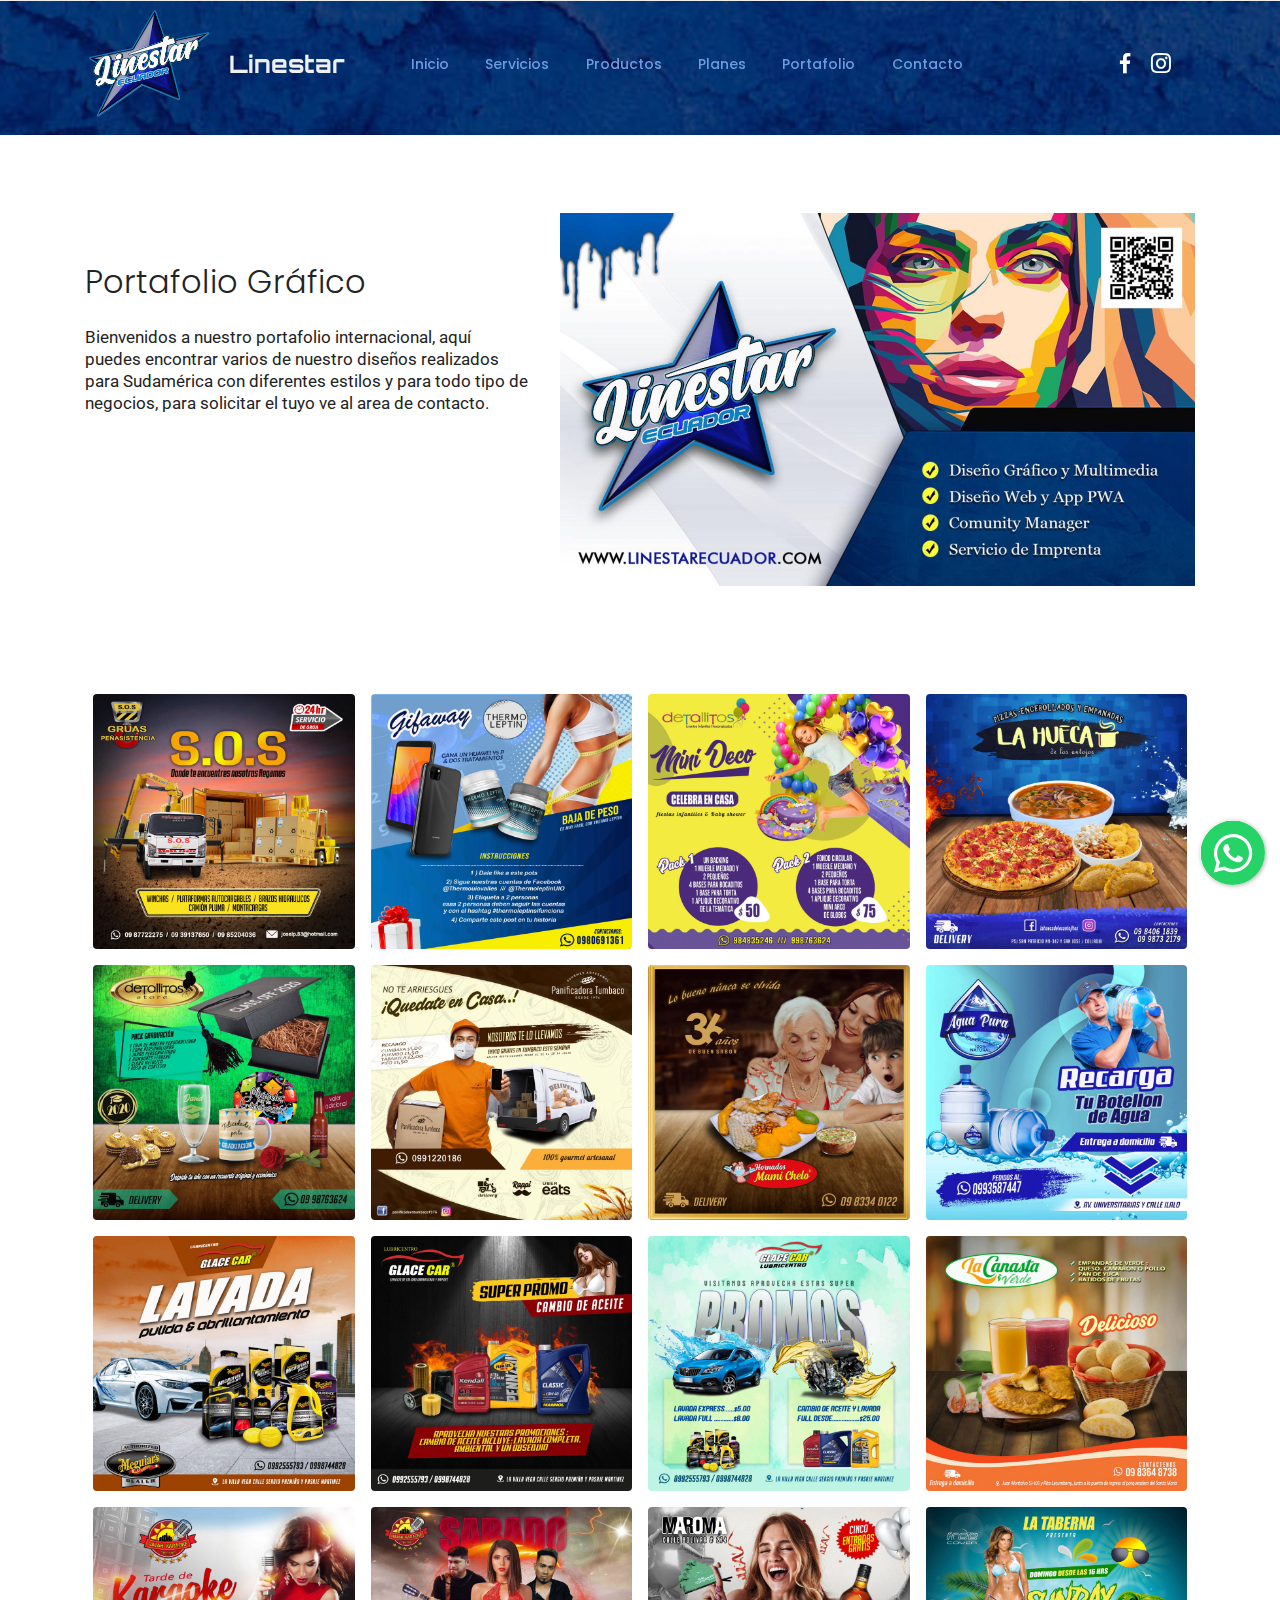
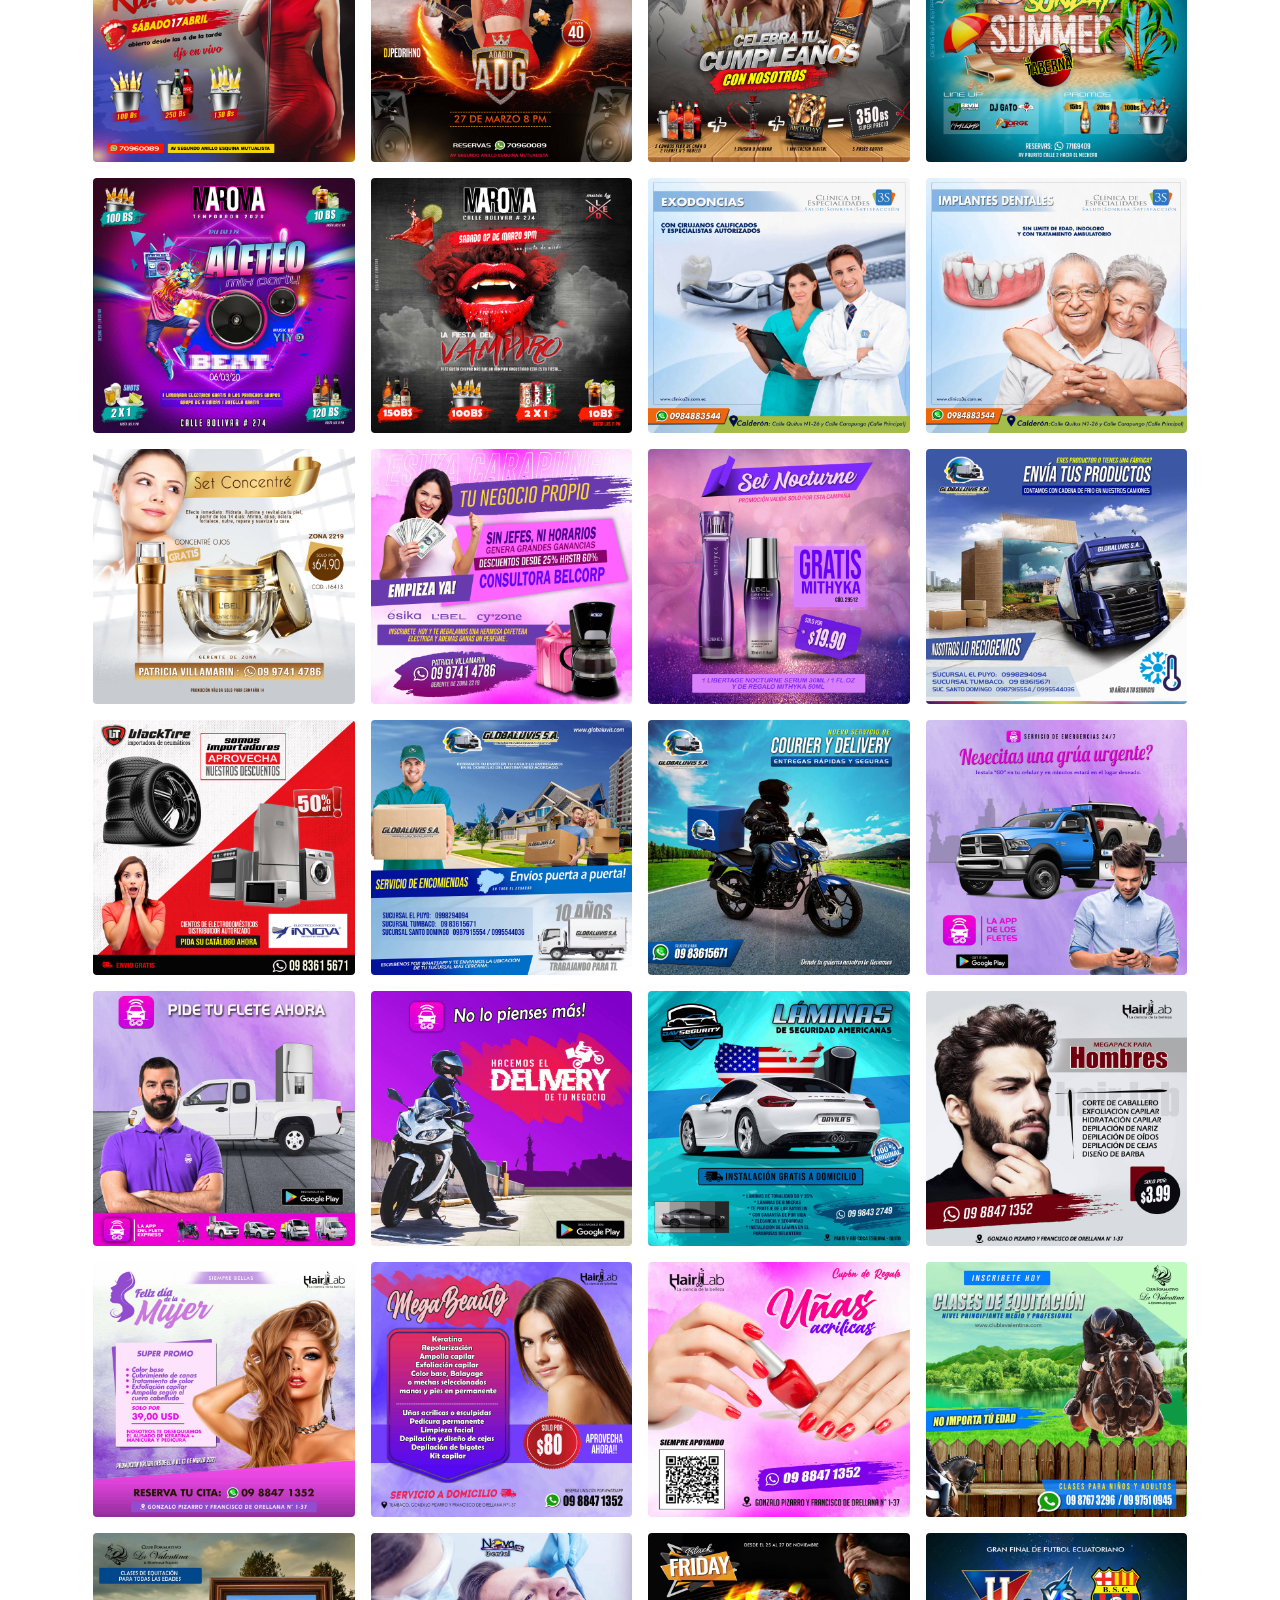
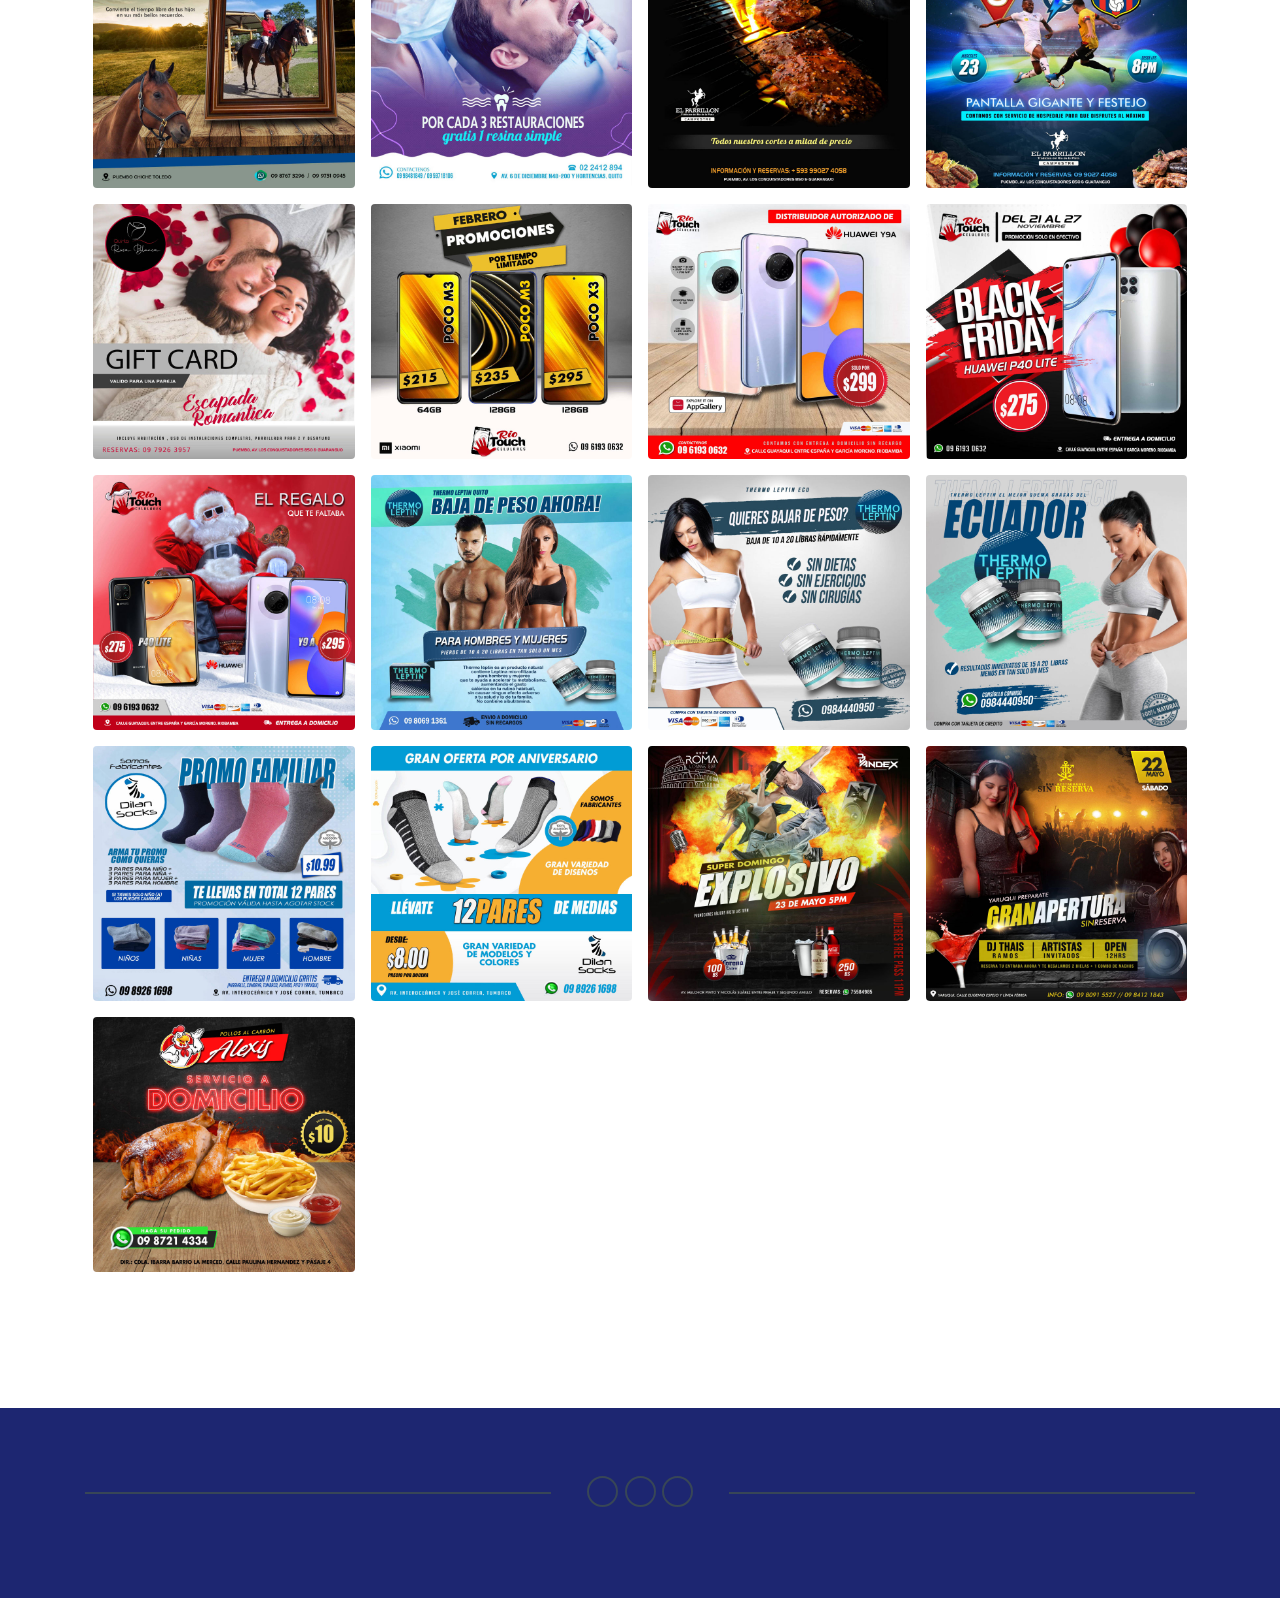
==== portafolio.html @ 197a2980 "Subida1" ====
<!DOCTYPE html>
<html  >
<head>
  
  <meta charset="UTF-8">
  <meta http-equiv="X-UA-Compatible" content="IE=edge">
  
  <meta name="viewport" content="width=device-width, initial-scale=1, minimum-scale=1">
  <link rel="shortcut icon" href="assets/images/logo-pagina-web-256x219.png" type="image/x-icon">
  <meta name="description" content="Somos una empresa internacional con sede en mas de 5 países con miles de diseños realizados para todo tipo de negocio no esperes más y pide tu diseño.
Artes, Flyers, Portadas, Menus, Videos y páginas web en Quito Ecuador.">
  
  
  <title>Linestar Portafolio</title>
  <link rel="stylesheet" href="assets/web/assets/mobirise-icons/mobirise-icons.css">
  <link rel="stylesheet" href="assets/tether/tether.min.css">
  <link rel="stylesheet" href="assets/bootstrap/css/bootstrap.min.css">
  <link rel="stylesheet" href="assets/bootstrap/css/bootstrap-reboot.min.css">
  <link rel="stylesheet" href="assets/bootstrap/css/bootstrap-grid.min.css">
  <link rel="stylesheet" href="assets/animatecss/animate.min.css">
  <link rel="stylesheet" href="assets/chatbutton/floating-wpp.css">
  <link rel="stylesheet" href="assets/dropdown/css/style.css">
  <link rel="stylesheet" href="assets/socicon/css/styles.css">
  <link rel="stylesheet" href="assets/theme/css/style.css">
  <link rel="stylesheet" href="assets/gallery/style.css">
  <link rel="preload" as="style" href="assets/mobirise/css/mbr-additional.css"><link rel="stylesheet" href="assets/mobirise/css/mbr-additional.css" type="text/css">
  
  
  
  
<meta name="theme-color" content="#4284df">
<link rel="manifest" href="manifest.json">
<script src="sw-connect.js"></script>
<meta name="apple-mobile-web-app-capable" content="yes">
<link rel="apple-touch-startup-image" media="(device-width: 320px) and (device-height: 568px) and (-webkit-device-pixel-ratio: 2) and (orientation: portrait)" href="assets/images/apple-launch-640x1136.png">
<link rel="apple-touch-startup-image" media="(device-width: 375px) and (device-height: 667px) and (-webkit-device-pixel-ratio: 2) and (orientation: portrait)" href="assets/images/apple-launch-750x1334.png">
<link rel="apple-touch-startup-image" media="(device-width: 414px) and (device-height: 736px) and (-webkit-device-pixel-ratio: 3) and (orientation: portrait)" href="assets/images/apple-launch-1242x2208.png">
<link rel="apple-touch-startup-image" media="(device-width: 375px) and (device-height: 812px) and (-webkit-device-pixel-ratio: 3) and (orientation: portrait)" href="assets/images/apple-launch-1125x2436.png">
<link rel="apple-touch-startup-image" media="(device-width: 768px) and (device-height: 1024px) and (-webkit-device-pixel-ratio: 2) and (orientation: portrait)" href="assets/images/apple-launch-1536x2048.png">
<link rel="apple-touch-startup-image" media="(device-width: 834px) and (device-height: 1112px) and (-webkit-device-pixel-ratio: 2) and (orientation: portrait)" href="assets/images/apple-launch-1668x2224.png">
<link rel="apple-touch-startup-image" media="(device-width: 1024px) and (device-height: 1366px) and (-webkit-device-pixel-ratio: 2) and (orientation: portrait)" href="assets/images/apple-launch-2048x2732.png">
<meta name="apple-mobile-web-app-status-bar-style" content="default">
<meta name="apple-mobile-web-app-title" content="Linestar Ecuador">
<link rel="apple-touch-icon" href="apple-touch-icon.png">
</head>
<body>
  
  <section class="menu cid-swXQJAhJLh" once="menu" id="menu1-z">

    


    <nav class="navbar navbar-dropdown navbar-fixed-top navbar-expand-lg">

        <div class="container">
            <div class="navbar-brand">
                <span class="navbar-logo">
                    <a href="#">
                        <img src="assets/images/logo-pagina-web-256x219.png" alt="" style="height: 7rem;">
                    </a>
                </span>
                <span class="navbar-caption-wrap"><a class="navbar-caption text-danger display-5" href="#">
                        Linestar</a></span>
            </div>
            <button class="navbar-toggler" type="button" data-toggle="collapse" data-target="#navbarSupportedContent" aria-controls="navbarNavAltMarkup" aria-expanded="false" aria-label="Toggle navigation">
                <div class="hamburger">
                    <span></span>
                    <span></span>
                    <span></span>
                    <span></span>
                </div>
            </button>
            <div class="collapse navbar-collapse" id="navbarSupportedContent">
                <ul class="navbar-nav nav-dropdown nav-right" data-app-modern-menu="true"><li class="nav-item">
                        <a class="nav-link link text-info text-primary display-4" href="#top">
                            Inicio</a>
                    </li><li class="nav-item"><a class="nav-link link text-info text-primary display-4" href="index.html#features10-c">
                            Servicios</a></li><li class="nav-item"><a class="nav-link link text-info text-primary display-4" href="index.html#title3-i">Productos</a></li><li class="nav-item"><a class="nav-link link text-info text-primary display-4" href="index.html#title3-v">
                            Planes</a></li><li class="nav-item"><a class="nav-link link text-info text-primary display-4" href="index.html#features4-y">
                            Portafolio</a></li><li class="nav-item"><a class="nav-link link text-info text-primary display-4" href="index.html#title3-t">
                            Contacto</a></li></ul>
                <div class="icons-menu">
                    <a href="https://www.facebook.com/linestarecuador/" target="_blank">
                        <span class="p-2 mbr-iconfont socicon-facebook socicon"></span>
                    </a>
                    <a href="https://www.instagram.com/linestarecuador/?fbclid=IwAR27oL3q89rG6DTAGtzvsunkI-l6nrb4wobUzH3kcUzaelmbeqcvpzGLv54" target="_blank">
                        <span class="p-2 mbr-iconfont socicon-instagram socicon"></span>
                    </a>
                    
                    
                    
                    
                </div>
                
            </div>
        </div>
    </nav>

</section>

<section class="title3 kidsm4_title3 cid-syFRR2KSM9 mbr-parallax-background" id="title3-13">

	

	

	<div class="container">
		<div class="row justify-content-md-center">
			<div class="title col-sm-12 col-md-10 col-lg-7 align-center">
				
				
			</div>
		</div>
	</div>
</section>

<section class="mbr-gallery mbr-slider-carousel extGallery gallery1 voyagem4_gallery1 cid-syFQyT73Iv" id="gallery1-12">

	

	<div class="container">
		<div class="row">
			<div class="col-12 col-lg-5">
				<h3 class="mbr-section-title mbr-fonts-style display-1">Portafolio Gráfico</h3>
				<h4 class="mbr-section-subtitle mbr-fonts-style display-7">Bienvenidos a nuestro portafolio internacional, aquí puedes encontrar varios de nuestro diseños realizados para Sudamérica con diferentes estilos y para todo tipo de negocios, para solicitar el tuyo ve al area de contacto.</h4>
			</div>
			<div class="col-lg-7 col-12">
				<div class="image">
					<img src="assets/images/tarjeta-linestar-1-1270x746.jpg" alt="" title="">
				</div>
			</div>
		</div>
	</div>
	<div class="gallery__wrap container">
		<div><!-- Filter --><!-- Gallery --><div class="mbr-gallery-row"><div class="mbr-gallery-layout-default"><div><div><div class="mbr-gallery-item mbr-gallery-item--p1" data-video-url="false" data-tags="Increíble"><div href="#lb-gallery1-12" data-slide-to="0" data-toggle="modal"><img src="assets/images/86-2000x2000-800x800.jpg" alt="" title=""><span class="icon-focus"></span></div></div><div class="mbr-gallery-item mbr-gallery-item--p1" data-video-url="false" data-tags="Responsive"><div href="#lb-gallery1-12" data-slide-to="1" data-toggle="modal"><img src="assets/images/149-2000x2000-800x800.jpg" alt="" title=""><span class="icon-focus"></span></div></div><div class="mbr-gallery-item mbr-gallery-item--p1" data-video-url="false" data-tags="Creativa"><div href="#lb-gallery1-12" data-slide-to="2" data-toggle="modal"><img src="assets/images/40-2000x2000-800x800.jpg" alt="" title=""><span class="icon-focus"></span></div></div><div class="mbr-gallery-item mbr-gallery-item--p1" data-video-url="false" data-tags="Animada"><div href="#lb-gallery1-12" data-slide-to="3" data-toggle="modal"><img src="assets/images/50-2000x2000-800x800.jpg" alt="" title=""><span class="icon-focus"></span></div></div><div class="mbr-gallery-item mbr-gallery-item--p1" data-video-url="false" data-tags="Increíble"><div href="#lb-gallery1-12" data-slide-to="4" data-toggle="modal"><img src="assets/images/90-2000x2000-800x800.jpg" alt="" title=""><span class="icon-focus"></span></div></div><div class="mbr-gallery-item mbr-gallery-item--p1" data-video-url="false" data-tags="Increíble"><div href="#lb-gallery1-12" data-slide-to="5" data-toggle="modal"><img src="assets/images/95-2000x2000-800x800.jpg" alt="" title=""><span class="icon-focus"></span></div></div><div class="mbr-gallery-item mbr-gallery-item--p1" data-video-url="false" data-tags="Responsive"><div href="#lb-gallery1-12" data-slide-to="6" data-toggle="modal"><img src="assets/images/45-2000x2000-800x800.jpg" alt="" title=""><span class="icon-focus"></span></div></div><div class="mbr-gallery-item mbr-gallery-item--p1" data-video-url="false" data-tags="Animada"><div href="#lb-gallery1-12" data-slide-to="7" data-toggle="modal"><img src="assets/images/45-1-2000x2000-800x800.jpg" alt="" title=""><span class="icon-focus"></span></div></div><div class="mbr-gallery-item mbr-gallery-item--p1" data-video-url="false" data-tags="Increíble"><div href="#lb-gallery1-12" data-slide-to="8" data-toggle="modal"><img src="assets/images/118-2000x2000-800x800.jpg" alt="" title=""><span class="icon-focus"></span></div></div><div class="mbr-gallery-item mbr-gallery-item--p1" data-video-url="false" data-tags="Increíble"><div href="#lb-gallery1-12" data-slide-to="9" data-toggle="modal"><img src="assets/images/113-2000x2000-800x800.jpg" alt="" title=""><span class="icon-focus"></span></div></div><div class="mbr-gallery-item mbr-gallery-item--p1" data-video-url="false" data-tags="Increíble"><div href="#lb-gallery1-12" data-slide-to="10" data-toggle="modal"><img src="assets/images/129-2000x2000-800x800.jpg" alt="" title=""><span class="icon-focus"></span></div></div><div class="mbr-gallery-item mbr-gallery-item--p1" data-video-url="false" data-tags="Increíble"><div href="#lb-gallery1-12" data-slide-to="11" data-toggle="modal"><img src="assets/images/159-2000x2000-800x800.jpg" alt="" title=""><span class="icon-focus"></span></div></div><div class="mbr-gallery-item mbr-gallery-item--p1" data-video-url="false" data-tags="Increíble"><div href="#lb-gallery1-12" data-slide-to="12" data-toggle="modal"><img src="assets/images/qatar-17-abril-2000x2000-800x800.jpg" alt="" title=""><span class="icon-focus"></span></div></div><div class="mbr-gallery-item mbr-gallery-item--p1" data-video-url="false" data-tags="Increíble"><div href="#lb-gallery1-12" data-slide-to="13" data-toggle="modal"><img src="assets/images/qatar26marzo-2000x2000-800x800.jpg" alt="" title=""><span class="icon-focus"></span></div></div><div class="mbr-gallery-item mbr-gallery-item--p1" data-video-url="false" data-tags="Increíble"><div href="#lb-gallery1-12" data-slide-to="14" data-toggle="modal"><img src="assets/images/maroma-cumple-2000x2000-800x800.jpg" alt="" title=""><span class="icon-focus"></span></div></div><div class="mbr-gallery-item mbr-gallery-item--p1" data-video-url="false" data-tags="Increíble"><div href="#lb-gallery1-12" data-slide-to="15" data-toggle="modal"><img src="assets/images/taberna05-2000x2000-800x800.jpg" alt="" title=""><span class="icon-focus"></span></div></div><div class="mbr-gallery-item mbr-gallery-item--p1" data-video-url="false" data-tags="Increíble"><div href="#lb-gallery1-12" data-slide-to="16" data-toggle="modal"><img src="assets/images/maroma06marzo-2000x2000-800x800.jpg" alt="" title=""><span class="icon-focus"></span></div></div><div class="mbr-gallery-item mbr-gallery-item--p1" data-video-url="false" data-tags="Increíble"><div href="#lb-gallery1-12" data-slide-to="17" data-toggle="modal"><img src="assets/images/maroma07marzo-2000x2000-800x800.jpg" alt="" title=""><span class="icon-focus"></span></div></div><div class="mbr-gallery-item mbr-gallery-item--p1" data-video-url="false" data-tags="Increíble"><div href="#lb-gallery1-12" data-slide-to="18" data-toggle="modal"><img src="assets/images/clinica3s6-2000x2000-800x800.jpg" alt="" title=""><span class="icon-focus"></span></div></div><div class="mbr-gallery-item mbr-gallery-item--p1" data-video-url="false" data-tags="Increíble"><div href="#lb-gallery1-12" data-slide-to="19" data-toggle="modal"><img src="assets/images/clinica3s10-2000x2000-800x800.jpg" alt="" title=""><span class="icon-focus"></span></div></div><div class="mbr-gallery-item mbr-gallery-item--p1" data-video-url="false" data-tags="Increíble"><div href="#lb-gallery1-12" data-slide-to="20" data-toggle="modal"><img src="assets/images/2-2000x2000-800x800.jpg" alt="" title=""><span class="icon-focus"></span></div></div><div class="mbr-gallery-item mbr-gallery-item--p1" data-video-url="false" data-tags="Increíble"><div href="#lb-gallery1-12" data-slide-to="21" data-toggle="modal"><img src="assets/images/3-2000x2000-800x800.jpg" alt="" title=""><span class="icon-focus"></span></div></div><div class="mbr-gallery-item mbr-gallery-item--p1" data-video-url="false" data-tags="Increíble"><div href="#lb-gallery1-12" data-slide-to="22" data-toggle="modal"><img src="assets/images/lady-2000x2000-800x800.jpg" alt="" title=""><span class="icon-focus"></span></div></div><div class="mbr-gallery-item mbr-gallery-item--p1" data-video-url="false" data-tags="Increíble"><div href="#lb-gallery1-12" data-slide-to="23" data-toggle="modal"><img src="assets/images/globaluvis-7-2000x2000-800x800.jpg" alt="" title=""><span class="icon-focus"></span></div></div><div class="mbr-gallery-item mbr-gallery-item--p1" data-video-url="false" data-tags="Increíble"><div href="#lb-gallery1-12" data-slide-to="24" data-toggle="modal"><img src="assets/images/globaluvis-8-2000x2000-800x800.jpg" alt="" title=""><span class="icon-focus"></span></div></div><div class="mbr-gallery-item mbr-gallery-item--p1" data-video-url="false" data-tags="Increíble"><div href="#lb-gallery1-12" data-slide-to="25" data-toggle="modal"><img src="assets/images/globaluvis-6-2000x2000-800x800.jpg" alt="" title=""><span class="icon-focus"></span></div></div><div class="mbr-gallery-item mbr-gallery-item--p1" data-video-url="false" data-tags="Increíble"><div href="#lb-gallery1-12" data-slide-to="26" data-toggle="modal"><img src="assets/images/globaluvis-10-2000x2000-800x800.jpg" alt="" title=""><span class="icon-focus"></span></div></div><div class="mbr-gallery-item mbr-gallery-item--p1" data-video-url="false" data-tags="Increíble"><div href="#lb-gallery1-12" data-slide-to="27" data-toggle="modal"><img src="assets/images/goapp4-2000x2000-800x800.jpg" alt="" title=""><span class="icon-focus"></span></div></div><div class="mbr-gallery-item mbr-gallery-item--p1" data-video-url="false" data-tags="Increíble"><div href="#lb-gallery1-12" data-slide-to="28" data-toggle="modal"><img src="assets/images/go-app-2000x2000-800x800.jpg" alt="" title=""><span class="icon-focus"></span></div></div><div class="mbr-gallery-item mbr-gallery-item--p1" data-video-url="false" data-tags="Increíble"><div href="#lb-gallery1-12" data-slide-to="29" data-toggle="modal"><img src="assets/images/goapp6-2000x2000-800x800.jpg" alt="" title=""><span class="icon-focus"></span></div></div><div class="mbr-gallery-item mbr-gallery-item--p1" data-video-url="false" data-tags="Increíble"><div href="#lb-gallery1-12" data-slide-to="30" data-toggle="modal"><img src="assets/images/gps3-2000x2000-800x800.jpg" alt="" title=""><span class="icon-focus"></span></div></div><div class="mbr-gallery-item mbr-gallery-item--p1" data-video-url="false" data-tags="Increíble"><div href="#lb-gallery1-12" data-slide-to="31" data-toggle="modal"><img src="assets/images/hairlab12-2000x2000-800x800.jpg" alt="" title=""><span class="icon-focus"></span></div></div><div class="mbr-gallery-item mbr-gallery-item--p1" data-video-url="false" data-tags="Increíble"><div href="#lb-gallery1-12" data-slide-to="32" data-toggle="modal"><img src="assets/images/hairlab24-2000x2000-800x800.jpg" alt="" title=""><span class="icon-focus"></span></div></div><div class="mbr-gallery-item mbr-gallery-item--p1" data-video-url="false" data-tags="Increíble"><div href="#lb-gallery1-12" data-slide-to="33" data-toggle="modal"><img src="assets/images/hairlab19-2000x2000-800x800.jpg" alt="" title=""><span class="icon-focus"></span></div></div><div class="mbr-gallery-item mbr-gallery-item--p1" data-video-url="false" data-tags="Increíble"><div href="#lb-gallery1-12" data-slide-to="34" data-toggle="modal"><img src="assets/images/cupn-de-regalo-2000x2000-800x800.jpg" alt="" title=""><span class="icon-focus"></span></div></div><div class="mbr-gallery-item mbr-gallery-item--p1" data-video-url="false" data-tags="Increíble"><div href="#lb-gallery1-12" data-slide-to="35" data-toggle="modal"><img src="assets/images/la-valentina99-2000x2000-800x800.jpg" alt="" title=""><span class="icon-focus"></span></div></div><div class="mbr-gallery-item mbr-gallery-item--p1" data-video-url="false" data-tags="Increíble"><div href="#lb-gallery1-12" data-slide-to="36" data-toggle="modal"><img src="assets/images/la-valentina-2-2000x2000-800x800.jpg" alt="" title=""><span class="icon-focus"></span></div></div><div class="mbr-gallery-item mbr-gallery-item--p1" data-video-url="false" data-tags="Increíble"><div href="#lb-gallery1-12" data-slide-to="37" data-toggle="modal"><img src="assets/images/dental5-1080x1080-800x800.jpg" alt="" title=""><span class="icon-focus"></span></div></div><div class="mbr-gallery-item mbr-gallery-item--p1" data-video-url="false" data-tags="Increíble"><div href="#lb-gallery1-12" data-slide-to="38" data-toggle="modal"><img src="assets/images/parrillon1-2000x2000-800x800.jpg" alt="" title=""><span class="icon-focus"></span></div></div><div class="mbr-gallery-item mbr-gallery-item--p1" data-video-url="false" data-tags="Increíble"><div href="#lb-gallery1-12" data-slide-to="39" data-toggle="modal"><img src="assets/images/parrillon2-2000x2000-800x800.jpg" alt="" title=""><span class="icon-focus"></span></div></div><div class="mbr-gallery-item mbr-gallery-item--p1" data-video-url="false" data-tags="Increíble"><div href="#lb-gallery1-12" data-slide-to="40" data-toggle="modal"><img src="assets/images/rosablanca5-2000x2000-800x800.jpg" alt="" title=""><span class="icon-focus"></span></div></div><div class="mbr-gallery-item mbr-gallery-item--p1" data-video-url="false" data-tags="Increíble"><div href="#lb-gallery1-12" data-slide-to="41" data-toggle="modal"><img src="assets/images/rio26-2-2000x2000-800x800.jpg" alt="" title=""><span class="icon-focus"></span></div></div><div class="mbr-gallery-item mbr-gallery-item--p1" data-video-url="false" data-tags="Increíble"><div href="#lb-gallery1-12" data-slide-to="42" data-toggle="modal"><img src="assets/images/rio3-2000x2000-800x800.jpg" alt="" title=""><span class="icon-focus"></span></div></div><div class="mbr-gallery-item mbr-gallery-item--p1" data-video-url="false" data-tags="Increíble"><div href="#lb-gallery1-12" data-slide-to="43" data-toggle="modal"><img src="assets/images/rio12-2000x2000-800x800.jpg" alt="" title=""><span class="icon-focus"></span></div></div><div class="mbr-gallery-item mbr-gallery-item--p1" data-video-url="false" data-tags="Increíble"><div href="#lb-gallery1-12" data-slide-to="44" data-toggle="modal"><img src="assets/images/rio18-2000x2000-800x800.jpg" alt="" title=""><span class="icon-focus"></span></div></div><div class="mbr-gallery-item mbr-gallery-item--p1" data-video-url="false" data-tags="Increíble"><div href="#lb-gallery1-12" data-slide-to="45" data-toggle="modal"><img src="assets/images/thermo-leptin-7-2000x2000-800x800.jpg" alt="" title=""><span class="icon-focus"></span></div></div><div class="mbr-gallery-item mbr-gallery-item--p1" data-video-url="false" data-tags="Increíble"><div href="#lb-gallery1-12" data-slide-to="46" data-toggle="modal"><img src="assets/images/thermo-leptin-2-2000x2000-800x800.jpg" alt="" title=""><span class="icon-focus"></span></div></div><div class="mbr-gallery-item mbr-gallery-item--p1" data-video-url="false" data-tags="Increíble"><div href="#lb-gallery1-12" data-slide-to="47" data-toggle="modal"><img src="assets/images/thermo-leptin-5-2000x2000-800x800.jpg" alt="" title=""><span class="icon-focus"></span></div></div><div class="mbr-gallery-item mbr-gallery-item--p1" data-video-url="false" data-tags="Increíble"><div href="#lb-gallery1-12" data-slide-to="48" data-toggle="modal"><img src="assets/images/dilansocks4-2000x2000-800x800.jpg" alt="" title=""><span class="icon-focus"></span></div></div><div class="mbr-gallery-item mbr-gallery-item--p1" data-video-url="false" data-tags="Increíble"><div href="#lb-gallery1-12" data-slide-to="49" data-toggle="modal"><img src="assets/images/dilansocks14-2000x2000-800x800.jpg" alt="" title=""><span class="icon-focus"></span></div></div><div class="mbr-gallery-item mbr-gallery-item--p1" data-video-url="false" data-tags="Increíble"><div href="#lb-gallery1-12" data-slide-to="50" data-toggle="modal"><img src="assets/images/roma23mayo-2000x2000-800x800.jpg" alt="" title=""><span class="icon-focus"></span></div></div><div class="mbr-gallery-item mbr-gallery-item--p1" data-video-url="false" data-tags="Increíble"><div href="#lb-gallery1-12" data-slide-to="51" data-toggle="modal"><img src="assets/images/310-2000x2000-800x800.jpg" alt="" title=""><span class="icon-focus"></span></div></div><div class="mbr-gallery-item mbr-gallery-item--p1" data-video-url="false" data-tags="Increíble"><div href="#lb-gallery1-12" data-slide-to="52" data-toggle="modal"><img src="assets/images/166-2000x2000-800x800.jpg" alt="" title=""><span class="icon-focus"></span></div></div></div></div><div class="clearfix"></div></div></div><!-- Lightbox --><div data-app-prevent-settings="" class="mbr-slider modal fade carousel slide" tabindex="-1" data-keyboard="true" data-interval="false" id="lb-gallery1-12"><div class="modal-dialog"><div class="modal-content"><div class="modal-body"><ol class="carousel-indicators"><li data-app-prevent-settings="" data-target="#lb-gallery1-12" class=" active" data-slide-to="0"></li><li data-app-prevent-settings="" data-target="#lb-gallery1-12" data-slide-to="1"></li><li data-app-prevent-settings="" data-target="#lb-gallery1-12" data-slide-to="2"></li><li data-app-prevent-settings="" data-target="#lb-gallery1-12" data-slide-to="3"></li><li data-app-prevent-settings="" data-target="#lb-gallery1-12" data-slide-to="4"></li><li data-app-prevent-settings="" data-target="#lb-gallery1-12" data-slide-to="5"></li><li data-app-prevent-settings="" data-target="#lb-gallery1-12" data-slide-to="6"></li><li data-app-prevent-settings="" data-target="#lb-gallery1-12" data-slide-to="7"></li><li data-app-prevent-settings="" data-target="#lb-gallery1-12" data-slide-to="8"></li><li data-app-prevent-settings="" data-target="#lb-gallery1-12" data-slide-to="9"></li><li data-app-prevent-settings="" data-target="#lb-gallery1-12" data-slide-to="10"></li><li data-app-prevent-settings="" data-target="#lb-gallery1-12" data-slide-to="11"></li><li data-app-prevent-settings="" data-target="#lb-gallery1-12" data-slide-to="12"></li><li data-app-prevent-settings="" data-target="#lb-gallery1-12" data-slide-to="13"></li><li data-app-prevent-settings="" data-target="#lb-gallery1-12" data-slide-to="14"></li><li data-app-prevent-settings="" data-target="#lb-gallery1-12" data-slide-to="15"></li><li data-app-prevent-settings="" data-target="#lb-gallery1-12" data-slide-to="16"></li><li data-app-prevent-settings="" data-target="#lb-gallery1-12" data-slide-to="17"></li><li data-app-prevent-settings="" data-target="#lb-gallery1-12" data-slide-to="18"></li><li data-app-prevent-settings="" data-target="#lb-gallery1-12" data-slide-to="19"></li><li data-app-prevent-settings="" data-target="#lb-gallery1-12" data-slide-to="20"></li><li data-app-prevent-settings="" data-target="#lb-gallery1-12" data-slide-to="21"></li><li data-app-prevent-settings="" data-target="#lb-gallery1-12" data-slide-to="22"></li><li data-app-prevent-settings="" data-target="#lb-gallery1-12" data-slide-to="23"></li><li data-app-prevent-settings="" data-target="#lb-gallery1-12" data-slide-to="24"></li><li data-app-prevent-settings="" data-target="#lb-gallery1-12" data-slide-to="25"></li><li data-app-prevent-settings="" data-target="#lb-gallery1-12" data-slide-to="26"></li><li data-app-prevent-settings="" data-target="#lb-gallery1-12" data-slide-to="27"></li><li data-app-prevent-settings="" data-target="#lb-gallery1-12" data-slide-to="28"></li><li data-app-prevent-settings="" data-target="#lb-gallery1-12" data-slide-to="29"></li><li data-app-prevent-settings="" data-target="#lb-gallery1-12" data-slide-to="30"></li><li data-app-prevent-settings="" data-target="#lb-gallery1-12" data-slide-to="31"></li><li data-app-prevent-settings="" data-target="#lb-gallery1-12" data-slide-to="32"></li><li data-app-prevent-settings="" data-target="#lb-gallery1-12" data-slide-to="33"></li><li data-app-prevent-settings="" data-target="#lb-gallery1-12" data-slide-to="34"></li><li data-app-prevent-settings="" data-target="#lb-gallery1-12" data-slide-to="35"></li><li data-app-prevent-settings="" data-target="#lb-gallery1-12" data-slide-to="36"></li><li data-app-prevent-settings="" data-target="#lb-gallery1-12" data-slide-to="37"></li><li data-app-prevent-settings="" data-target="#lb-gallery1-12" data-slide-to="38"></li><li data-app-prevent-settings="" data-target="#lb-gallery1-12" data-slide-to="39"></li><li data-app-prevent-settings="" data-target="#lb-gallery1-12" data-slide-to="40"></li><li data-app-prevent-settings="" data-target="#lb-gallery1-12" data-slide-to="41"></li><li data-app-prevent-settings="" data-target="#lb-gallery1-12" data-slide-to="42"></li><li data-app-prevent-settings="" data-target="#lb-gallery1-12" data-slide-to="43"></li><li data-app-prevent-settings="" data-target="#lb-gallery1-12" data-slide-to="44"></li><li data-app-prevent-settings="" data-target="#lb-gallery1-12" data-slide-to="45"></li><li data-app-prevent-settings="" data-target="#lb-gallery1-12" data-slide-to="46"></li><li data-app-prevent-settings="" data-target="#lb-gallery1-12" data-slide-to="47"></li><li data-app-prevent-settings="" data-target="#lb-gallery1-12" data-slide-to="48"></li><li data-app-prevent-settings="" data-target="#lb-gallery1-12" data-slide-to="49"></li><li data-app-prevent-settings="" data-target="#lb-gallery1-12" data-slide-to="50"></li><li data-app-prevent-settings="" data-target="#lb-gallery1-12" data-slide-to="51"></li><li data-app-prevent-settings="" data-target="#lb-gallery1-12" data-slide-to="52"></li></ol><div class="carousel-inner"><div class="carousel-item active"><img src="assets/images/86-2000x2000.jpg" alt="" title=""></div><div class="carousel-item"><img src="assets/images/149-2000x2000.jpg" alt="" title=""></div><div class="carousel-item"><img src="assets/images/40-2000x2000.jpg" alt="" title=""></div><div class="carousel-item"><img src="assets/images/50-2000x2000.jpg" alt="" title=""></div><div class="carousel-item"><img src="assets/images/90-2000x2000.jpg" alt="" title=""></div><div class="carousel-item"><img src="assets/images/95-2000x2000.jpg" alt="" title=""></div><div class="carousel-item"><img src="assets/images/45-2000x2000.jpg" alt="" title=""></div><div class="carousel-item"><img src="assets/images/45-1-2000x2000.jpg" alt="" title=""></div><div class="carousel-item"><img src="assets/images/118-2000x2000.jpg" alt="" title=""></div><div class="carousel-item"><img src="assets/images/113-2000x2000.jpg" alt="" title=""></div><div class="carousel-item"><img src="assets/images/129-2000x2000.jpg" alt="" title=""></div><div class="carousel-item"><img src="assets/images/159-2000x2000.jpg" alt="" title=""></div><div class="carousel-item"><img src="assets/images/qatar-17-abril-2000x2000.jpg" alt="" title=""></div><div class="carousel-item"><img src="assets/images/qatar26marzo-2000x2000.jpg" alt="" title=""></div><div class="carousel-item"><img src="assets/images/maroma-cumple-2000x2000.jpg" alt="" title=""></div><div class="carousel-item"><img src="assets/images/taberna05-2000x2000.jpg" alt="" title=""></div><div class="carousel-item"><img src="assets/images/maroma06marzo-2000x2000.jpg" alt="" title=""></div><div class="carousel-item"><img src="assets/images/maroma07marzo-2000x2000.jpg" alt="" title=""></div><div class="carousel-item"><img src="assets/images/clinica3s6-2000x2000.jpg" alt="" title=""></div><div class="carousel-item"><img src="assets/images/clinica3s10-2000x2000.jpg" alt="" title=""></div><div class="carousel-item"><img src="assets/images/2-2000x2000.jpg" alt="" title=""></div><div class="carousel-item"><img src="assets/images/3-2000x2000.jpg" alt="" title=""></div><div class="carousel-item"><img src="assets/images/lady-2000x2000.jpg" alt="" title=""></div><div class="carousel-item"><img src="assets/images/globaluvis-7-2000x2000.jpg" alt="" title=""></div><div class="carousel-item"><img src="assets/images/globaluvis-8-2000x2000.jpg" alt="" title=""></div><div class="carousel-item"><img src="assets/images/globaluvis-6-2000x2000.jpg" alt="" title=""></div><div class="carousel-item"><img src="assets/images/globaluvis-10-2000x2000.jpg" alt="" title=""></div><div class="carousel-item"><img src="assets/images/goapp4-2000x2000.jpg" alt="" title=""></div><div class="carousel-item"><img src="assets/images/go-app-2000x2000.jpg" alt="" title=""></div><div class="carousel-item"><img src="assets/images/goapp6-2000x2000.jpg" alt="" title=""></div><div class="carousel-item"><img src="assets/images/gps3-2000x2000.jpg" alt="" title=""></div><div class="carousel-item"><img src="assets/images/hairlab12-2000x2000.jpg" alt="" title=""></div><div class="carousel-item"><img src="assets/images/hairlab24-2000x2000.jpg" alt="" title=""></div><div class="carousel-item"><img src="assets/images/hairlab19-2000x2000.jpg" alt="" title=""></div><div class="carousel-item"><img src="assets/images/cupn-de-regalo-2000x2000.jpg" alt="" title=""></div><div class="carousel-item"><img src="assets/images/la-valentina99-2000x2000.jpg" alt="" title=""></div><div class="carousel-item"><img src="assets/images/la-valentina-2-2000x2000.jpg" alt="" title=""></div><div class="carousel-item"><img src="assets/images/dental5-1080x1080.jpg" alt="" title=""></div><div class="carousel-item"><img src="assets/images/parrillon1-2000x2000.jpg" alt="" title=""></div><div class="carousel-item"><img src="assets/images/parrillon2-2000x2000.jpg" alt="" title=""></div><div class="carousel-item"><img src="assets/images/rosablanca5-2000x2000.jpg" alt="" title=""></div><div class="carousel-item"><img src="assets/images/rio26-2-2000x2000.jpg" alt="" title=""></div><div class="carousel-item"><img src="assets/images/rio3-2000x2000.jpg" alt="" title=""></div><div class="carousel-item"><img src="assets/images/rio12-2000x2000.jpg" alt="" title=""></div><div class="carousel-item"><img src="assets/images/rio18-2000x2000.jpg" alt="" title=""></div><div class="carousel-item"><img src="assets/images/thermo-leptin-7-2000x2000.jpg" alt="" title=""></div><div class="carousel-item"><img src="assets/images/thermo-leptin-2-2000x2000.jpg" alt="" title=""></div><div class="carousel-item"><img src="assets/images/thermo-leptin-5-2000x2000.jpg" alt="" title=""></div><div class="carousel-item"><img src="assets/images/dilansocks4-2000x2000.jpg" alt="" title=""></div><div class="carousel-item"><img src="assets/images/dilansocks14-2000x2000.jpg" alt="" title=""></div><div class="carousel-item"><img src="assets/images/roma23mayo-2000x2000.jpg" alt="" title=""></div><div class="carousel-item"><img src="assets/images/310-2000x2000.jpg" alt="" title=""></div><div class="carousel-item"><img src="assets/images/166-2000x2000.jpg" alt="" title=""></div></div><a class="carousel-control carousel-control-prev" role="button" data-slide="prev" href="#lb-gallery1-12"><span class="mbri-left mbr-iconfont" aria-hidden="true"></span><span class="sr-only">Previous</span></a><a class="carousel-control carousel-control-next" role="button" data-slide="next" href="#lb-gallery1-12"><span class="mbri-right mbr-iconfont" aria-hidden="true"></span><span class="sr-only">Next</span></a><a class="close" href="#" role="button" data-dismiss="modal"><span class="sr-only">Close</span></a></div></div></div></div></div>
	</div>
</section>

<section class="footer02 carm4_footer02 cid-swYLJ7aKEb" once="footers" id="footer02-10">

    

    

    <div class="container">

        <div class="row mbr-white justify-content-center">

            <div class="col-12 copyright mbr-flex">
                <div class="text-wrap">
                    <div class="icons-wrap d-flex">
                        <div class="icon-wrapper">
                            <a href="https://www.facebook.com/linestarecuador/" target="_blank"><span class="link-icon socicon-facebook socicon"></span></a>
                        </div>
                        <div class="icon-wrapper">
                            <a href="https://www.instagram.com/linestarecuador/?fbclid=IwAR27oL3q89rG6DTAGtzvsunkI-l6nrb4wobUzH3kcUzaelmbeqcvpzGLv54" target="_blank"><span class="link-icon socicon-instagram socicon"></span></a>
                        </div>
                        <div class="icon-wrapper">
                            <a href="https://www.youtube.com/c/DeejayLine/videos" target="_blank"><span class="link-icon socicon-youtube socicon"></span></a>
                        </div>
                    </div>

                </div>
            </div>


            <div class="col-12">


                <p class="mbr-text align-center mbr-fonts-style align-left display-4">Copyright © Linestar 2021 - Todos los derechos reservados.</p>
            </div>


        </div>

    </div>
</section>


<script src="assets/web/assets/jquery/jquery.min.js"></script>
  <script src="assets/popper/popper.min.js"></script>
  <script src="assets/tether/tether.min.js"></script>
  <script src="assets/bootstrap/js/bootstrap.min.js"></script>
  <script src="assets/smoothscroll/smooth-scroll.js"></script>
  <script src="assets/viewportchecker/jquery.viewportchecker.js"></script>
  <script src="assets/chatbutton/floating-wpp.js"></script>
  <script src="assets/chatbutton/script.js"></script>
  <script src="assets/dropdown/js/nav-dropdown.js"></script>
  <script src="assets/dropdown/js/navbar-dropdown.js"></script>
  <script src="assets/touchswipe/jquery.touch-swipe.min.js"></script>
  <script src="assets/parallax/jarallax.min.js"></script>
  <script src="assets/masonry/masonry.pkgd.min.js"></script>
  <script src="assets/imagesloaded/imagesloaded.pkgd.min.js"></script>
  <script src="assets/bootstrapcarouselswipe/bootstrap-carousel-swipe.js"></script>
  <script src="assets/theme/js/script.js"></script>
  <script src="assets/gallery/player.min.js"></script>
  <script src="assets/gallery/script.js"></script>
  
  
  
 <div id="scrollToTop" class="scrollToTop mbr-arrow-up"><a style="text-align: center;"><i class="mbr-arrow-up-icon mbr-arrow-up-icon-cm cm-icon cm-icon-smallarrow-up"></i></a></div>
    <input name="animation" type="hidden">
  <div id="chatbutton-wa" data-phone="+593984511744" data-showpopup="true" data-headertitle="👋 Linestar WhatsApp Oficial!" data-popupmessage="Hola!👋

Cambia el estilo de tu negocio con
diseños personalizados profesionalmente🔥

Somos Linestar Ecuador" data-placeholder="Escribe Aqui" data-position="left" data-headercolor="#1d2671" data-backgroundcolor="#e5ddd5" data-autoopentimeout="60" data-size="65px"><div class="floating-wpp-button" style="width: 65px; height: 65px;"><div class="floating-wpp-button-image"><!--?xml version="1.0" encoding="UTF-8" standalone="no"?--><svg xmlns="http://www.w3.org/2000/svg" xmlns:xlink="http://www.w3.org/1999/xlink" style="isolation:isolate" viewBox="0 0 800 800" width="65" height="65"><defs><clipPath id="_clipPath_A3g8G5hPEGG2L0B6hFCxamU4cc8rfqzQ"><rect width="800" height="800"></rect></clipPath></defs><g clip-path="url(#_clipPath_A3g8G5hPEGG2L0B6hFCxamU4cc8rfqzQ)"><g><path d=" M 787.59 800 L 12.41 800 C 5.556 800 0 793.332 0 785.108 L 0 14.892 C 0 6.667 5.556 0 12.41 0 L 787.59 0 C 794.444 0 800 6.667 800 14.892 L 800 785.108 C 800 793.332 794.444 800 787.59 800 Z " fill="rgb(37,211,102)"></path></g><g><path d=" M 508.558 450.429 C 502.67 447.483 473.723 433.24 468.325 431.273 C 462.929 429.308 459.003 428.328 455.078 434.22 C 451.153 440.114 439.869 453.377 436.434 457.307 C 433 461.236 429.565 461.729 423.677 458.78 C 417.79 455.834 398.818 449.617 376.328 429.556 C 358.825 413.943 347.008 394.663 343.574 388.768 C 340.139 382.873 343.207 379.687 346.155 376.752 C 348.804 374.113 352.044 369.874 354.987 366.436 C 357.931 362.999 358.912 360.541 360.875 356.614 C 362.837 352.683 361.857 349.246 360.383 346.299 C 358.912 343.352 347.136 314.369 342.231 302.579 C 337.451 291.099 332.597 292.654 328.983 292.472 C 325.552 292.301 321.622 292.265 317.698 292.265 C 313.773 292.265 307.394 293.739 301.996 299.632 C 296.6 305.527 281.389 319.772 281.389 348.752 C 281.389 377.735 302.487 405.731 305.431 409.661 C 308.376 413.592 346.949 473.062 406.015 498.566 C 420.062 504.634 431.03 508.256 439.581 510.969 C 453.685 515.451 466.521 514.818 476.666 513.302 C 487.978 511.613 511.502 499.06 516.409 485.307 C 521.315 471.55 521.315 459.762 519.842 457.307 C 518.371 454.851 514.446 453.377 508.558 450.429 Z  M 401.126 597.117 L 401.047 597.117 C 365.902 597.104 331.431 587.661 301.36 569.817 L 294.208 565.572 L 220.08 585.017 L 239.866 512.743 L 235.21 505.332 C 215.604 474.149 205.248 438.108 205.264 401.1 C 205.307 293.113 293.17 205.257 401.204 205.257 C 453.518 205.275 502.693 225.674 539.673 262.696 C 576.651 299.716 597.004 348.925 596.983 401.258 C 596.939 509.254 509.078 597.117 401.126 597.117 Z  M 567.816 234.565 C 523.327 190.024 464.161 165.484 401.124 165.458 C 271.24 165.458 165.529 271.161 165.477 401.085 C 165.46 442.617 176.311 483.154 196.932 518.892 L 163.502 641 L 288.421 608.232 C 322.839 627.005 361.591 636.901 401.03 636.913 L 401.126 636.913 L 401.127 636.913 C 530.998 636.913 636.717 531.2 636.77 401.274 C 636.794 338.309 612.306 279.105 567.816 234.565" fill-rule="evenodd" fill="rgb(255,255,255)"></path></g></g></svg></div></div></div>
 
</body>
</html>
---- assets/web/assets/mobirise-icons/mobirise-icons.css ----
@font-face {
  font-family: 'MobiriseIcons';
  src:  url('mobirise-icons.eot?spat4u');
  src:  url('mobirise-icons.eot?spat4u#iefix') format('embedded-opentype'),
    url('mobirise-icons.ttf?spat4u') format('truetype'),
    url('mobirise-icons.woff?spat4u') format('woff'),
    url('mobirise-icons.svg?spat4u#MobiriseIcons') format('svg');
  font-weight: normal;
  font-style: normal;
  font-display: swap;
}

[class^="mbri-"], [class*=" mbri-"] {
  /* use !important to prevent issues with browser extensions that change fonts */
  font-family: MobiriseIcons !important;
  speak: none;
  font-style: normal;
  font-weight: normal;
  font-variant: normal;
  text-transform: none;
  line-height: 1;

  /* Better Font Rendering =========== */
  -webkit-font-smoothing: antialiased;
  -moz-osx-font-smoothing: grayscale;
}

.mbri-add-submenu:before {
  content: "\e900";
}
.mbri-alert:before {
  content: "\e901";
}
.mbri-align-center:before {
  content: "\e902";
}
.mbri-align-justify:before {
  content: "\e903";
}
.mbri-align-left:before {
  content: "\e904";
}
.mbri-align-right:before {
  content: "\e905";
}
.mbri-android:before {
  content: "\e906";
}
.mbri-apple:before {
  content: "\e907";
}
.mbri-arrow-down:before {
  content: "\e908";
}
.mbri-arrow-next:before {
  content: "\e909";
}
.mbri-arrow-prev:before {
  content: "\e90a";
}
.mbri-arrow-up:before {
  content: "\e90b";
}
.mbri-bold:before {
  content: "\e90c";
}
.mbri-bookmark:before {
  content: "\e90d";
}
.mbri-bootstrap:before {
  content: "\e90e";
}
.mbri-briefcase:before {
  content: "\e90f";
}
.mbri-browse:before {
  content: "\e910";
}
.mbri-bulleted-list:before {
  content: "\e911";
}
.mbri-calendar:before {
  content: "\e912";
}
.mbri-camera:before {
  content: "\e913";
}
.mbri-cart-add:before {
  content: "\e914";
}
.mbri-cart-full:before {
  content: "\e915";
}
.mbri-cash:before {
  content: "\e916";
}
.mbri-change-style:before {
  content: "\e917";
}
.mbri-chat:before {
  content: "\e918";
}
.mbri-clock:before {
  content: "\e919";
}
.mbri-close:before {
  content: "\e91a";
}
.mbri-cloud:before {
  content: "\e91b";
}
.mbri-code:before {
  content: "\e91c";
}
.mbri-contact-form:before {
  content: "\e91d";
}
.mbri-credit-card:before {
  content: "\e91e";
}
.mbri-cursor-click:before {
  content: "\e91f";
}
.mbri-cust-feedback:before {
  content: "\e920";
}
.mbri-database:before {
  content: "\e921";
}
.mbri-delivery:before {
  content: "\e922";
}
.mbri-desktop:before {
  content: "\e923";
}
.mbri-devices:before {
  content: "\e924";
}
.mbri-down:before {
  content: "\e925";
}
.mbri-download:before {
  content: "\e989";
}
.mbri-drag-n-drop:before {
  content: "\e927";
}
.mbri-drag-n-drop2:before {
  content: "\e928";
}
.mbri-edit:before {
  content: "\e929";
}
.mbri-edit2:before {
  content: "\e92a";
}
.mbri-error:before {
  content: "\e92b";
}
.mbri-extension:before {
  content: "\e92c";
}
.mbri-features:before {
  content: "\e92d";
}
.mbri-file:before {
  content: "\e92e";
}
.mbri-flag:before {
  content: "\e92f";
}
.mbri-folder:before {
  content: "\e930";
}
.mbri-gift:before {
  content: "\e931";
}
.mbri-github:before {
  content: "\e932";
}
.mbri-globe:before {
  content: "\e933";
}
.mbri-globe-2:before {
  content: "\e934";
}
.mbri-growing-chart:before {
  content: "\e935";
}
.mbri-hearth:before {
  content: "\e936";
}
.mbri-help:before {
  content: "\e937";
}
.mbri-home:before {
  content: "\e938";
}
.mbri-hot-cup:before {
  content: "\e939";
}
.mbri-idea:before {
  content: "\e93a";
}
.mbri-image-gallery:before {
  content: "\e93b";
}
.mbri-image-slider:before {
  content: "\e93c";
}
.mbri-info:before {
  content: "\e93d";
}
.mbri-italic:before {
  content: "\e93e";
}
.mbri-key:before {
  content: "\e93f";
}
.mbri-laptop:before {
  content: "\e940";
}
.mbri-layers:before {
  content: "\e941";
}
.mbri-left-right:before {
  content: "\e942";
}
.mbri-left:before {
  content: "\e943";
}
.mbri-letter:before {
  content: "\e944";
}
.mbri-like:before {
  content: "\e945";
}
.mbri-link:before {
  content: "\e946";
}
.mbri-lock:before {
  content: "\e947";
}
.mbri-login:before {
  content: "\e948";
}
.mbri-logout:before {
  content: "\e949";
}
.mbri-magic-stick:before {
  content: "\e94a";
}
.mbri-map-pin:before {
  content: "\e94b";
}
.mbri-menu:before {
  content: "\e94c";
}
.mbri-mobile:before {
  content: "\e94d";
}
.mbri-mobile2:before {
  content: "\e94e";
}
.mbri-mobirise:before {
  content: "\e94f";
}
.mbri-more-horizontal:before {
  content: "\e950";
}
.mbri-more-vertical:before {
  content: "\e951";
}
.mbri-music:before {
  content: "\e952";
}
.mbri-new-file:before {
  content: "\e953";
}
.mbri-numbered-list:before {
  content: "\e954";
}
.mbri-opened-folder:before {
  content: "\e955";
}
.mbri-pages:before {
  content: "\e956";
}
.mbri-paper-plane:before {
  content: "\e957";
}
.mbri-paperclip:before {
  content: "\e958";
}
.mbri-photo:before {
  content: "\e959";
}
.mbri-photos:before {
  content: "\e95a";
}
.mbri-pin:before {
  content: "\e95b";
}
.mbri-play:before {
  content: "\e95c";
}
.mbri-plus:before {
  content: "\e95d";
}
.mbri-preview:before {
  content: "\e95e";
}
.mbri-print:before {
  content: "\e95f";
}
.mbri-protect:before {
  content: "\e960";
}
.mbri-question:before {
  content: "\e961";
}
.mbri-quote-left:before {
  content: "\e962";
}
.mbri-quote-right:before {
  content: "\e963";
}
.mbri-refresh:before {
  content: "\e964";
}
.mbri-responsive:before {
  content: "\e965";
}
.mbri-right:before {
  content: "\e966";
}
.mbri-rocket:before {
  content: "\e967";
}
.mbri-sad-face:before {
  content: "\e968";
}
.mbri-sale:before {
  content: "\e969";
}
.mbri-save:before {
  content: "\e96a";
}
.mbri-search:before {
  content: "\e96b";
}
.mbri-setting:before {
  content: "\e96c";
}
.mbri-setting2:before {
  content: "\e96d";
}
.mbri-setting3:before {
  content: "\e96e";
}
.mbri-share:before {
  content: "\e96f";
}
.mbri-shopping-bag:before {
  content: "\e970";
}
.mbri-shopping-basket:before {
  content: "\e971";
}
.mbri-shopping-cart:before {
  content: "\e972";
}
.mbri-sites:before {
  content: "\e973";
}
.mbri-smile-face:before {
  content: "\e974";
}
.mbri-speed:before {
  content: "\e975";
}
.mbri-star:before {
  content: "\e976";
}
.mbri-success:before {
  content: "\e977";
}
.mbri-sun:before {
  content: "\e978";
}
.mbri-sun2:before {
  content: "\e979";
}
.mbri-tablet:before {
  content: "\e97a";
}
.mbri-tablet-vertical:before {
  content: "\e97b";
}
.mbri-target:before {
  content: "\e97c";
}
.mbri-timer:before {
  content: "\e97d";
}
.mbri-to-ftp:before {
  content: "\e97e";
}
.mbri-to-local-drive:before {
  content: "\e97f";
}
.mbri-touch-swipe:before {
  content: "\e980";
}
.mbri-touch:before {
  content: "\e981";
}
.mbri-trash:before {
  content: "\e982";
}
.mbri-underline:before {
  content: "\e983";
}
.mbri-unlink:before {
  content: "\e984";
}
.mbri-unlock:before {
  content: "\e985";
}
.mbri-up-down:before {
  content: "\e986";
}
.mbri-up:before {
  content: "\e987";
}
.mbri-update:before {
  content: "\e988";
}
.mbri-upload:before {
 content: "\e926"; 
}
.mbri-user:before {
  content: "\e98a";
}
.mbri-user2:before {
  content: "\e98b";
}
.mbri-users:before {
  content: "\e98c";
}
.mbri-video:before {
  content: "\e98d";
}
.mbri-video-play:before {
  content: "\e98e";
}
.mbri-watch:before {
  content: "\e98f";
}
.mbri-website-theme:before {
  content: "\e990";
}
.mbri-wifi:before {
  content: "\e991";
}
.mbri-windows:before {
  content: "\e992";
}
.mbri-zoom-out:before {
  content: "\e993";
}
.mbri-redo:before {
  content: "\e994";
}
.mbri-undo:before {
  content: "\e995";
}
---- assets/chatbutton/floating-wpp.css ----
.floating-wpp {
    position: fixed;
    bottom: 15px;
    left: 15px;
    font-size: 14px;
    transition: bottom 0.2s;
    z-index: 1021;
}

.floating-wpp .floating-wpp-button {
    position: relative;
    border-radius: 50%;
    box-shadow: 1px 1px 4px rgba(60, 60, 60, 0.4);
    transition: box-shadow 0.2s;
    cursor: pointer;
    overflow: hidden;
}

.floating-wpp .floating-wpp-button img,
.floating-wpp .floating-wpp-button svg {
    position: absolute;
    width: 100%;
    height: auto;
    object-fit: cover;
    top: 50%;
    left: 50%;
    transform: translate3d(-50%, -50%, 0);
    border-radius: 50%;
}

.floating-wpp:hover .floating-wpp-button {
    box-shadow: 1px 2px 8px rgba(60, 60, 60, 0.4);
}

.floating-wpp .floating-wpp-popup {
    /*border: 2px solid white;*/
    border-radius: 8px;
    background-color: #e5ddd5;
    position: absolute;
    overflow: hidden;
    padding: 0;
    box-shadow: 1px 2px 8px rgba(60, 60, 60, 0.25);
    width: 0px;
    height: 0px;
    bottom: 0;
    opacity: 0;
    transition: bottom 0.1s ease-out, opacity 0.2s ease-out;
    transform-origin: bottom;
}

.floating-wpp .floating-wpp-popup.active {
    padding: 0 15px 12px 15px;
    width: 280px;
    height: auto;
    bottom: 82px;
    opacity: 1;
}

.floating-wpp .floating-wpp-popup .floating-wpp-message {
    background-color: white;
    padding: 8px;
    border-radius: 7.5px 7.5px 7.5px 7.5px;
    box-shadow: 1px 1px 5px rgba(0, 0, 0, 0.15);
    opacity: 0;
    transition: opacity 0.2s;
    max-width: 100%;
}

.floating-wpp .floating-wpp-popup.active .floating-wpp-message {
    opacity: 1;
    transition-delay: 0.2s;
}

.floating-wpp .floating-wpp-popup .floating-wpp-head {
    text-align: left;
    color: white;
    margin: 0 -15px 15px -15px;
    padding: 15px 15px;
    display: flex;
    flex-direction: column;
    justify-content: space-between;
    cursor: pointer;
}

.floating-wpp-headName {
    margin: 0;
}

.floating-wpp .floating-wpp-popup .floating-wpp-head .close {
    position: absolute;
    top: 14px;
    right: 8px;
    color: #ffffff;
    text-shadow: none;
    opacity: 1;
    font-size: inherit;
}

.floating-wpp .floating-wpp-input-message {
    background-color: #e5ddd5;
    margin: 5px -15px -15px -15px;
    padding: 0 15px;
    display: flex;
    align-items: center;
}

.floating-wpp .floating-wpp-input-message textarea {
    border: 1px solid #ffffff;
    border-radius: 21px;
    box-shadow: none;
    padding: 8px 12px;
    margin: 10px 0 15px 0;
    width: 100%;
    max-width: 100%;
    font-family: inherit;
    font-size: inherit;
    resize: none;
    outline: none;
    color: #4a4a4a;
    box-shadow: 1px 2px 8px rgba(60, 60, 60, 0.25);
    visibility: visible !important;
    animation-delay: 0s;
    animation-duration: 0s;
}

.floating-wpp .floating-wpp-btn-send {
    margin: 10px 0 15px 12px;
    font-size: 0;
    cursor: pointer;
    box-shadow: 1px 2px 8px rgba(60, 60, 60, 0.25);
    border-radius: 50%;
}
---- assets/dropdown/css/style.css ----
.navbar-dropdown {
  left: 0;
  padding: 0;
  position: absolute;
  right: 0;
  top: 0;
  transition: all 0.45s ease;
  z-index: 1030;
  background: #282828; }
  .navbar-dropdown .navbar-logo {
    margin-right: 0.8rem;
    transition: margin 0.3s ease-in-out;
    vertical-align: middle; }
    .navbar-dropdown .navbar-logo img {
      height: 3.125rem;
      transition: all 0.3s ease-in-out; }
    .navbar-dropdown .navbar-logo.mbr-iconfont {
      font-size: 3.125rem;
      line-height: 3.125rem; }
  .navbar-dropdown .navbar-caption {
    font-weight: 700;
    white-space: normal;
    vertical-align: -4px;
    line-height: 3.125rem !important; }
    .navbar-dropdown .navbar-caption, .navbar-dropdown .navbar-caption:hover {
      color: inherit;
      text-decoration: none; }
  .navbar-dropdown .mbr-iconfont + .navbar-caption {
    vertical-align: -1px; }
  .navbar-dropdown.navbar-fixed-top {
    position: fixed; }
  .navbar-dropdown .navbar-brand span {
    vertical-align: -4px; }
  .navbar-dropdown.bg-color.transparent {
    background: none; }
  .navbar-dropdown.navbar-short .navbar-brand {
    padding: 0.625rem 0; }
    .navbar-dropdown.navbar-short .navbar-brand span {
      vertical-align: -1px; }
  .navbar-dropdown.navbar-short .navbar-caption {
    line-height: 2.375rem !important;
    vertical-align: -2px; }
  .navbar-dropdown.navbar-short .navbar-logo {
    margin-right: 0.5rem; }
    .navbar-dropdown.navbar-short .navbar-logo img {
      height: 2.375rem; }
    .navbar-dropdown.navbar-short .navbar-logo.mbr-iconfont {
      font-size: 2.375rem;
      line-height: 2.375rem; }
  .navbar-dropdown.navbar-short .mbr-table-cell {
    height: 3.625rem; }
  .navbar-dropdown .navbar-close {
    left: 0.6875rem;
    position: fixed;
    top: 0.75rem;
    z-index: 1000; }
  .navbar-dropdown .hamburger-icon {
    content: "";
    display: inline-block;
    vertical-align: middle;
    width: 16px;
    -webkit-box-shadow: 0 -6px 0 1px #282828,0 0 0 1px #282828,0 6px 0 1px #282828;
    -moz-box-shadow: 0 -6px 0 1px #282828,0 0 0 1px #282828,0 6px 0 1px #282828;
    box-shadow: 0 -6px 0 1px #282828,0 0 0 1px #282828,0 6px 0 1px #282828; }

.dropdown-menu .dropdown-toggle[data-toggle="dropdown-submenu"]::after {
  border-bottom: 0.35em solid transparent;
  border-left: 0.35em solid;
  border-right: 0;
  border-top: 0.35em solid transparent;
  margin-left: 0.3rem; }

.dropdown-menu .dropdown-item:focus {
  outline: 0; }

.nav-dropdown {
  font-size: 0.75rem;
  font-weight: 500;
  height: auto !important; }
  .nav-dropdown .nav-btn {
    padding-left: 1rem; }
  .nav-dropdown .link {
    margin: .667em 1.667em;
    font-weight: 500;
    padding: 0;
    transition: color .2s ease-in-out; }
    .nav-dropdown .link.dropdown-toggle {
      margin-right: 2.583em; }
      .nav-dropdown .link.dropdown-toggle::after {
        margin-left: .25rem;
        border-top: 0.35em solid;
        border-right: 0.35em solid transparent;
        border-left: 0.35em solid transparent;
        border-bottom: 0; }
      .nav-dropdown .link.dropdown-toggle[aria-expanded="true"] {
        margin: 0;
        padding: 0.667em 3.263em  0.667em 1.667em; }
  .nav-dropdown .link::after,
  .nav-dropdown .dropdown-item::after {
    color: inherit; }
  .nav-dropdown .btn {
    font-size: 0.75rem;
    font-weight: 700;
    letter-spacing: 0;
    margin-bottom: 0;
    padding-left: 1.25rem;
    padding-right: 1.25rem; }
  .nav-dropdown .dropdown-menu {
    border-radius: 0;
    border: 0;
    left: 0;
    margin: 0;
    padding-bottom: 1.25rem;
    padding-top: 1.25rem;
    position: relative; }
  .nav-dropdown .dropdown-submenu {
    margin-left: 0.125rem;
    top: 0; }
  .nav-dropdown .dropdown-item {
    font-size: 0.8125rem;
    font-weight: 500;
    line-height: 2;
    padding: 0.3846em 4.615em 0.3846em 1.5385em;
    position: relative;
    transition: color .2s ease-in-out, background-color .2s ease-in-out; }
    .nav-dropdown .dropdown-item::after {
      margin-top: -0.3077em;
      position: absolute;
      right: 1.1538em;
      top: 50%; }
    .nav-dropdown .dropdown-item:focus, .nav-dropdown .dropdown-item:hover {
      background: none; }

@media (max-width: 767px) {
  .nav-dropdown.navbar-toggleable-sm {
    bottom: 0;
    display: none;
    left: 0;
    overflow-x: hidden;
    position: fixed;
    top: 0;
    transform: translateX(-100%);
    -ms-transform: translateX(-100%);
    -webkit-transform: translateX(-100%);
    width: 18.75rem;
    z-index: 999; } }
.nav-dropdown.navbar-toggleable-xl {
  bottom: 0;
  display: none;
  left: 0;
  overflow-x: hidden;
  position: fixed;
  top: 0;
  transform: translateX(-100%);
  -ms-transform: translateX(-100%);
  -webkit-transform: translateX(-100%);
  width: 18.75rem;
  z-index: 999; }

.nav-dropdown-sm {
  display: block !important;
  overflow-x: hidden;
  overflow: auto;
  padding-top: 3.875rem; }
  .nav-dropdown-sm::after {
    content: "";
    display: block;
    height: 3rem;
    width: 100%; }
  .nav-dropdown-sm.collapse.in ~ .navbar-close {
    display: block !important; }
  .nav-dropdown-sm.collapsing, .nav-dropdown-sm.collapse.in {
    transform: translateX(0);
    -ms-transform: translateX(0);
    -webkit-transform: translateX(0);
    transition: all 0.25s ease-out;
    -webkit-transition: all 0.25s ease-out;
    background: #282828; }
  .nav-dropdown-sm.collapsing[aria-expanded="false"] {
    transform: translateX(-100%);
    -ms-transform: translateX(-100%);
    -webkit-transform: translateX(-100%); }
  .nav-dropdown-sm .nav-item {
    display: block;
    margin-left: 0 !important;
    padding-left: 0; }
  .nav-dropdown-sm .link,
  .nav-dropdown-sm .dropdown-item {
    border-top: 1px dotted rgba(255, 255, 255, 0.1);
    font-size: 0.8125rem;
    line-height: 1.6;
    margin: 0 !important;
    padding: 0.875rem 2.4rem 0.875rem 1.5625rem !important;
    position: relative;
    white-space: normal; }
    .nav-dropdown-sm .link:focus, .nav-dropdown-sm .link:hover,
    .nav-dropdown-sm .dropdown-item:focus,
    .nav-dropdown-sm .dropdown-item:hover {
      background: rgba(0, 0, 0, 0.2) !important;
      color: #c0a375; }
  .nav-dropdown-sm .nav-btn {
    position: relative;
    padding: 1.5625rem 1.5625rem 0 1.5625rem; }
    .nav-dropdown-sm .nav-btn::before {
      border-top: 1px dotted rgba(255, 255, 255, 0.1);
      content: "";
      left: 0;
      position: absolute;
      top: 0;
      width: 100%; }
    .nav-dropdown-sm .nav-btn + .nav-btn {
      padding-top: 0.625rem; }
      .nav-dropdown-sm .nav-btn + .nav-btn::before {
        display: none; }
  .nav-dropdown-sm .btn {
    padding: 0.625rem 0; }
  .nav-dropdown-sm .dropdown-toggle[data-toggle="dropdown-submenu"]::after {
    margin-left: .25rem;
    border-top: 0.35em solid;
    border-right: 0.35em solid transparent;
    border-left: 0.35em solid transparent;
    border-bottom: 0; }
  .nav-dropdown-sm .dropdown-toggle[data-toggle="dropdown-submenu"][aria-expanded="true"]::after {
    border-top: 0;
    border-right: 0.35em solid transparent;
    border-left: 0.35em solid transparent;
    border-bottom: 0.35em solid; }
  .nav-dropdown-sm .dropdown-menu {
    margin: 0;
    padding: 0;
    position: relative;
    top: 0;
    left: 0;
    width: 100%;
    border: 0;
    float: none;
    border-radius: 0;
    background: none; }
  .nav-dropdown-sm .dropdown-submenu {
    left: 100%;
    margin-left: 0.125rem;
    margin-top: -1.25rem;
    top: 0; }

.navbar-toggleable-sm .nav-dropdown .dropdown-menu {
  position: absolute; }

.navbar-toggleable-sm .nav-dropdown .dropdown-submenu {
  left: 100%;
  margin-left: 0.125rem;
  margin-top: -1.25rem;
  top: 0; }

.navbar-toggleable-sm.opened .nav-dropdown .dropdown-menu {
  position: relative; }

.navbar-toggleable-sm.opened .nav-dropdown .dropdown-submenu {
  left: 0;
  margin-left: 00rem;
  margin-top: 0rem;
  top: 0; }

.is-builder .nav-dropdown.collapsing {
  transition: none !important; }

/*# sourceMappingURL=style.css.map */
---- assets/socicon/css/styles.css ----
@charset "UTF-8";

@font-face {
  font-family: 'Socicon';
  src:  url('../fonts/socicon.eot');
  src:  url('../fonts/socicon.eot?#iefix') format('embedded-opentype'),
    url('../fonts/socicon.woff2') format('woff2'),
    url('../fonts/socicon.ttf') format('truetype'),
    url('../fonts/socicon.woff') format('woff'),
    url('../fonts/socicon.svg#socicon') format('svg');
  font-weight: normal;
  font-style: normal;
}

[data-icon]:before {
  font-family: "socicon" !important;
  content: attr(data-icon);
  font-style: normal !important;
  font-weight: normal !important;
  font-variant: normal !important;
  text-transform: none !important;
  speak: none;
  line-height: 1;
  -webkit-font-smoothing: antialiased;
  -moz-osx-font-smoothing: grayscale;
}

[class^="socicon-"], [class*=" socicon-"] {
  /* use !important to prevent issues with browser extensions that change fonts */
  font-family: 'Socicon' !important;
  speak: none;
  font-style: normal;
  font-weight: normal;
  font-variant: normal;
  text-transform: none;
  line-height: 1;

  /* Better Font Rendering =========== */
  -webkit-font-smoothing: antialiased;
  -moz-osx-font-smoothing: grayscale;
}

.socicon-eitaa:before {
  content: "\e97c";
}
.socicon-soroush:before {
  content: "\e97d";
}
.socicon-bale:before {
  content: "\e97e";
}
.socicon-zazzle:before {
  content: "\e97b";
}
.socicon-society6:before {
  content: "\e97a";
}
.socicon-redbubble:before {
  content: "\e979";
}
.socicon-avvo:before {
  content: "\e978";
}
.socicon-stitcher:before {
  content: "\e977";
}
.socicon-googlehangouts:before {
  content: "\e974";
}
.socicon-dlive:before {
  content: "\e975";
}
.socicon-vsco:before {
  content: "\e976";
}
.socicon-flipboard:before {
  content: "\e973";
}
.socicon-ubuntu:before {
  content: "\e958";
}
.socicon-artstation:before {
  content: "\e959";
}
.socicon-invision:before {
  content: "\e95a";
}
.socicon-torial:before {
  content: "\e95b";
}
.socicon-collectorz:before {
  content: "\e95c";
}
.socicon-seenthis:before {
  content: "\e95d";
}
.socicon-googleplaymusic:before {
  content: "\e95e";
}
.socicon-debian:before {
  content: "\e95f";
}
.socicon-filmfreeway:before {
  content: "\e960";
}
.socicon-gnome:before {
  content: "\e961";
}
.socicon-itchio:before {
  content: "\e962";
}
.socicon-jamendo:before {
  content: "\e963";
}
.socicon-mix:before {
  content: "\e964";
}
.socicon-sharepoint:before {
  content: "\e965";
}
.socicon-tinder:before {
  content: "\e966";
}
.socicon-windguru:before {
  content: "\e967";
}
.socicon-cdbaby:before {
  content: "\e968";
}
.socicon-elementaryos:before {
  content: "\e969";
}
.socicon-stage32:before {
  content: "\e96a";
}
.socicon-tiktok:before {
  content: "\e96b";
}
.socicon-gitter:before {
  content: "\e96c";
}
.socicon-letterboxd:before {
  content: "\e96d";
}
.socicon-threema:before {
  content: "\e96e";
}
.socicon-splice:before {
  content: "\e96f";
}
.socicon-metapop:before {
  content: "\e970";
}
.socicon-naver:before {
  content: "\e971";
}
.socicon-remote:before {
  content: "\e972";
}
.socicon-internet:before {
  content: "\e957";
}
.socicon-moddb:before {
  content: "\e94b";
}
.socicon-indiedb:before {
  content: "\e94c";
}
.socicon-traxsource:before {
  content: "\e94d";
}
.socicon-gamefor:before {
  content: "\e94e";
}
.socicon-pixiv:before {
  content: "\e94f";
}
.socicon-myanimelist:before {
  content: "\e950";
}
.socicon-blackberry:before {
  content: "\e951";
}
.socicon-wickr:before {
  content: "\e952";
}
.socicon-spip:before {
  content: "\e953";
}
.socicon-napster:before {
  content: "\e954";
}
.socicon-beatport:before {
  content: "\e955";
}
.socicon-hackerone:before {
  content: "\e956";
}
.socicon-hackernews:before {
  content: "\e946";
}
.socicon-smashwords:before {
  content: "\e947";
}
.socicon-kobo:before {
  content: "\e948";
}
.socicon-bookbub:before {
  content: "\e949";
}
.socicon-mailru:before {
  content: "\e94a";
}
.socicon-gitlab:before {
  content: "\e945";
}
.socicon-instructables:before {
  content: "\e944";
}
.socicon-portfolio:before {
  content: "\e943";
}
.socicon-codered:before {
  content: "\e940";
}
.socicon-origin:before {
  content: "\e941";
}
.socicon-nextdoor:before {
  content: "\e942";
}
.socicon-udemy:before {
  content: "\e93f";
}
.socicon-livemaster:before {
  content: "\e93e";
}
.socicon-crunchbase:before {
  content: "\e93b";
}
.socicon-homefy:before {
  content: "\e93c";
}
.socicon-calendly:before {
  content: "\e93d";
}
.socicon-realtor:before {
  content: "\e90f";
}
.socicon-tidal:before {
  content: "\e910";
}
.socicon-qobuz:before {
  content: "\e911";
}
.socicon-natgeo:before {
  content: "\e912";
}
.socicon-mastodon:before {
  content: "\e913";
}
.socicon-unsplash:before {
  content: "\e914";
}
.socicon-homeadvisor:before {
  content: "\e915";
}
.socicon-angieslist:before {
  content: "\e916";
}
.socicon-codepen:before {
  content: "\e917";
}
.socicon-slack:before {
  content: "\e918";
}
.socicon-openaigym:before {
  content: "\e919";
}
.socicon-logmein:before {
  content: "\e91a";
}
.socicon-fiverr:before {
  content: "\e91b";
}
.socicon-gotomeeting:before {
  content: "\e91c";
}
.socicon-aliexpress:before {
  content: "\e91d";
}
.socicon-guru:before {
  content: "\e91e";
}
.socicon-appstore:before {
  content: "\e91f";
}
.socicon-homes:before {
  content: "\e920";
}
.socicon-zoom:before {
  content: "\e921";
}
.socicon-alibaba:before {
  content: "\e922";
}
.socicon-craigslist:before {
  content: "\e923";
}
.socicon-wix:before {
  content: "\e924";
}
.socicon-redfin:before {
  content: "\e925";
}
.socicon-googlecalendar:before {
  content: "\e926";
}
.socicon-shopify:before {
  content: "\e927";
}
.socicon-freelancer:before {
  content: "\e928";
}
.socicon-seedrs:before {
  content: "\e929";
}
.socicon-bing:before {
  content: "\e92a";
}
.socicon-doodle:before {
  content: "\e92b";
}
.socicon-bonanza:before {
  content: "\e92c";
}
.socicon-squarespace:before {
  content: "\e92d";
}
.socicon-toptal:before {
  content: "\e92e";
}
.socicon-gust:before {
  content: "\e92f";
}
.socicon-ask:before {
  content: "\e930";
}
.socicon-trulia:before {
  content: "\e931";
}
.socicon-loomly:before {
  content: "\e932";
}
.socicon-ghost:before {
  content: "\e933";
}
.socicon-upwork:before {
  content: "\e934";
}
.socicon-fundable:before {
  content: "\e935";
}
.socicon-booking:before {
  content: "\e936";
}
.socicon-googlemaps:before {
  content: "\e937";
}
.socicon-zillow:before {
  content: "\e938";
}
.socicon-niconico:before {
  content: "\e939";
}
.socicon-toneden:before {
  content: "\e93a";
}
.socicon-augment:before {
  content: "\e908";
}
.socicon-bitbucket:before {
  content: "\e909";
}
.socicon-fyuse:before {
  content: "\e90a";
}
.socicon-yt-gaming:before {
  content: "\e90b";
}
.socicon-sketchfab:before {
  content: "\e90c";
}
.socicon-mobcrush:before {
  content: "\e90d";
}
.socicon-microsoft:before {
  content: "\e90e";
}
.socicon-pandora:before {
  content: "\e907";
}
.socicon-messenger:before {
  content: "\e906";
}
.socicon-gamewisp:before {
  content: "\e905";
}
.socicon-bloglovin:before {
  content: "\e904";
}
.socicon-tunein:before {
  content: "\e903";
}
.socicon-gamejolt:before {
  content: "\e901";
}
.socicon-trello:before {
  content: "\e902";
}
.socicon-spreadshirt:before {
  content: "\e900";
}
.socicon-500px:before {
  content: "\e000";
}
.socicon-8tracks:before {
  content: "\e001";
}
.socicon-airbnb:before {
  content: "\e002";
}
.socicon-alliance:before {
  content: "\e003";
}
.socicon-amazon:before {
  content: "\e004";
}
.socicon-amplement:before {
  content: "\e005";
}
.socicon-android:before {
  content: "\e006";
}
.socicon-angellist:before {
  content: "\e007";
}
.socicon-apple:before {
  content: "\e008";
}
.socicon-appnet:before {
  content: "\e009";
}
.socicon-baidu:before {
  content: "\e00a";
}
.socicon-bandcamp:before {
  content: "\e00b";
}
.socicon-battlenet:before {
  content: "\e00c";
}
.socicon-mixer:before {
  content: "\e00d";
}
.socicon-bebee:before {
  content: "\e00e";
}
.socicon-bebo:before {
  content: "\e00f";
}
.socicon-behance:before {
  content: "\e010";
}
.socicon-blizzard:before {
  content: "\e011";
}
.socicon-blogger:before {
  content: "\e012";
}
.socicon-buffer:before {
  content: "\e013";
}
.socicon-chrome:before {
  content: "\e014";
}
.socicon-coderwall:before {
  content: "\e015";
}
.socicon-curse:before {
  content: "\e016";
}
.socicon-dailymotion:before {
  content: "\e017";
}
.socicon-deezer:before {
  content: "\e018";
}
.socicon-delicious:before {
  content: "\e019";
}
.socicon-deviantart:before {
  content: "\e01a";
}
.socicon-diablo:before {
  content: "\e01b";
}
.socicon-digg:before {
  content: "\e01c";
}
.socicon-discord:before {
  content: "\e01d";
}
.socicon-disqus:before {
  content: "\e01e";
}
.socicon-douban:before {
  content: "\e01f";
}
.socicon-draugiem:before {
  content: "\e020";
}
.socicon-dribbble:before {
  content: "\e021";
}
.socicon-drupal:before {
  content: "\e022";
}
.socicon-ebay:before {
  content: "\e023";
}
.socicon-ello:before {
  content: "\e024";
}
.socicon-endomodo:before {
  content: "\e025";
}
.socicon-envato:before {
  content: "\e026";
}
.socicon-etsy:before {
  content: "\e027";
}
.socicon-facebook:before {
  content: "\e028";
}
.socicon-feedburner:before {
  content: "\e029";
}
.socicon-filmweb:before {
  content: "\e02a";
}
.socicon-firefox:before {
  content: "\e02b";
}
.socicon-flattr:before {
  content: "\e02c";
}
.socicon-flickr:before {
  content: "\e02d";
}
.socicon-formulr:before {
  content: "\e02e";
}
.socicon-forrst:before {
  content: "\e02f";
}
.socicon-foursquare:before {
  content: "\e030";
}
.socicon-friendfeed:before {
  content: "\e031";
}
.socicon-github:before {
  content: "\e032";
}
.socicon-goodreads:before {
  content: "\e033";
}
.socicon-google:before {
  content: "\e034";
}
.socicon-googlescholar:before {
  content: "\e035";
}
.socicon-googlegroups:before {
  content: "\e036";
}
.socicon-googlephotos:before {
  content: "\e037";
}
.socicon-googleplus:before {
  content: "\e038";
}
.socicon-grooveshark:before {
  content: "\e039";
}
.socicon-hackerrank:before {
  content: "\e03a";
}
.socicon-hearthstone:before {
  content: "\e03b";
}
.socicon-hellocoton:before {
  content: "\e03c";
}
.socicon-heroes:before {
  content: "\e03d";
}
.socicon-smashcast:before {
  content: "\e03e";
}
.socicon-horde:before {
  content: "\e03f";
}
.socicon-houzz:before {
  content: "\e040";
}
.socicon-icq:before {
  content: "\e041";
}
.socicon-identica:before {
  content: "\e042";
}
.socicon-imdb:before {
  content: "\e043";
}
.socicon-instagram:before {
  content: "\e044";
}
.socicon-issuu:before {
  content: "\e045";
}
.socicon-istock:before {
  content: "\e046";
}
.socicon-itunes:before {
  content: "\e047";
}
.socicon-keybase:before {
  content: "\e048";
}
.socicon-lanyrd:before {
  content: "\e049";
}
.socicon-lastfm:before {
  content: "\e04a";
}
.socicon-line:before {
  content: "\e04b";
}
.socicon-linkedin:before {
  content: "\e04c";
}
.socicon-livejournal:before {
  content: "\e04d";
}
.socicon-lyft:before {
  content: "\e04e";
}
.socicon-macos:before {
  content: "\e04f";
}
.socicon-mail:before {
  content: "\e050";
}
.socicon-medium:before {
  content: "\e051";
}
.socicon-meetup:before {
  content: "\e052";
}
.socicon-mixcloud:before {
  content: "\e053";
}
.socicon-modelmayhem:before {
  content: "\e054";
}
.socicon-mumble:before {
  content: "\e055";
}
.socicon-myspace:before {
  content: "\e056";
}
.socicon-newsvine:before {
  content: "\e057";
}
.socicon-nintendo:before {
  content: "\e058";
}
.socicon-npm:before {
  content: "\e059";
}
.socicon-odnoklassniki:before {
  content: "\e05a";
}
.socicon-openid:before {
  content: "\e05b";
}
.socicon-opera:before {
  content: "\e05c";
}
.socicon-outlook:before {
  content: "\e05d";
}
.socicon-overwatch:before {
  content: "\e05e";
}
.socicon-patreon:before {
  content: "\e05f";
}
.socicon-paypal:before {
  content: "\e060";
}
.socicon-periscope:before {
  content: "\e061";
}
.socicon-persona:before {
  content: "\e062";
}
.socicon-pinterest:before {
  content: "\e063";
}
.socicon-play:before {
  content: "\e064";
}
.socicon-player:before {
  content: "\e065";
}
.socicon-playstation:before {
  content: "\e066";
}
.socicon-pocket:before {
  content: "\e067";
}
.socicon-qq:before {
  content: "\e068";
}
.socicon-quora:before {
  content: "\e069";
}
.socicon-raidcall:before {
  content: "\e06a";
}
.socicon-ravelry:before {
  content: "\e06b";
}
.socicon-reddit:before {
  content: "\e06c";
}
.socicon-renren:before {
  content: "\e06d";
}
.socicon-researchgate:before {
  content: "\e06e";
}
.socicon-residentadvisor:before {
  content: "\e06f";
}
.socicon-reverbnation:before {
  content: "\e070";
}
.socicon-rss:before {
  content: "\e071";
}
.socicon-sharethis:before {
  content: "\e072";
}
.socicon-skype:before {
  content: "\e073";
}
.socicon-slideshare:before {
  content: "\e074";
}
.socicon-smugmug:before {
  content: "\e075";
}
.socicon-snapchat:before {
  content: "\e076";
}
.socicon-songkick:before {
  content: "\e077";
}
.socicon-soundcloud:before {
  content: "\e078";
}
.socicon-spotify:before {
  content: "\e079";
}
.socicon-stackexchange:before {
  content: "\e07a";
}
.socicon-stackoverflow:before {
  content: "\e07b";
}
.socicon-starcraft:before {
  content: "\e07c";
}
.socicon-stayfriends:before {
  content: "\e07d";
}
.socicon-steam:before {
  content: "\e07e";
}
.socicon-storehouse:before {
  content: "\e07f";
}
.socicon-strava:before {
  content: "\e080";
}
.socicon-streamjar:before {
  content: "\e081";
}
.socicon-stumbleupon:before {
  content: "\e082";
}
.socicon-swarm:before {
  content: "\e083";
}
.socicon-teamspeak:before {
  content: "\e084";
}
.socicon-teamviewer:before {
  content: "\e085";
}
.socicon-technorati:before {
  content: "\e086";
}
.socicon-telegram:before {
  content: "\e087";
}
.socicon-tripadvisor:before {
  content: "\e088";
}
.socicon-tripit:before {
  content: "\e089";
}
.socicon-triplej:before {
  content: "\e08a";
}
.socicon-tumblr:before {
  content: "\e08b";
}
.socicon-twitch:before {
  content: "\e08c";
}
.socicon-twitter:before {
  content: "\e08d";
}
.socicon-uber:before {
  content: "\e08e";
}
.socicon-ventrilo:before {
  content: "\e08f";
}
.socicon-viadeo:before {
  content: "\e090";
}
.socicon-viber:before {
  content: "\e091";
}
.socicon-viewbug:before {
  content: "\e092";
}
.socicon-vimeo:before {
  content: "\e093";
}
.socicon-vine:before {
  content: "\e094";
}
.socicon-vkontakte:before {
  content: "\e095";
}
.socicon-warcraft:before {
  content: "\e096";
}
.socicon-wechat:before {
  content: "\e097";
}
.socicon-weibo:before {
  content: "\e098";
}
.socicon-whatsapp:before {
  content: "\e099";
}
.socicon-wikipedia:before {
  content: "\e09a";
}
.socicon-windows:before {
  content: "\e09b";
}
.socicon-wordpress:before {
  content: "\e09c";
}
.socicon-wykop:before {
  content: "\e09d";
}
.socicon-xbox:before {
  content: "\e09e";
}
.socicon-xing:before {
  content: "\e09f";
}
.socicon-yahoo:before {
  content: "\e0a0";
}
.socicon-yammer:before {
  content: "\e0a1";
}
.socicon-yandex:before {
  content: "\e0a2";
}
.socicon-yelp:before {
  content: "\e0a3";
}
.socicon-younow:before {
  content: "\e0a4";
}
.socicon-youtube:before {
  content: "\e0a5";
}
.socicon-zapier:before {
  content: "\e0a6";
}
.socicon-zerply:before {
  content: "\e0a7";
}
.socicon-zomato:before {
  content: "\e0a8";
}
.socicon-zynga:before {
  content: "\e0a9";
}
---- assets/theme/css/style.css ----
/*!
 * Mobirise v4 theme (https://mobirise.com/)
 * Copyright 2017 Mobirise
 */
section {
  background-color: #eeeeee;
}

section,
.container,
.container-fluid {
  position: relative;
  word-wrap: break-word;
}

a.mbr-iconfont:hover {
  text-decoration: none;
}

.form-control:focus {
  box-shadow: none;
}

:focus {
  outline: none;
}

.article .lead p,
.article .lead ul,
.article .lead ol,
.article .lead pre,
.article .lead blockquote {
  margin-bottom: 0;
}

a {
  font-style: normal;
  font-weight: 400;
  cursor: pointer;
}

a, a:hover {
  text-decoration: none;
}

figure {
  margin-bottom: 0;
}

h1,
h2,
h3,
h4,
h5,
h6,
.h1,
.h2,
.h3,
.h4,
.h5,
.h6,
.display-1,
.display-2,
.display-3,
.display-4 {
  line-height: 1;
  word-break: break-word;
  word-wrap: break-word;
}

b,
strong {
  font-weight: bold;
}

blockquote {
  padding: 10px 0 10px 20px;
  position: relative;
  border-left: 2px solid;
  border-color: #ff3366;
}

input:-webkit-autofill, input:-webkit-autofill:hover, input:-webkit-autofill:focus, input:-webkit-autofill:active {
  transition-delay: 9999s;
  transition-property: background-color, color;
}

textarea[type="hidden"] {
  display: none;
}

body {
  position: relative;
}

section {
  background-position: 50% 50%;
  background-repeat: no-repeat;
  background-size: cover;
}

section .mbr-background-video,
section .mbr-background-video-preview {
  position: absolute;
  bottom: 0;
  left: 0;
  right: 0;
  top: 0;
}

.hidden {
  visibility: hidden;
}

.mbr-z-index20 {
  z-index: 20;
}

/*! Base colors */
.mbr-white {
  color: #ffffff;
}

.mbr-black {
  color: #000000;
}

.mbr-bg-white {
  background-color: #ffffff;
}

.mbr-bg-black {
  background-color: #000000;
}

/*! Text-aligns */
.align-left {
  text-align: left;
}

.align-center {
  text-align: center;
}

.align-right {
  text-align: right;
}

@media (max-width: 767px) {
  .align-left,
  .align-center,
  .align-right,
  .mbr-section-btn,
  .mbr-section-title {
    text-align: center;
  }
}

/*! Font-weight  */
.mbr-light {
  font-weight: 300;
}

.mbr-regular {
  font-weight: 400;
}

.mbr-semibold {
  font-weight: 500;
}

.mbr-bold {
  font-weight: 700;
}

/*! Media  */
.media-size-item {
  -moz-flex: 1 1 auto;
  -o-flex: 1 1 auto;
  flex: 1 1 auto;
}

.media-content {
  flex-basis: 100%;
}

.media-container-row {
  display: flex;
  flex-direction: row;
  flex-wrap: wrap;
  justify-content: center;
  align-content: center;
  align-items: start;
}

.media-container-row .media-size-item {
  width: 400px;
}

.media-container-column {
  display: flex;
  flex-direction: column;
  flex-wrap: wrap;
  justify-content: center;
  align-content: center;
  align-items: stretch;
}

.media-container-column > * {
  width: 100%;
}

@media (min-width: 992px) {
  .media-container-row {
    flex-wrap: nowrap;
  }
}

figure {
  overflow: hidden;
}

figure[mbr-media-size] {
  transition: width 0.1s;
}

.mbr-figure img,
.mbr-figure iframe {
  display: block;
  width: 100%;
}

.card {
  background-color: transparent;
  border: none;
}

.card-img {
  text-align: center;
  flex-shrink: 0;
  -webkit-flex-shrink: 0;
}

.media {
  max-width: 100%;
  margin: 0 auto;
}

.mbr-figure {
  -ms-grid-row-align: center;
  align-self: center;
}

.media-container > div {
  max-width: 100%;
}

.mbr-figure img,
.card-img img {
  width: 100%;
}

@media (max-width: 991px) {
  .media-size-item {
    width: auto !important;
  }
  .media {
    width: auto;
  }
  .mbr-figure {
    width: 100% !important;
  }
}

/*! Buttons */
.mbr-section-btn {
  margin-left: -.25rem;
  margin-right: -.25rem;
  font-size: 0;
}

nav .mbr-section-btn {
  margin-left: 0rem;
  margin-right: 0rem;
}

.btn {
  font-weight: 500;
  border-width: 2px;
  font-style: normal;
  letter-spacing: 1px;
  margin: .4rem .8rem;
  white-space: normal;
  transition: all .3s ease-in-out;
  display: inline-flex;
  align-items: center;
  justify-content: center;
  word-break: break-word;
}

.btn .mbr-iconfont {
  font-size: 1.6rem;
}

.btn-sm {
  font-weight: 500;
  letter-spacing: 1px;
  transition: all .3s ease-in-out;
}

.btn-md {
  font-weight: 500;
  letter-spacing: 1px;
  margin: .4rem .8rem !important;
  transition: all .3s ease-in-out;
}

.btn-lg {
  font-weight: 500;
  letter-spacing: 1px;
  margin: .4rem .8rem !important;
  transition: all .3s ease-in-out;
}

/*! Btn icon margin */
.btn .mbr-iconfont,
.btn.btn-sm .mbr-iconfont {
  cursor: pointer;
  margin-right: 0.5rem;
}

.btn.btn-md .mbr-iconfont,
.btn.btn-md .mbr-iconfont {
  margin-right: 0.8rem;
}

.mbr-regular {
  font-weight: 400;
}

.mbr-semibold {
  font-weight: 500;
}

.mbr-bold {
  font-weight: 700;
}

[type="submit"] {
  -webkit-appearance: none;
}

/*! Full-screen */
.mbr-fullscreen .mbr-overlay {
  min-height: 100vh;
}

.mbr-fullscreen {
  display: flex;
  display: -moz-flex;
  display: -ms-flex;
  display: -o-flex;
  align-items: center;
  -webkit-align-items: center;
  min-height: 100vh;
  padding-top: 3rem;
  padding-bottom: 3rem;
}

/*! Map */
.map {
  height: 25rem;
  position: relative;
}

.map iframe {
  width: 100%;
  height: 100%;
}

/* Form */
.form-asterisk {
  font-family: initial;
  position: absolute;
  top: -2px;
  font-weight: normal;
}

/*! Scroll to top arrow */
.mbr-arrow-up {
  bottom: 25px;
  right: 90px;
  position: fixed;
  text-align: right;
  z-index: 5000;
  color: #ffffff;
  font-size: 32px;
  transform: rotate(180deg);
  -webkit-transform: rotate(180deg);
}

.mbr-arrow-up a {
  background: rgba(0, 0, 0, 0.2);
  border-radius: 3px;
  color: #fff;
  display: inline-block;
  height: 60px;
  width: 60px;
  outline-style: none !important;
  position: relative;
  text-decoration: none;
  transition: all .3s ease-in-out;
  cursor: pointer;
  text-align: center;
}

.mbr-arrow-up a:hover {
  background-color: rgba(0, 0, 0, 0.4);
}

.mbr-arrow-up a i {
  line-height: 60px;
}

.mbr-arrow-up-icon {
  display: block;
  color: #fff;
}

.mbr-arrow-up-icon::before {
  content: "\203a";
  display: inline-block;
  font-family: serif;
  font-size: 32px;
  line-height: 1;
  font-style: normal;
  position: relative;
  top: 6px;
  left: -4px;
  -webkit-transform: rotate(-90deg);
  transform: rotate(-90deg);
}

/*! Arrow Down */
.mbr-arrow {
  position: absolute;
  bottom: 45px;
  left: 50%;
  width: 60px;
  height: 60px;
  cursor: pointer;
  background-color: rgba(80, 80, 80, 0.5);
  border-radius: 50%;
  -webkit-transform: translateX(-50%);
  transform: translateX(-50%);
}

.mbr-arrow > a {
  display: inline-block;
  text-decoration: none;
  outline-style: none;
  -webkit-animation: arrowdown 1.7s ease-in-out infinite;
  animation: arrowdown 1.7s ease-in-out infinite;
}

.mbr-arrow > a > i {
  position: absolute;
  top: -2px;
  left: 15px;
  font-size: 2rem;
}

@keyframes arrowdown {
  0% {
    transform: translateY(0px);
    -webkit-transform: translateY(0px);
  }
  50% {
    transform: translateY(-5px);
    -webkit-transform: translateY(-5px);
  }
  100% {
    transform: translateY(0px);
    -webkit-transform: translateY(0px);
  }
}

@-webkit-keyframes arrowdown {
  0% {
    transform: translateY(0px);
    -webkit-transform: translateY(0px);
  }
  50% {
    transform: translateY(-5px);
    -webkit-transform: translateY(-5px);
  }
  100% {
    transform: translateY(0px);
    -webkit-transform: translateY(0px);
  }
}

@media (max-width: 500px) {
  .mbr-arrow-up {
    left: 50%;
    right: auto;
    transform: translateX(-50%) rotate(180deg);
    -webkit-transform: translateX(-50%) rotate(180deg);
  }
}

/*Gradients animation

use with:

background: linear-gradient(0deg, #2e3192, #1bffff);
background-size: 200% 200%;
animation: gradient-animation 4s infinite alternate;
-webkit-animation: gradient-animation 4s infinite alternate;
    */
@keyframes gradient-animation {
  from {
    background-position: 0% 100%;
    -webkit-animation-timing-function: ease-in-out;
    animation-timing-function: ease-in-out;
  }
  to {
    background-position: 100% 0%;
    -webkit-animation-timing-function: ease-in-out;
    animation-timing-function: ease-in-out;
  }
}

@-webkit-keyframes gradient-animation {
  from {
    background-position: 0% 100%;
    -webkit-animation-timing-function: ease-in-out;
    animation-timing-function: ease-in-out;
  }
  to {
    background-position: 100% 0%;
    -webkit-animation-timing-function: ease-in-out;
    animation-timing-function: ease-in-out;
  }
}

.bg-gradient {
  background-size: 200% 200%;
  animation: gradient-animation 5s infinite alternate;
  -webkit-animation: gradient-animation 5s infinite alternate;
}

.menu .navbar-brand {
  display: -webkit-flex;
}

.menu .navbar-brand span {
  display: flex;
  display: -webkit-flex;
}

.menu .navbar-brand .navbar-caption-wrap {
  display: -webkit-flex;
}

.menu .navbar-brand .navbar-logo img {
  display: -webkit-flex;
}

@media (max-width: 991px) {
  .menu .navbar-collapse {
    max-height: calc(100vh - 3.5rem);
  }
  .menu .navbar-collapse.show {
    overflow: auto;
  }
}

@media (max-width: 767px) {
  .menu .navbar-collapse {
    max-height: 60vh;
  }
}

@media (min-width: 768px) and (max-width: 991px) {
  .menu .navbar-toggleable-sm .navbar-nav {
    display: -ms-flexbox;
  }
}

@media (min-width: 992px) {
  .menu .navbar-nav.nav-dropdown {
    display: flex;
  }
  .menu .navbar-toggleable-sm .navbar-collapse {
    display: flex;
  }
  .menu .collapsed .navbar-collapse {
    max-height: calc(100vh - 3.5rem);
  }
  .menu .collapsed .navbar-collapse.show {
    overflow: auto;
  }
}

.navbar {
  display: -webkit-flex;
  -webkit-flex-wrap: wrap;
  -webkit-align-items: center;
  -webkit-justify-content: space-between;
}

.menu .menu-bottom {
  display: -webkit-flex;
}

.row {
  display: -webkit-flex;
  -webkit-flex-wrap: wrap;
}

.nav {
  display: -webkit-flex;
  -webkit-flex-wrap: wrap;
}

.justify-content-center {
  -webkit-justify-content: center;
}

.carousel-control {
  display: -webkit-flex;
  -webkit-align-items: center;
  -webkit-justify-content: center;
}

@media (max-width: 576px) {
  .col-xs-3 {
    flex: 0 0 25%;
    max-width: 25%;
    padding-left: 0;
    padding-right: 0;
  }
}

.form-group:focus {
  outline: none;
}

.jq-selectbox__select {
  padding: 1.07em 1.07em;
  position: absolute;
  top: 0;
  left: 0;
  display: flex;
  align-items: center;
  height: 100%;
  width: 100%;
}

.jq-selectbox__dropdown {
  position: absolute;
  top: 100%;
  left: 0 !important;
  width: 100% !important;
}

.jq-selectbox__trigger-arrow {
  -webkit-transform: translateY(-50%);
          transform: translateY(-50%);
}

.jq-selectbox li {
  padding: 1.07em .5em;
}

input[type="range"] {
  padding-left: 0 !important;
  padding-right: 0 !important;
}

.modal-dialog,
.modal-content {
  height: 100%;
}

.modal-dialog .carousel-inner {
  height: calc(100vh - 1.75rem);
}

@media (max-width: 575px) {
  .modal-dialog .carousel-inner {
    height: calc(100vh - 1rem);
  }
}

.carousel-item {
  text-align: center;
}

.carousel-item img {
  margin: auto;
}

.btn-form {
  border-radius: 0;
}

.btn-form:hover {
  cursor: pointer;
}

#scrollToTop a i:before {
  content: '';
  position: absolute;
  height: 40%;
  top: 25%;
  background: #fff;
  width: 2px;
  left: calc(50% - 1px);
}

#scrollToTop a i:after {
  content: '';
  position: absolute;
  display: block;
  border-top: 2px solid #fff;
  border-right: 2px solid #fff;
  width: 40%;
  height: 40%;
  left: 30%;
  bottom: 30%;
  -webkit-transform: rotate(135deg);
  transform: rotate(135deg);
}

/* Others*/
.note-check a[data-value=Rubik] {
  font-style: normal;
}

.mbr-arrow a {
  color: #ffffff;
}

@media (max-width: 767px) {
  .mbr-arrow {
    display: none;
  }
}

.form-control-label {
  position: relative;
  cursor: pointer;
  margin-bottom: .357em;
  padding: 0;
}

.alert {
  color: #ffffff;
  border-radius: 0;
  border: 0;
  font-size: .875rem;
  line-height: 1.5;
  margin-bottom: 1.875rem;
  padding: 1.25rem;
  position: relative;
}

.alert.alert-form::after {
  background-color: inherit;
  bottom: -7px;
  content: "";
  display: block;
  height: 14px;
  left: 50%;
  margin-left: -7px;
  position: absolute;
  -webkit-transform: rotate(45deg);
  transform: rotate(45deg);
  width: 14px;
}

.form-control {
  background-color: #f5f5f5;
  box-shadow: none;
  color: #565656;
  line-height: 1.43;
  min-height: 3.5em;
  padding: 1.07em;
}

.form-control, .form-control:focus {
  border: 1px solid #e8e8e8;
}

.form-active .form-control:invalid {
  border-color: red;
}

.mbr-overlay {
  background-color: #000;
  bottom: 0;
  left: 0;
  opacity: .5;
  position: absolute;
  right: 0;
  top: 0;
  z-index: 0;
}

blockquote {
  font-style: italic;
  padding: 10px 0 10px 20px;
  font-size: 1.09rem;
  position: relative;
  border-width: 3px;
}

ul,
ol,
pre,
blockquote {
  margin-bottom: 2.3125rem;
}

pre {
  background: #f4f4f4;
  padding: 10px 24px;
  white-space: pre-wrap;
}

.inactive {
  -webkit-user-select: none;
  -moz-user-select: none;
  -ms-user-select: none;
  user-select: none;
  pointer-events: none;
  -webkit-user-drag: none;
  user-drag: none;
}

.mbr-section__comments .row {
  justify-content: center;
}

.display-7 {
  font-weight: 300;
}

.carousel-item.active,
.carousel-item-next,
.carousel-item-prev {
  display: flex;
}

.note-air-layout .dropup .dropdown-menu,
.note-air-layout .navbar-fixed-bottom .dropdown .dropdown-menu {
  bottom: initial !important;
}

html,
body {
  height: auto;
  min-height: 100vh;
}

.dropup .dropdown-toggle::after {
  display: none;
}

body {
  font-style: normal;
  line-height: 1.5;
  color: #232323;
}

.mbr-section-title {
  font-style: normal;
  line-height: 1.2;
}

.mbr-section-subtitle {
  line-height: 1.3;
}

.mbr-text {
  font-style: normal;
  line-height: 1.6;
}
---- assets/gallery/style.css ----
/*-------

   Gallery

-------*/
.mbr-gallery .mbr-gallery-item {
  position: relative;
  display: inline-block;
  width: 25%;
  cursor: pointer; }

@media (max-width: 768px) {
  .mbr-gallery .mbr-gallery-item {
    width: 50%; } }
@media (max-width: 400px) {
  .mbr-gallery .mbr-gallery-item {
    width: 100%; } }
.mbr-gallery .icon-focus,
.mbr-gallery .icon-video {
  position: absolute;
  top: calc(50% - 32px);
  left: calc(50% - 24px);
  font-family: 'MobiriseIcons' !important;
  font-size: 3rem !important;
  color: #fff;
  opacity: 0;
  transition: .2s opacity ease-in-out;
  z-index: 5; }

.mbr-gallery .icon-focus::before {
  content: '\e96b'; }

.mbr-gallery .icon-video::before {
  content: '\e95c'; }

.mbr-gallery .mbr-gallery-item > div:hover .icon-focus,
.mbr-gallery .mbr-gallery-item > div:hover .icon-video {
  opacity: 1; }

.mbr-gallery .mbr-gallery-item img {
  width: 100%;
  opacity: 1;
  -webkit-transition: .2s opacity ease-in-out;
  transition: .2s opacity ease-in-out; }

.mbr-gallery .mbr-gallery-item > div:hover img {
  opacity: 1; }

.mbr-gallery .mbr-gallery-item > div {
  background: #fff;
  display: block;
  outline: none;
  position: relative; }

.mbr-gallery .mbr-gallery-item .icon {
  -webkit-transform: translateX(-50%) translateY(-50%);
  -webkit-transition: .2s opacity ease-in-out;
  color: #000;
  font-size: 30px;
  height: 69px;
  left: 50%;
  opacity: 0;
  position: absolute;
  top: 50%;
  transform: translateX(-50%) translateY(-50%);
  transition: .2s opacity ease-in-out;
  width: 69px; }

.mbr-gallery .mbr-gallery-item .icon::after,
.mbr-gallery .mbr-gallery-item .icon::before {
  content: '';
  display: block;
  position: absolute;
  height: 69px;
  width: 1px;
  margin-left: 34.5px;
  background-color: #fff; }

.mbr-gallery .mbr-gallery-item .icon::after {
  width: 69px;
  height: 1px;
  margin-left: 0;
  margin-top: 34.5px; }

.mbr-gallery .mbr-gallery-item > div:hover .icon {
  opacity: 1; }

.mbr-gallery .mbr-gallery-item > div:hover::before {
  opacity: .9; }

.mbr-gallery .mbr-gallery-item > div:hover .mbr-gallery-title {
  background: transparent !important; }

/* remove spacing */
.mbr-gallery .mbr-gallery-row.no-gutter {
  margin: 0; }

.mbr-gallery .mbr-gallery-row.no-gutter .mbr-gallery-item {
  padding: 0; }

/* container */
.mbr-gallery .container.mbr-gallery-layout-default {
  padding: 93px 0; }

/* fix horizontal scrollbar */
.mbr-gallery .mbr-gallery-layout-article,
.mbr-gallery .mbr-gallery-layout-default {
  overflow: hidden; }

/* lightbox */
.mbr-gallery .modal {
  position: fixed;
  overflow: hidden;
  padding-right: 0 !important; }

.mbr-gallery .modal-content {
  border-radius: 0;
  border: none;
  background: transparent; }

.mbr-gallery .modal-body {
  padding: 0; }

.mbr-gallery .modal-body img {
  width: 100%; }

.mbr-gallery .modal .close {
  position: fixed;
  background: #1b1b1b;
  opacity: .5;
  font-size: 35px;
  font-weight: 300;
  width: 70px;
  height: 70px;
  border-radius: 50%;
  color: #fff;
  top: 2.5rem;
  right: 2.5rem;
  line-height: 70px;
  border: none;
  text-align: center;
  text-shadow: none;
  z-index: 5;
  -webkit-transition: opacity .3s ease;
  -moz-transition: opacity .3s ease;
  -o-transition: opacity .3s ease;
  transition: opacity .3s ease;
  font-family: 'MobiriseIcons'; }
  .mbr-gallery .modal .close::before {
    content: '\e91a'; }

.mbr-gallery .modal .close:hover {
  opacity: 1;
  background: #000;
  color: #fff; }

.mbr-gallery .modal-dialog {
  max-width: 100% !important; }

.mbr-gallery .modal.in .modal-dialog {
  margin: 0 auto; }

/* modal back color opacity */
.modal-backdrop.in {
  opacity: .8;
  filter: alpha(opacity=80); }

@media (max-width: 768px) {
  .mbr-gallery .carousel-control,
  .mbr-gallery .carousel-indicators,
  .mbr-gallery .modal .close {
    position: fixed; } }
/* fix fade in effect */
.mbr-gallery .modal.fade .modal-dialog {
  -webkit-transition: margin-top .3s ease-out;
  -moz-transition: margin-top .3s ease-out;
  -o-transition: margin-top .3s ease-out;
  transition: margin-top .3s ease-out; }

.mbr-gallery .modal.fade .modal-dialog,
.mbr-gallery .modal.in .modal-dialog {
  -webkit-transform: none;
  -ms-transform: none;
  -o-transform: none;
  transform: none; }

/*-------

   Slider

-------*/
.mbr-slider .carousel-inner > .active,
.mbr-slider .carousel-inner > .next,
.mbr-slider .carousel-inner > .prev {
  display: table; }

.mbr-slider .carousel-control {
  position: absolute;
  width: 70px;
  height: 70px;
  top: 50%;
  margin-top: -35px;
  line-height: 70px;
  border-radius: 50%;
  font-size: 35px;
  border: 0;
  opacity: .5;
  text-shadow: none;
  z-index: 5;
  color: #fff;
  -webkit-transition: all .2s ease-in-out 0s;
  -o-transition: all .2s ease-in-out 0s;
  transition: all .2s ease-in-out 0s; }

.mbr-gallery .mbr-slider .carousel-control {
  position: fixed; }

@media (max-width: 991px) {
  .mbr-gallery .mbr-slider .carousel-control {
    bottom: 2.5rem;
    margin-top: 0;
    top: auto;
    z-index: 17; } }
.mbr-gallery .mbr-slider .carousel-inner > .active {
  display: block; }

.mbr-slider .carousel-control.left {
  left: 0;
  margin-left: 2.5rem; }

.mbr-slider .carousel-control.right {
  right: 0;
  margin-right: 2.5rem; }

.mbr-slider .carousel-control .icon-next,
.mbr-slider .carousel-control .icon-prev {
  margin-top: -18px;
  font-size: 40px;
  line-height: 27px; }

.mbr-slider .carousel-control:hover {
  background: #1b1b1b;
  color: #fff;
  opacity: 1; }

.mbr-slider .carousel-indicators {
  position: absolute;
  bottom: 0;
  margin-bottom: 1.5rem !important; }

@media (max-width: 543px) {
  .mbr-slider .carousel-indicators {
    display: none; } }
.carousel-indicators .active,
.carousel-indicators li {
  width: 15px;
  height: 15px;
  margin: 3px;
  background: #1b1b1b;
  opacity: .5; }

.carousel-indicators .active {
  background: #fff; }

.carousel-indicators li {
  max-width: 15px;
  max-height: 15px;
  border-radius: 50%; }

.container .carousel-indicators {
  margin-bottom: 3px; }

.mbr-gallery .mbr-slider .carousel-indicators {
  position: fixed;
  margin-bottom: 2.5rem !important; }

@media (max-width: 991px) {
  .mbr-gallery .mbr-slider .carousel-indicators {
    margin-bottom: 3.625rem !important;
    padding-left: 2.5rem;
    padding-right: 2.5rem; } }
.mbr-slider .carousel-indicators .active,
.mbr-slider .carousel-indicators li {
  width: 7px;
  height: 7px;
  margin: 3px;
  background: #1b1b1b;
  border: 4px solid #1b1b1b;
  opacity: .5; }

.mbr-slider .carousel-indicators .active {
  background: #fff; }

@media (max-width: 767px) {
  .mbr-slider .carousel-control {
    top: auto;
    bottom: 20px; }

  .mbr-slider > .container .carousel-control {
    margin-bottom: 0; } }
/* boxed slider */
.mbr-slider > .boxed-slider {
  position: relative;
  padding: 93px 0; }

.mbr-slider > .boxed-slider > div {
  position: relative; }

.mbr-slider > .container img {
  width: 100%; }

.mbr-slider > .container img + .row {
  position: absolute;
  top: 50%;
  left: 0;
  right: 0;
  -webkit-transform: translateY(-50%);
  -moz-transform: translateY(-50%);
  transform: translateY(-50%);
  z-index: 2; }

.mbr-slider .mbr-section {
  padding: 0;
  background-attachment: scroll; }

.mbr-slider .mbr-table-cell {
  padding: 0; }

.mbr-slider > .container .carousel-indicators {
  margin-bottom: 3px; }

/* article slider */
.mbr-slider > .article-slider .mbr-section,
.mbr-slider > .article-slider .mbr-section .mbr-table-cell {
  padding-top: 0;
  padding-bottom: 0; }

.modal-backdrop.show {
  opacity: .7; }

.video-container .mbr-background-video iframe {
  width: 100%;
  height: 100%; }

.mbr-gallery-item__hided {
  position: absolute !important;
  left: 0 !important;
  width: 0 !important;
  height: 0;
  padding: 0 !important; }

.mbr-gallery-item__hided img {
  display: none !important; }

.mbr-gallery-item__hided span {
  display: none !important; }

.mbr-gallery-filter {
  padding-top: 30px;
  padding-bottom: 30px;
  text-align: center; }
  .mbr-gallery-filter li {
    display: inline-block;
    padding: 5px 0;
    transition: all .3s ease-out; }
    .mbr-gallery-filter li .btn {
      cursor: pointer; }
  .mbr-gallery-filter.gallery-filter__bg li {
    color: #fff; }
  .mbr-gallery-filter.gallery-filter__bg .active {
    color: #000;
    background-color: #fff; }
  .mbr-gallery-filter ul {
    display: inline-block;
    width: 100%;
    padding-left: 0;
    margin-bottom: 0;
    list-style: none; }

.mbr-gallery-item > div {
  position: relative; }

.mbr-gallery-item--p1 {
  padding: 0.5rem; }

.mbr-gallery-item--p2 {
  padding: 1rem; }

.mbr-gallery-item--p3 {
  padding: 1.5rem; }

.mbr-gallery-item--p4 {
  padding: 2rem; }

.mbr-gallery-item--p5 {
  padding: 2.5rem; }

.mbr-gallery-item--p6 {
  padding: 3rem; }

.mbr-gallery .mbr-gallery-item--p4 {
  width: 33.333%; }

.mbr-gallery .mbr-gallery-item--p6, .mbr-gallery .mbr-gallery-item--p5 {
  width: 50%; }

@media (max-width: 992px) {
  .mbr-gallery-item--p1 {
    padding: 0.5rem; }

  .mbr-gallery-item--p2 {
    padding: 0.8rem; }

  .mbr-gallery-item--p3 {
    padding: 1rem; }

  .mbr-gallery-item--p4 {
    padding: 1.5rem; }

  .mbr-gallery-item--p5 {
    padding: 1.8rem; }

  .mbr-gallery-item--p6 {
    padding: 2rem; }

  .mbr-gallery .mbr-gallery-item--p2,
  .mbr-gallery .mbr-gallery-item--p3 {
    width: 50%; }

  .mbr-gallery .mbr-gallery-item--p6,
  .mbr-gallery .mbr-gallery-item--p5,
  .mbr-gallery .mbr-gallery-item--p4 {
    width: 100%; } }
@media (max-width: 400px) {
  .mbr-gallery .mbr-gallery-item--p3,
  .mbr-gallery .mbr-gallery-item--p2,
  .mbr-gallery .mbr-gallery-item--p1 {
    width: 100%; } }

/*# sourceMappingURL=style.css.map */
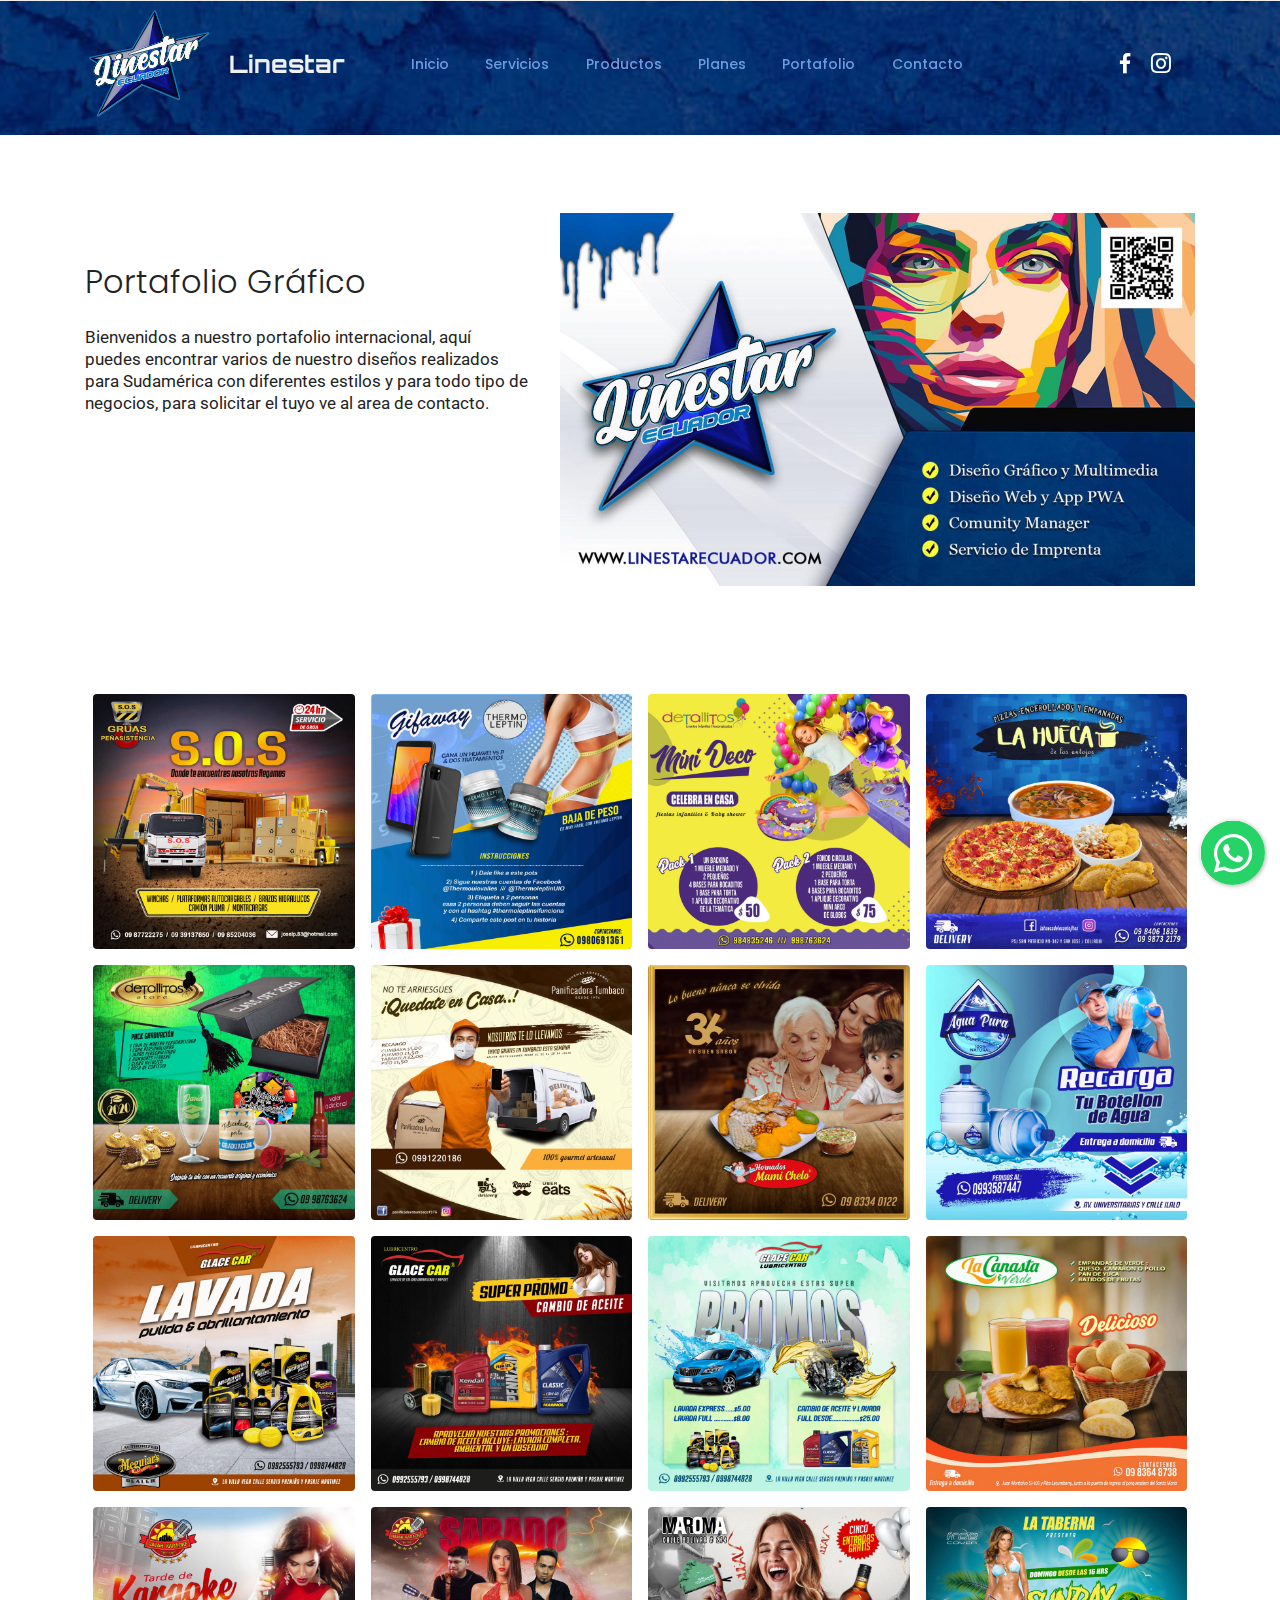
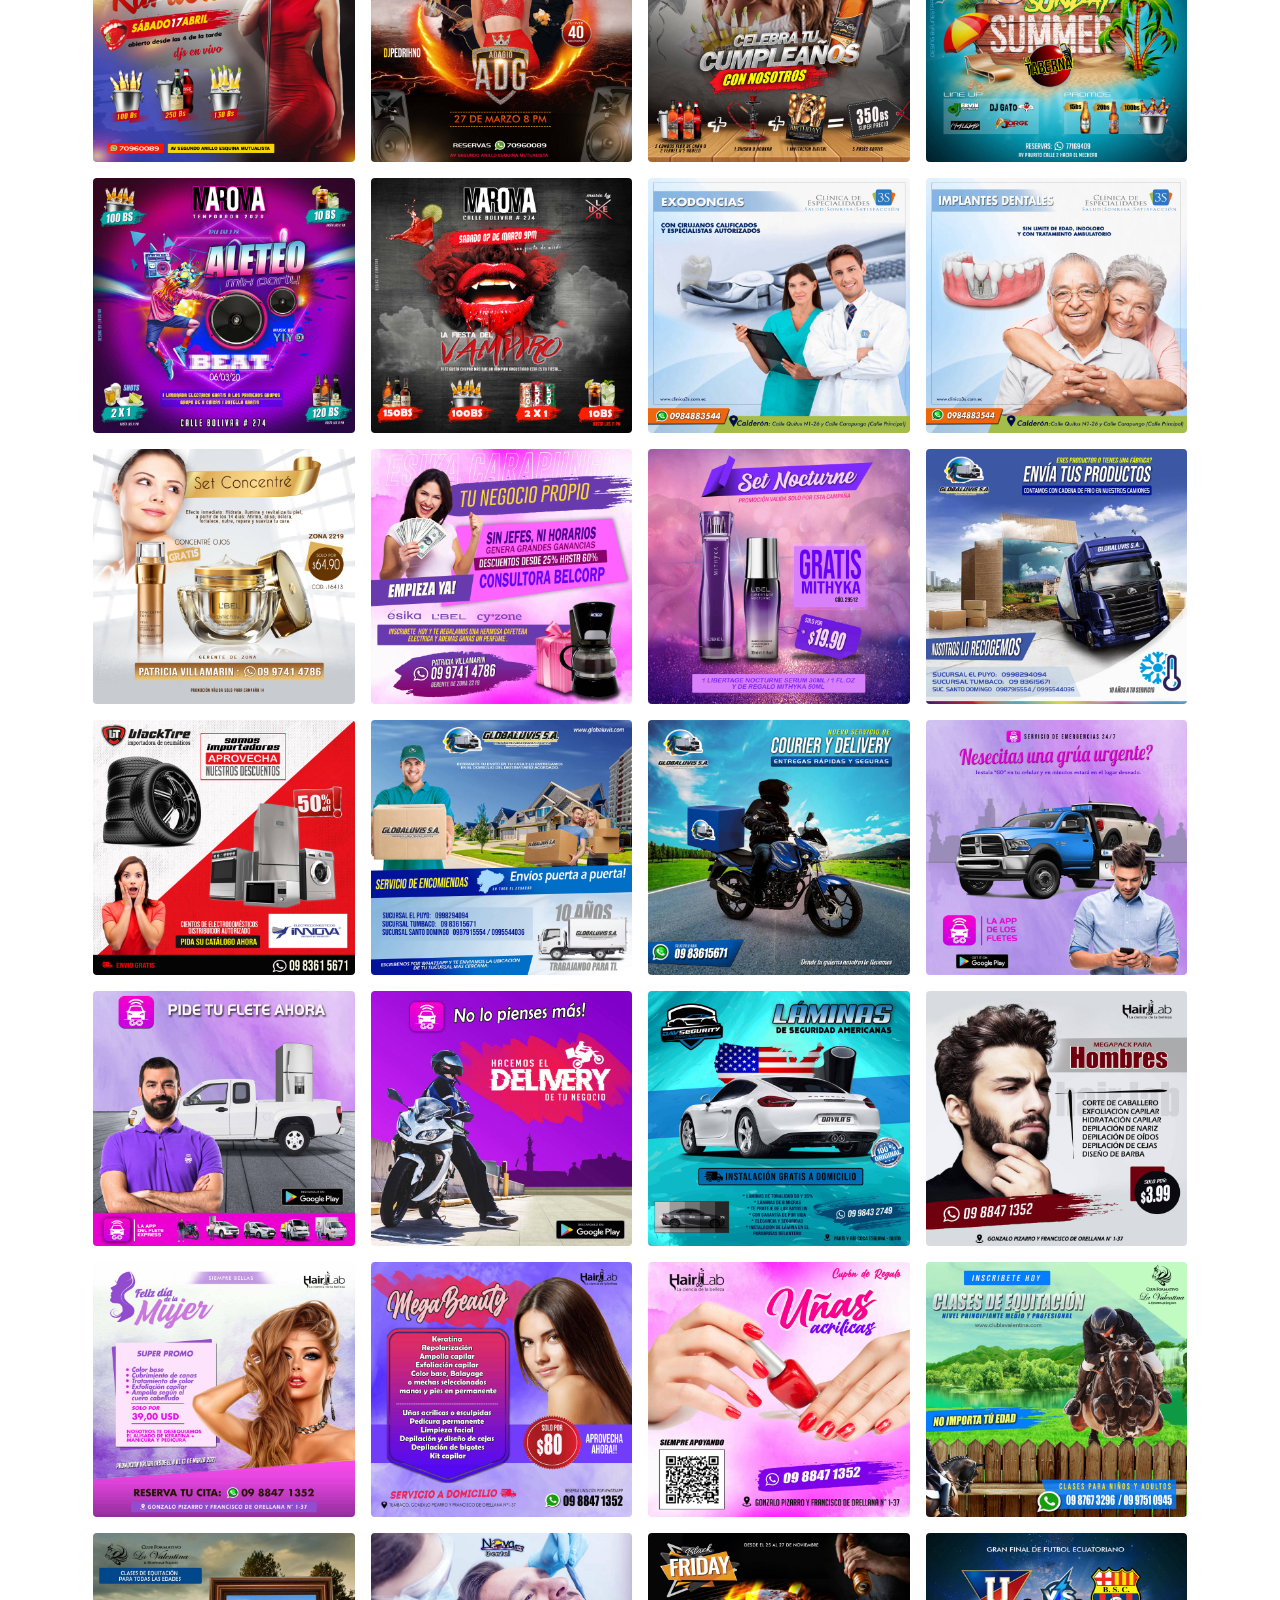
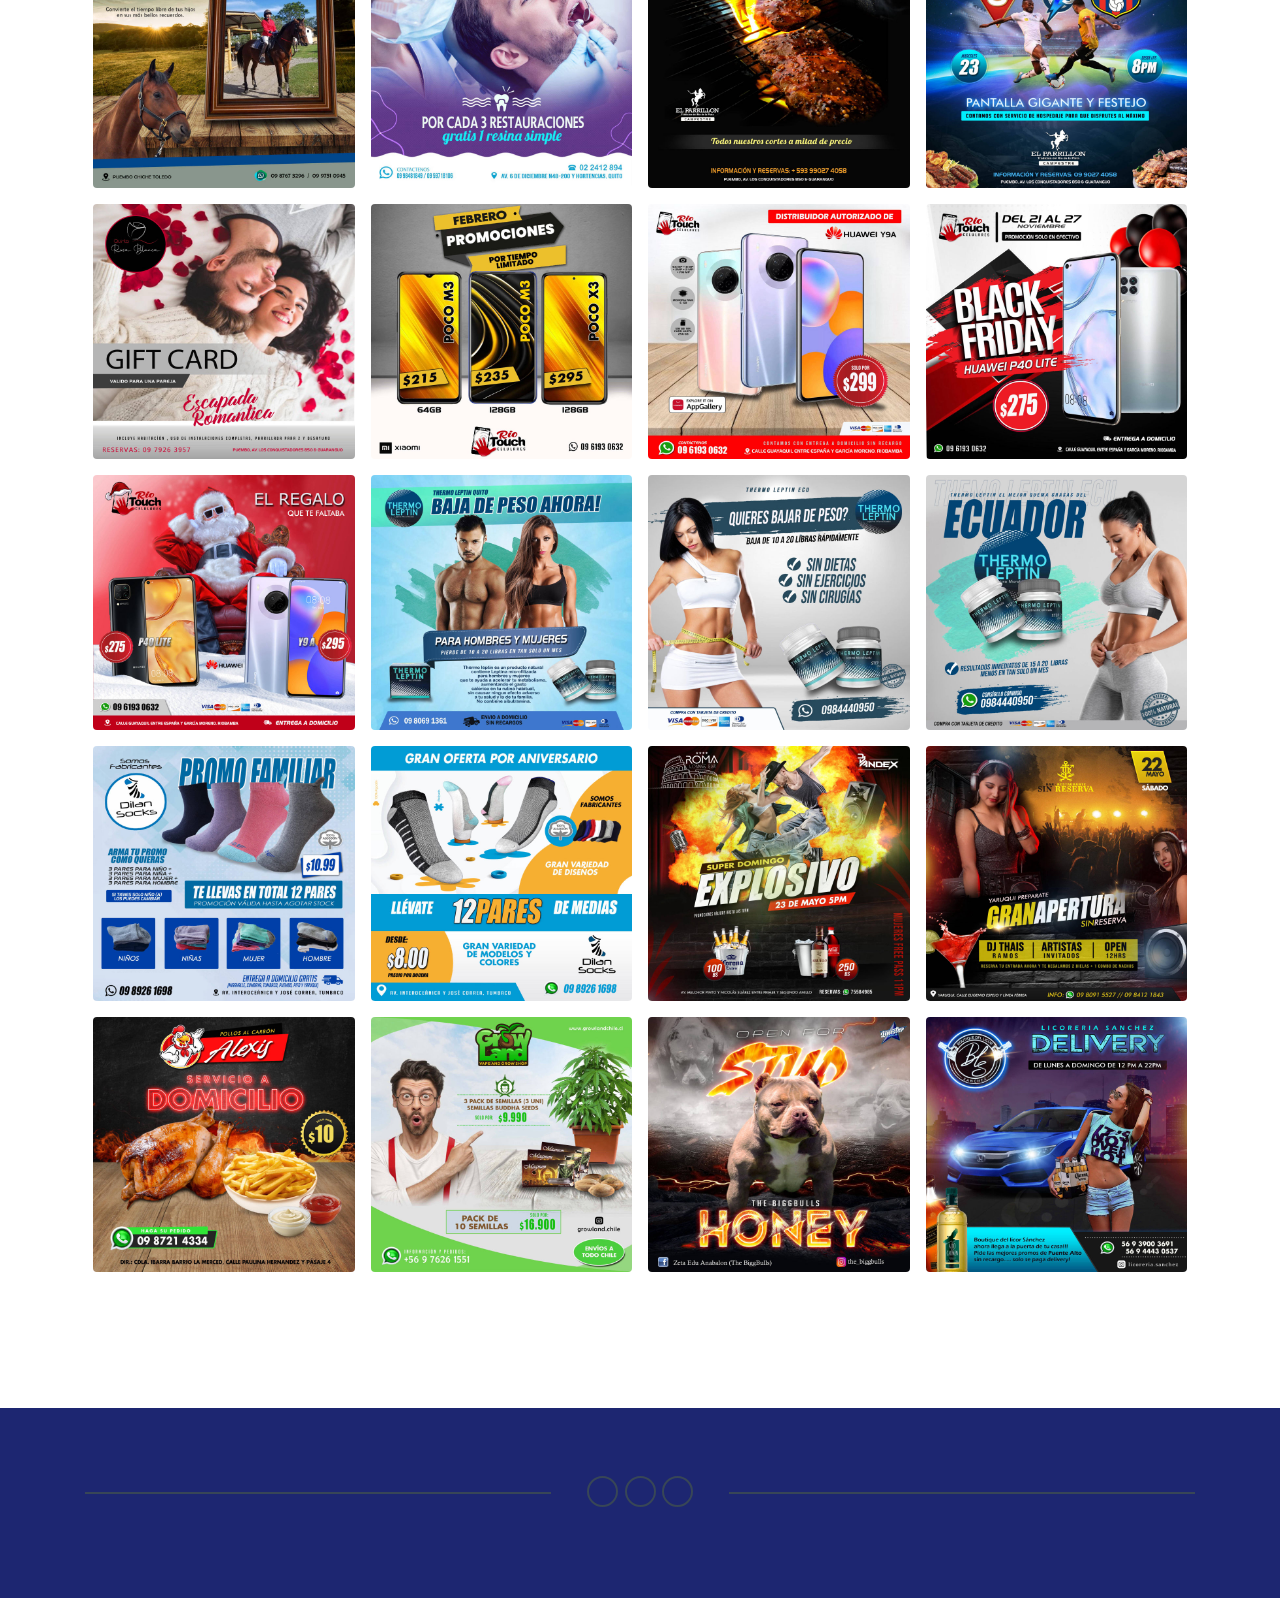
==== commit c3ce812d: "act2" ====
--- a/portafolio.html
+++ b/portafolio.html
@@ -72,7 +72,7 @@
             </button>
             <div class="collapse navbar-collapse" id="navbarSupportedContent">
                 <ul class="navbar-nav nav-dropdown nav-right" data-app-modern-menu="true"><li class="nav-item">
-                        <a class="nav-link link text-info text-primary display-4" href="#top">
+                        <a class="nav-link link text-info text-primary display-4" href="index.html#header3-3">
                             Inicio</a>
                     </li><li class="nav-item"><a class="nav-link link text-info text-primary display-4" href="index.html#features10-c">
                             Servicios</a></li><li class="nav-item"><a class="nav-link link text-info text-primary display-4" href="index.html#title3-i">Productos</a></li><li class="nav-item"><a class="nav-link link text-info text-primary display-4" href="index.html#title3-v">
@@ -132,7 +132,7 @@
 		</div>
 	</div>
 	<div class="gallery__wrap container">
-		<div><!-- Filter --><!-- Gallery --><div class="mbr-gallery-row"><div class="mbr-gallery-layout-default"><div><div><div class="mbr-gallery-item mbr-gallery-item--p1" data-video-url="false" data-tags="Increíble"><div href="#lb-gallery1-12" data-slide-to="0" data-toggle="modal"><img src="assets/images/86-2000x2000-800x800.jpg" alt="" title=""><span class="icon-focus"></span></div></div><div class="mbr-gallery-item mbr-gallery-item--p1" data-video-url="false" data-tags="Responsive"><div href="#lb-gallery1-12" data-slide-to="1" data-toggle="modal"><img src="assets/images/149-2000x2000-800x800.jpg" alt="" title=""><span class="icon-focus"></span></div></div><div class="mbr-gallery-item mbr-gallery-item--p1" data-video-url="false" data-tags="Creativa"><div href="#lb-gallery1-12" data-slide-to="2" data-toggle="modal"><img src="assets/images/40-2000x2000-800x800.jpg" alt="" title=""><span class="icon-focus"></span></div></div><div class="mbr-gallery-item mbr-gallery-item--p1" data-video-url="false" data-tags="Animada"><div href="#lb-gallery1-12" data-slide-to="3" data-toggle="modal"><img src="assets/images/50-2000x2000-800x800.jpg" alt="" title=""><span class="icon-focus"></span></div></div><div class="mbr-gallery-item mbr-gallery-item--p1" data-video-url="false" data-tags="Increíble"><div href="#lb-gallery1-12" data-slide-to="4" data-toggle="modal"><img src="assets/images/90-2000x2000-800x800.jpg" alt="" title=""><span class="icon-focus"></span></div></div><div class="mbr-gallery-item mbr-gallery-item--p1" data-video-url="false" data-tags="Increíble"><div href="#lb-gallery1-12" data-slide-to="5" data-toggle="modal"><img src="assets/images/95-2000x2000-800x800.jpg" alt="" title=""><span class="icon-focus"></span></div></div><div class="mbr-gallery-item mbr-gallery-item--p1" data-video-url="false" data-tags="Responsive"><div href="#lb-gallery1-12" data-slide-to="6" data-toggle="modal"><img src="assets/images/45-2000x2000-800x800.jpg" alt="" title=""><span class="icon-focus"></span></div></div><div class="mbr-gallery-item mbr-gallery-item--p1" data-video-url="false" data-tags="Animada"><div href="#lb-gallery1-12" data-slide-to="7" data-toggle="modal"><img src="assets/images/45-1-2000x2000-800x800.jpg" alt="" title=""><span class="icon-focus"></span></div></div><div class="mbr-gallery-item mbr-gallery-item--p1" data-video-url="false" data-tags="Increíble"><div href="#lb-gallery1-12" data-slide-to="8" data-toggle="modal"><img src="assets/images/118-2000x2000-800x800.jpg" alt="" title=""><span class="icon-focus"></span></div></div><div class="mbr-gallery-item mbr-gallery-item--p1" data-video-url="false" data-tags="Increíble"><div href="#lb-gallery1-12" data-slide-to="9" data-toggle="modal"><img src="assets/images/113-2000x2000-800x800.jpg" alt="" title=""><span class="icon-focus"></span></div></div><div class="mbr-gallery-item mbr-gallery-item--p1" data-video-url="false" data-tags="Increíble"><div href="#lb-gallery1-12" data-slide-to="10" data-toggle="modal"><img src="assets/images/129-2000x2000-800x800.jpg" alt="" title=""><span class="icon-focus"></span></div></div><div class="mbr-gallery-item mbr-gallery-item--p1" data-video-url="false" data-tags="Increíble"><div href="#lb-gallery1-12" data-slide-to="11" data-toggle="modal"><img src="assets/images/159-2000x2000-800x800.jpg" alt="" title=""><span class="icon-focus"></span></div></div><div class="mbr-gallery-item mbr-gallery-item--p1" data-video-url="false" data-tags="Increíble"><div href="#lb-gallery1-12" data-slide-to="12" data-toggle="modal"><img src="assets/images/qatar-17-abril-2000x2000-800x800.jpg" alt="" title=""><span class="icon-focus"></span></div></div><div class="mbr-gallery-item mbr-gallery-item--p1" data-video-url="false" data-tags="Increíble"><div href="#lb-gallery1-12" data-slide-to="13" data-toggle="modal"><img src="assets/images/qatar26marzo-2000x2000-800x800.jpg" alt="" title=""><span class="icon-focus"></span></div></div><div class="mbr-gallery-item mbr-gallery-item--p1" data-video-url="false" data-tags="Increíble"><div href="#lb-gallery1-12" data-slide-to="14" data-toggle="modal"><img src="assets/images/maroma-cumple-2000x2000-800x800.jpg" alt="" title=""><span class="icon-focus"></span></div></div><div class="mbr-gallery-item mbr-gallery-item--p1" data-video-url="false" data-tags="Increíble"><div href="#lb-gallery1-12" data-slide-to="15" data-toggle="modal"><img src="assets/images/taberna05-2000x2000-800x800.jpg" alt="" title=""><span class="icon-focus"></span></div></div><div class="mbr-gallery-item mbr-gallery-item--p1" data-video-url="false" data-tags="Increíble"><div href="#lb-gallery1-12" data-slide-to="16" data-toggle="modal"><img src="assets/images/maroma06marzo-2000x2000-800x800.jpg" alt="" title=""><span class="icon-focus"></span></div></div><div class="mbr-gallery-item mbr-gallery-item--p1" data-video-url="false" data-tags="Increíble"><div href="#lb-gallery1-12" data-slide-to="17" data-toggle="modal"><img src="assets/images/maroma07marzo-2000x2000-800x800.jpg" alt="" title=""><span class="icon-focus"></span></div></div><div class="mbr-gallery-item mbr-gallery-item--p1" data-video-url="false" data-tags="Increíble"><div href="#lb-gallery1-12" data-slide-to="18" data-toggle="modal"><img src="assets/images/clinica3s6-2000x2000-800x800.jpg" alt="" title=""><span class="icon-focus"></span></div></div><div class="mbr-gallery-item mbr-gallery-item--p1" data-video-url="false" data-tags="Increíble"><div href="#lb-gallery1-12" data-slide-to="19" data-toggle="modal"><img src="assets/images/clinica3s10-2000x2000-800x800.jpg" alt="" title=""><span class="icon-focus"></span></div></div><div class="mbr-gallery-item mbr-gallery-item--p1" data-video-url="false" data-tags="Increíble"><div href="#lb-gallery1-12" data-slide-to="20" data-toggle="modal"><img src="assets/images/2-2000x2000-800x800.jpg" alt="" title=""><span class="icon-focus"></span></div></div><div class="mbr-gallery-item mbr-gallery-item--p1" data-video-url="false" data-tags="Increíble"><div href="#lb-gallery1-12" data-slide-to="21" data-toggle="modal"><img src="assets/images/3-2000x2000-800x800.jpg" alt="" title=""><span class="icon-focus"></span></div></div><div class="mbr-gallery-item mbr-gallery-item--p1" data-video-url="false" data-tags="Increíble"><div href="#lb-gallery1-12" data-slide-to="22" data-toggle="modal"><img src="assets/images/lady-2000x2000-800x800.jpg" alt="" title=""><span class="icon-focus"></span></div></div><div class="mbr-gallery-item mbr-gallery-item--p1" data-video-url="false" data-tags="Increíble"><div href="#lb-gallery1-12" data-slide-to="23" data-toggle="modal"><img src="assets/images/globaluvis-7-2000x2000-800x800.jpg" alt="" title=""><span class="icon-focus"></span></div></div><div class="mbr-gallery-item mbr-gallery-item--p1" data-video-url="false" data-tags="Increíble"><div href="#lb-gallery1-12" data-slide-to="24" data-toggle="modal"><img src="assets/images/globaluvis-8-2000x2000-800x800.jpg" alt="" title=""><span class="icon-focus"></span></div></div><div class="mbr-gallery-item mbr-gallery-item--p1" data-video-url="false" data-tags="Increíble"><div href="#lb-gallery1-12" data-slide-to="25" data-toggle="modal"><img src="assets/images/globaluvis-6-2000x2000-800x800.jpg" alt="" title=""><span class="icon-focus"></span></div></div><div class="mbr-gallery-item mbr-gallery-item--p1" data-video-url="false" data-tags="Increíble"><div href="#lb-gallery1-12" data-slide-to="26" data-toggle="modal"><img src="assets/images/globaluvis-10-2000x2000-800x800.jpg" alt="" title=""><span class="icon-focus"></span></div></div><div class="mbr-gallery-item mbr-gallery-item--p1" data-video-url="false" data-tags="Increíble"><div href="#lb-gallery1-12" data-slide-to="27" data-toggle="modal"><img src="assets/images/goapp4-2000x2000-800x800.jpg" alt="" title=""><span class="icon-focus"></span></div></div><div class="mbr-gallery-item mbr-gallery-item--p1" data-video-url="false" data-tags="Increíble"><div href="#lb-gallery1-12" data-slide-to="28" data-toggle="modal"><img src="assets/images/go-app-2000x2000-800x800.jpg" alt="" title=""><span class="icon-focus"></span></div></div><div class="mbr-gallery-item mbr-gallery-item--p1" data-video-url="false" data-tags="Increíble"><div href="#lb-gallery1-12" data-slide-to="29" data-toggle="modal"><img src="assets/images/goapp6-2000x2000-800x800.jpg" alt="" title=""><span class="icon-focus"></span></div></div><div class="mbr-gallery-item mbr-gallery-item--p1" data-video-url="false" data-tags="Increíble"><div href="#lb-gallery1-12" data-slide-to="30" data-toggle="modal"><img src="assets/images/gps3-2000x2000-800x800.jpg" alt="" title=""><span class="icon-focus"></span></div></div><div class="mbr-gallery-item mbr-gallery-item--p1" data-video-url="false" data-tags="Increíble"><div href="#lb-gallery1-12" data-slide-to="31" data-toggle="modal"><img src="assets/images/hairlab12-2000x2000-800x800.jpg" alt="" title=""><span class="icon-focus"></span></div></div><div class="mbr-gallery-item mbr-gallery-item--p1" data-video-url="false" data-tags="Increíble"><div href="#lb-gallery1-12" data-slide-to="32" data-toggle="modal"><img src="assets/images/hairlab24-2000x2000-800x800.jpg" alt="" title=""><span class="icon-focus"></span></div></div><div class="mbr-gallery-item mbr-gallery-item--p1" data-video-url="false" data-tags="Increíble"><div href="#lb-gallery1-12" data-slide-to="33" data-toggle="modal"><img src="assets/images/hairlab19-2000x2000-800x800.jpg" alt="" title=""><span class="icon-focus"></span></div></div><div class="mbr-gallery-item mbr-gallery-item--p1" data-video-url="false" data-tags="Increíble"><div href="#lb-gallery1-12" data-slide-to="34" data-toggle="modal"><img src="assets/images/cupn-de-regalo-2000x2000-800x800.jpg" alt="" title=""><span class="icon-focus"></span></div></div><div class="mbr-gallery-item mbr-gallery-item--p1" data-video-url="false" data-tags="Increíble"><div href="#lb-gallery1-12" data-slide-to="35" data-toggle="modal"><img src="assets/images/la-valentina99-2000x2000-800x800.jpg" alt="" title=""><span class="icon-focus"></span></div></div><div class="mbr-gallery-item mbr-gallery-item--p1" data-video-url="false" data-tags="Increíble"><div href="#lb-gallery1-12" data-slide-to="36" data-toggle="modal"><img src="assets/images/la-valentina-2-2000x2000-800x800.jpg" alt="" title=""><span class="icon-focus"></span></div></div><div class="mbr-gallery-item mbr-gallery-item--p1" data-video-url="false" data-tags="Increíble"><div href="#lb-gallery1-12" data-slide-to="37" data-toggle="modal"><img src="assets/images/dental5-1080x1080-800x800.jpg" alt="" title=""><span class="icon-focus"></span></div></div><div class="mbr-gallery-item mbr-gallery-item--p1" data-video-url="false" data-tags="Increíble"><div href="#lb-gallery1-12" data-slide-to="38" data-toggle="modal"><img src="assets/images/parrillon1-2000x2000-800x800.jpg" alt="" title=""><span class="icon-focus"></span></div></div><div class="mbr-gallery-item mbr-gallery-item--p1" data-video-url="false" data-tags="Increíble"><div href="#lb-gallery1-12" data-slide-to="39" data-toggle="modal"><img src="assets/images/parrillon2-2000x2000-800x800.jpg" alt="" title=""><span class="icon-focus"></span></div></div><div class="mbr-gallery-item mbr-gallery-item--p1" data-video-url="false" data-tags="Increíble"><div href="#lb-gallery1-12" data-slide-to="40" data-toggle="modal"><img src="assets/images/rosablanca5-2000x2000-800x800.jpg" alt="" title=""><span class="icon-focus"></span></div></div><div class="mbr-gallery-item mbr-gallery-item--p1" data-video-url="false" data-tags="Increíble"><div href="#lb-gallery1-12" data-slide-to="41" data-toggle="modal"><img src="assets/images/rio26-2-2000x2000-800x800.jpg" alt="" title=""><span class="icon-focus"></span></div></div><div class="mbr-gallery-item mbr-gallery-item--p1" data-video-url="false" data-tags="Increíble"><div href="#lb-gallery1-12" data-slide-to="42" data-toggle="modal"><img src="assets/images/rio3-2000x2000-800x800.jpg" alt="" title=""><span class="icon-focus"></span></div></div><div class="mbr-gallery-item mbr-gallery-item--p1" data-video-url="false" data-tags="Increíble"><div href="#lb-gallery1-12" data-slide-to="43" data-toggle="modal"><img src="assets/images/rio12-2000x2000-800x800.jpg" alt="" title=""><span class="icon-focus"></span></div></div><div class="mbr-gallery-item mbr-gallery-item--p1" data-video-url="false" data-tags="Increíble"><div href="#lb-gallery1-12" data-slide-to="44" data-toggle="modal"><img src="assets/images/rio18-2000x2000-800x800.jpg" alt="" title=""><span class="icon-focus"></span></div></div><div class="mbr-gallery-item mbr-gallery-item--p1" data-video-url="false" data-tags="Increíble"><div href="#lb-gallery1-12" data-slide-to="45" data-toggle="modal"><img src="assets/images/thermo-leptin-7-2000x2000-800x800.jpg" alt="" title=""><span class="icon-focus"></span></div></div><div class="mbr-gallery-item mbr-gallery-item--p1" data-video-url="false" data-tags="Increíble"><div href="#lb-gallery1-12" data-slide-to="46" data-toggle="modal"><img src="assets/images/thermo-leptin-2-2000x2000-800x800.jpg" alt="" title=""><span class="icon-focus"></span></div></div><div class="mbr-gallery-item mbr-gallery-item--p1" data-video-url="false" data-tags="Increíble"><div href="#lb-gallery1-12" data-slide-to="47" data-toggle="modal"><img src="assets/images/thermo-leptin-5-2000x2000-800x800.jpg" alt="" title=""><span class="icon-focus"></span></div></div><div class="mbr-gallery-item mbr-gallery-item--p1" data-video-url="false" data-tags="Increíble"><div href="#lb-gallery1-12" data-slide-to="48" data-toggle="modal"><img src="assets/images/dilansocks4-2000x2000-800x800.jpg" alt="" title=""><span class="icon-focus"></span></div></div><div class="mbr-gallery-item mbr-gallery-item--p1" data-video-url="false" data-tags="Increíble"><div href="#lb-gallery1-12" data-slide-to="49" data-toggle="modal"><img src="assets/images/dilansocks14-2000x2000-800x800.jpg" alt="" title=""><span class="icon-focus"></span></div></div><div class="mbr-gallery-item mbr-gallery-item--p1" data-video-url="false" data-tags="Increíble"><div href="#lb-gallery1-12" data-slide-to="50" data-toggle="modal"><img src="assets/images/roma23mayo-2000x2000-800x800.jpg" alt="" title=""><span class="icon-focus"></span></div></div><div class="mbr-gallery-item mbr-gallery-item--p1" data-video-url="false" data-tags="Increíble"><div href="#lb-gallery1-12" data-slide-to="51" data-toggle="modal"><img src="assets/images/310-2000x2000-800x800.jpg" alt="" title=""><span class="icon-focus"></span></div></div><div class="mbr-gallery-item mbr-gallery-item--p1" data-video-url="false" data-tags="Increíble"><div href="#lb-gallery1-12" data-slide-to="52" data-toggle="modal"><img src="assets/images/166-2000x2000-800x800.jpg" alt="" title=""><span class="icon-focus"></span></div></div></div></div><div class="clearfix"></div></div></div><!-- Lightbox --><div data-app-prevent-settings="" class="mbr-slider modal fade carousel slide" tabindex="-1" data-keyboard="true" data-interval="false" id="lb-gallery1-12"><div class="modal-dialog"><div class="modal-content"><div class="modal-body"><ol class="carousel-indicators"><li data-app-prevent-settings="" data-target="#lb-gallery1-12" class=" active" data-slide-to="0"></li><li data-app-prevent-settings="" data-target="#lb-gallery1-12" data-slide-to="1"></li><li data-app-prevent-settings="" data-target="#lb-gallery1-12" data-slide-to="2"></li><li data-app-prevent-settings="" data-target="#lb-gallery1-12" data-slide-to="3"></li><li data-app-prevent-settings="" data-target="#lb-gallery1-12" data-slide-to="4"></li><li data-app-prevent-settings="" data-target="#lb-gallery1-12" data-slide-to="5"></li><li data-app-prevent-settings="" data-target="#lb-gallery1-12" data-slide-to="6"></li><li data-app-prevent-settings="" data-target="#lb-gallery1-12" data-slide-to="7"></li><li data-app-prevent-settings="" data-target="#lb-gallery1-12" data-slide-to="8"></li><li data-app-prevent-settings="" data-target="#lb-gallery1-12" data-slide-to="9"></li><li data-app-prevent-settings="" data-target="#lb-gallery1-12" data-slide-to="10"></li><li data-app-prevent-settings="" data-target="#lb-gallery1-12" data-slide-to="11"></li><li data-app-prevent-settings="" data-target="#lb-gallery1-12" data-slide-to="12"></li><li data-app-prevent-settings="" data-target="#lb-gallery1-12" data-slide-to="13"></li><li data-app-prevent-settings="" data-target="#lb-gallery1-12" data-slide-to="14"></li><li data-app-prevent-settings="" data-target="#lb-gallery1-12" data-slide-to="15"></li><li data-app-prevent-settings="" data-target="#lb-gallery1-12" data-slide-to="16"></li><li data-app-prevent-settings="" data-target="#lb-gallery1-12" data-slide-to="17"></li><li data-app-prevent-settings="" data-target="#lb-gallery1-12" data-slide-to="18"></li><li data-app-prevent-settings="" data-target="#lb-gallery1-12" data-slide-to="19"></li><li data-app-prevent-settings="" data-target="#lb-gallery1-12" data-slide-to="20"></li><li data-app-prevent-settings="" data-target="#lb-gallery1-12" data-slide-to="21"></li><li data-app-prevent-settings="" data-target="#lb-gallery1-12" data-slide-to="22"></li><li data-app-prevent-settings="" data-target="#lb-gallery1-12" data-slide-to="23"></li><li data-app-prevent-settings="" data-target="#lb-gallery1-12" data-slide-to="24"></li><li data-app-prevent-settings="" data-target="#lb-gallery1-12" data-slide-to="25"></li><li data-app-prevent-settings="" data-target="#lb-gallery1-12" data-slide-to="26"></li><li data-app-prevent-settings="" data-target="#lb-gallery1-12" data-slide-to="27"></li><li data-app-prevent-settings="" data-target="#lb-gallery1-12" data-slide-to="28"></li><li data-app-prevent-settings="" data-target="#lb-gallery1-12" data-slide-to="29"></li><li data-app-prevent-settings="" data-target="#lb-gallery1-12" data-slide-to="30"></li><li data-app-prevent-settings="" data-target="#lb-gallery1-12" data-slide-to="31"></li><li data-app-prevent-settings="" data-target="#lb-gallery1-12" data-slide-to="32"></li><li data-app-prevent-settings="" data-target="#lb-gallery1-12" data-slide-to="33"></li><li data-app-prevent-settings="" data-target="#lb-gallery1-12" data-slide-to="34"></li><li data-app-prevent-settings="" data-target="#lb-gallery1-12" data-slide-to="35"></li><li data-app-prevent-settings="" data-target="#lb-gallery1-12" data-slide-to="36"></li><li data-app-prevent-settings="" data-target="#lb-gallery1-12" data-slide-to="37"></li><li data-app-prevent-settings="" data-target="#lb-gallery1-12" data-slide-to="38"></li><li data-app-prevent-settings="" data-target="#lb-gallery1-12" data-slide-to="39"></li><li data-app-prevent-settings="" data-target="#lb-gallery1-12" data-slide-to="40"></li><li data-app-prevent-settings="" data-target="#lb-gallery1-12" data-slide-to="41"></li><li data-app-prevent-settings="" data-target="#lb-gallery1-12" data-slide-to="42"></li><li data-app-prevent-settings="" data-target="#lb-gallery1-12" data-slide-to="43"></li><li data-app-prevent-settings="" data-target="#lb-gallery1-12" data-slide-to="44"></li><li data-app-prevent-settings="" data-target="#lb-gallery1-12" data-slide-to="45"></li><li data-app-prevent-settings="" data-target="#lb-gallery1-12" data-slide-to="46"></li><li data-app-prevent-settings="" data-target="#lb-gallery1-12" data-slide-to="47"></li><li data-app-prevent-settings="" data-target="#lb-gallery1-12" data-slide-to="48"></li><li data-app-prevent-settings="" data-target="#lb-gallery1-12" data-slide-to="49"></li><li data-app-prevent-settings="" data-target="#lb-gallery1-12" data-slide-to="50"></li><li data-app-prevent-settings="" data-target="#lb-gallery1-12" data-slide-to="51"></li><li data-app-prevent-settings="" data-target="#lb-gallery1-12" data-slide-to="52"></li></ol><div class="carousel-inner"><div class="carousel-item active"><img src="assets/images/86-2000x2000.jpg" alt="" title=""></div><div class="carousel-item"><img src="assets/images/149-2000x2000.jpg" alt="" title=""></div><div class="carousel-item"><img src="assets/images/40-2000x2000.jpg" alt="" title=""></div><div class="carousel-item"><img src="assets/images/50-2000x2000.jpg" alt="" title=""></div><div class="carousel-item"><img src="assets/images/90-2000x2000.jpg" alt="" title=""></div><div class="carousel-item"><img src="assets/images/95-2000x2000.jpg" alt="" title=""></div><div class="carousel-item"><img src="assets/images/45-2000x2000.jpg" alt="" title=""></div><div class="carousel-item"><img src="assets/images/45-1-2000x2000.jpg" alt="" title=""></div><div class="carousel-item"><img src="assets/images/118-2000x2000.jpg" alt="" title=""></div><div class="carousel-item"><img src="assets/images/113-2000x2000.jpg" alt="" title=""></div><div class="carousel-item"><img src="assets/images/129-2000x2000.jpg" alt="" title=""></div><div class="carousel-item"><img src="assets/images/159-2000x2000.jpg" alt="" title=""></div><div class="carousel-item"><img src="assets/images/qatar-17-abril-2000x2000.jpg" alt="" title=""></div><div class="carousel-item"><img src="assets/images/qatar26marzo-2000x2000.jpg" alt="" title=""></div><div class="carousel-item"><img src="assets/images/maroma-cumple-2000x2000.jpg" alt="" title=""></div><div class="carousel-item"><img src="assets/images/taberna05-2000x2000.jpg" alt="" title=""></div><div class="carousel-item"><img src="assets/images/maroma06marzo-2000x2000.jpg" alt="" title=""></div><div class="carousel-item"><img src="assets/images/maroma07marzo-2000x2000.jpg" alt="" title=""></div><div class="carousel-item"><img src="assets/images/clinica3s6-2000x2000.jpg" alt="" title=""></div><div class="carousel-item"><img src="assets/images/clinica3s10-2000x2000.jpg" alt="" title=""></div><div class="carousel-item"><img src="assets/images/2-2000x2000.jpg" alt="" title=""></div><div class="carousel-item"><img src="assets/images/3-2000x2000.jpg" alt="" title=""></div><div class="carousel-item"><img src="assets/images/lady-2000x2000.jpg" alt="" title=""></div><div class="carousel-item"><img src="assets/images/globaluvis-7-2000x2000.jpg" alt="" title=""></div><div class="carousel-item"><img src="assets/images/globaluvis-8-2000x2000.jpg" alt="" title=""></div><div class="carousel-item"><img src="assets/images/globaluvis-6-2000x2000.jpg" alt="" title=""></div><div class="carousel-item"><img src="assets/images/globaluvis-10-2000x2000.jpg" alt="" title=""></div><div class="carousel-item"><img src="assets/images/goapp4-2000x2000.jpg" alt="" title=""></div><div class="carousel-item"><img src="assets/images/go-app-2000x2000.jpg" alt="" title=""></div><div class="carousel-item"><img src="assets/images/goapp6-2000x2000.jpg" alt="" title=""></div><div class="carousel-item"><img src="assets/images/gps3-2000x2000.jpg" alt="" title=""></div><div class="carousel-item"><img src="assets/images/hairlab12-2000x2000.jpg" alt="" title=""></div><div class="carousel-item"><img src="assets/images/hairlab24-2000x2000.jpg" alt="" title=""></div><div class="carousel-item"><img src="assets/images/hairlab19-2000x2000.jpg" alt="" title=""></div><div class="carousel-item"><img src="assets/images/cupn-de-regalo-2000x2000.jpg" alt="" title=""></div><div class="carousel-item"><img src="assets/images/la-valentina99-2000x2000.jpg" alt="" title=""></div><div class="carousel-item"><img src="assets/images/la-valentina-2-2000x2000.jpg" alt="" title=""></div><div class="carousel-item"><img src="assets/images/dental5-1080x1080.jpg" alt="" title=""></div><div class="carousel-item"><img src="assets/images/parrillon1-2000x2000.jpg" alt="" title=""></div><div class="carousel-item"><img src="assets/images/parrillon2-2000x2000.jpg" alt="" title=""></div><div class="carousel-item"><img src="assets/images/rosablanca5-2000x2000.jpg" alt="" title=""></div><div class="carousel-item"><img src="assets/images/rio26-2-2000x2000.jpg" alt="" title=""></div><div class="carousel-item"><img src="assets/images/rio3-2000x2000.jpg" alt="" title=""></div><div class="carousel-item"><img src="assets/images/rio12-2000x2000.jpg" alt="" title=""></div><div class="carousel-item"><img src="assets/images/rio18-2000x2000.jpg" alt="" title=""></div><div class="carousel-item"><img src="assets/images/thermo-leptin-7-2000x2000.jpg" alt="" title=""></div><div class="carousel-item"><img src="assets/images/thermo-leptin-2-2000x2000.jpg" alt="" title=""></div><div class="carousel-item"><img src="assets/images/thermo-leptin-5-2000x2000.jpg" alt="" title=""></div><div class="carousel-item"><img src="assets/images/dilansocks4-2000x2000.jpg" alt="" title=""></div><div class="carousel-item"><img src="assets/images/dilansocks14-2000x2000.jpg" alt="" title=""></div><div class="carousel-item"><img src="assets/images/roma23mayo-2000x2000.jpg" alt="" title=""></div><div class="carousel-item"><img src="assets/images/310-2000x2000.jpg" alt="" title=""></div><div class="carousel-item"><img src="assets/images/166-2000x2000.jpg" alt="" title=""></div></div><a class="carousel-control carousel-control-prev" role="button" data-slide="prev" href="#lb-gallery1-12"><span class="mbri-left mbr-iconfont" aria-hidden="true"></span><span class="sr-only">Previous</span></a><a class="carousel-control carousel-control-next" role="button" data-slide="next" href="#lb-gallery1-12"><span class="mbri-right mbr-iconfont" aria-hidden="true"></span><span class="sr-only">Next</span></a><a class="close" href="#" role="button" data-dismiss="modal"><span class="sr-only">Close</span></a></div></div></div></div></div>
+		<div><!-- Filter --><!-- Gallery --><div class="mbr-gallery-row"><div class="mbr-gallery-layout-default"><div><div><div class="mbr-gallery-item mbr-gallery-item--p1" data-video-url="false" data-tags="Increíble"><div href="#lb-gallery1-12" data-slide-to="0" data-toggle="modal"><img src="assets/images/86-2000x2000-800x800.jpg" alt="" title=""><span class="icon-focus"></span></div></div><div class="mbr-gallery-item mbr-gallery-item--p1" data-video-url="false" data-tags="Responsive"><div href="#lb-gallery1-12" data-slide-to="1" data-toggle="modal"><img src="assets/images/149-2000x2000-800x800.jpg" alt="" title=""><span class="icon-focus"></span></div></div><div class="mbr-gallery-item mbr-gallery-item--p1" data-video-url="false" data-tags="Creativa"><div href="#lb-gallery1-12" data-slide-to="2" data-toggle="modal"><img src="assets/images/40-2000x2000-800x800.jpg" alt="" title=""><span class="icon-focus"></span></div></div><div class="mbr-gallery-item mbr-gallery-item--p1" data-video-url="false" data-tags="Animada"><div href="#lb-gallery1-12" data-slide-to="3" data-toggle="modal"><img src="assets/images/50-2000x2000-800x800.jpg" alt="" title=""><span class="icon-focus"></span></div></div><div class="mbr-gallery-item mbr-gallery-item--p1" data-video-url="false" data-tags="Increíble"><div href="#lb-gallery1-12" data-slide-to="4" data-toggle="modal"><img src="assets/images/90-2000x2000-800x800.jpg" alt="" title=""><span class="icon-focus"></span></div></div><div class="mbr-gallery-item mbr-gallery-item--p1" data-video-url="false" data-tags="Increíble"><div href="#lb-gallery1-12" data-slide-to="5" data-toggle="modal"><img src="assets/images/95-2000x2000-800x800.jpg" alt="" title=""><span class="icon-focus"></span></div></div><div class="mbr-gallery-item mbr-gallery-item--p1" data-video-url="false" data-tags="Responsive"><div href="#lb-gallery1-12" data-slide-to="6" data-toggle="modal"><img src="assets/images/45-2000x2000-800x800.jpg" alt="" title=""><span class="icon-focus"></span></div></div><div class="mbr-gallery-item mbr-gallery-item--p1" data-video-url="false" data-tags="Animada"><div href="#lb-gallery1-12" data-slide-to="7" data-toggle="modal"><img src="assets/images/45-1-2000x2000-800x800.jpg" alt="" title=""><span class="icon-focus"></span></div></div><div class="mbr-gallery-item mbr-gallery-item--p1" data-video-url="false" data-tags="Increíble"><div href="#lb-gallery1-12" data-slide-to="8" data-toggle="modal"><img src="assets/images/118-2000x2000-800x800.jpg" alt="" title=""><span class="icon-focus"></span></div></div><div class="mbr-gallery-item mbr-gallery-item--p1" data-video-url="false" data-tags="Increíble"><div href="#lb-gallery1-12" data-slide-to="9" data-toggle="modal"><img src="assets/images/113-2000x2000-800x800.jpg" alt="" title=""><span class="icon-focus"></span></div></div><div class="mbr-gallery-item mbr-gallery-item--p1" data-video-url="false" data-tags="Increíble"><div href="#lb-gallery1-12" data-slide-to="10" data-toggle="modal"><img src="assets/images/129-2000x2000-800x800.jpg" alt="" title=""><span class="icon-focus"></span></div></div><div class="mbr-gallery-item mbr-gallery-item--p1" data-video-url="false" data-tags="Increíble"><div href="#lb-gallery1-12" data-slide-to="11" data-toggle="modal"><img src="assets/images/159-2000x2000-800x800.jpg" alt="" title=""><span class="icon-focus"></span></div></div><div class="mbr-gallery-item mbr-gallery-item--p1" data-video-url="false" data-tags="Increíble"><div href="#lb-gallery1-12" data-slide-to="12" data-toggle="modal"><img src="assets/images/qatar-17-abril-2000x2000-800x800.jpg" alt="" title=""><span class="icon-focus"></span></div></div><div class="mbr-gallery-item mbr-gallery-item--p1" data-video-url="false" data-tags="Increíble"><div href="#lb-gallery1-12" data-slide-to="13" data-toggle="modal"><img src="assets/images/qatar26marzo-2000x2000-800x800.jpg" alt="" title=""><span class="icon-focus"></span></div></div><div class="mbr-gallery-item mbr-gallery-item--p1" data-video-url="false" data-tags="Increíble"><div href="#lb-gallery1-12" data-slide-to="14" data-toggle="modal"><img src="assets/images/maroma-cumple-2000x2000-800x800.jpg" alt="" title=""><span class="icon-focus"></span></div></div><div class="mbr-gallery-item mbr-gallery-item--p1" data-video-url="false" data-tags="Increíble"><div href="#lb-gallery1-12" data-slide-to="15" data-toggle="modal"><img src="assets/images/taberna05-2000x2000-800x800.jpg" alt="" title=""><span class="icon-focus"></span></div></div><div class="mbr-gallery-item mbr-gallery-item--p1" data-video-url="false" data-tags="Increíble"><div href="#lb-gallery1-12" data-slide-to="16" data-toggle="modal"><img src="assets/images/maroma06marzo-2000x2000-800x800.jpg" alt="" title=""><span class="icon-focus"></span></div></div><div class="mbr-gallery-item mbr-gallery-item--p1" data-video-url="false" data-tags="Increíble"><div href="#lb-gallery1-12" data-slide-to="17" data-toggle="modal"><img src="assets/images/maroma07marzo-2000x2000-800x800.jpg" alt="" title=""><span class="icon-focus"></span></div></div><div class="mbr-gallery-item mbr-gallery-item--p1" data-video-url="false" data-tags="Increíble"><div href="#lb-gallery1-12" data-slide-to="18" data-toggle="modal"><img src="assets/images/clinica3s6-2000x2000-800x800.jpg" alt="" title=""><span class="icon-focus"></span></div></div><div class="mbr-gallery-item mbr-gallery-item--p1" data-video-url="false" data-tags="Increíble"><div href="#lb-gallery1-12" data-slide-to="19" data-toggle="modal"><img src="assets/images/clinica3s10-2000x2000-800x800.jpg" alt="" title=""><span class="icon-focus"></span></div></div><div class="mbr-gallery-item mbr-gallery-item--p1" data-video-url="false" data-tags="Increíble"><div href="#lb-gallery1-12" data-slide-to="20" data-toggle="modal"><img src="assets/images/2-2000x2000-800x800.jpg" alt="" title=""><span class="icon-focus"></span></div></div><div class="mbr-gallery-item mbr-gallery-item--p1" data-video-url="false" data-tags="Increíble"><div href="#lb-gallery1-12" data-slide-to="21" data-toggle="modal"><img src="assets/images/3-2000x2000-800x800.jpg" alt="" title=""><span class="icon-focus"></span></div></div><div class="mbr-gallery-item mbr-gallery-item--p1" data-video-url="false" data-tags="Increíble"><div href="#lb-gallery1-12" data-slide-to="22" data-toggle="modal"><img src="assets/images/lady-2000x2000-800x800.jpg" alt="" title=""><span class="icon-focus"></span></div></div><div class="mbr-gallery-item mbr-gallery-item--p1" data-video-url="false" data-tags="Increíble"><div href="#lb-gallery1-12" data-slide-to="23" data-toggle="modal"><img src="assets/images/globaluvis-7-2000x2000-800x800.jpg" alt="" title=""><span class="icon-focus"></span></div></div><div class="mbr-gallery-item mbr-gallery-item--p1" data-video-url="false" data-tags="Increíble"><div href="#lb-gallery1-12" data-slide-to="24" data-toggle="modal"><img src="assets/images/globaluvis-8-2000x2000-800x800.jpg" alt="" title=""><span class="icon-focus"></span></div></div><div class="mbr-gallery-item mbr-gallery-item--p1" data-video-url="false" data-tags="Increíble"><div href="#lb-gallery1-12" data-slide-to="25" data-toggle="modal"><img src="assets/images/globaluvis-6-2000x2000-800x800.jpg" alt="" title=""><span class="icon-focus"></span></div></div><div class="mbr-gallery-item mbr-gallery-item--p1" data-video-url="false" data-tags="Increíble"><div href="#lb-gallery1-12" data-slide-to="26" data-toggle="modal"><img src="assets/images/globaluvis-10-2000x2000-800x800.jpg" alt="" title=""><span class="icon-focus"></span></div></div><div class="mbr-gallery-item mbr-gallery-item--p1" data-video-url="false" data-tags="Increíble"><div href="#lb-gallery1-12" data-slide-to="27" data-toggle="modal"><img src="assets/images/goapp4-2000x2000-800x800.jpg" alt="" title=""><span class="icon-focus"></span></div></div><div class="mbr-gallery-item mbr-gallery-item--p1" data-video-url="false" data-tags="Increíble"><div href="#lb-gallery1-12" data-slide-to="28" data-toggle="modal"><img src="assets/images/go-app-2000x2000-800x800.jpg" alt="" title=""><span class="icon-focus"></span></div></div><div class="mbr-gallery-item mbr-gallery-item--p1" data-video-url="false" data-tags="Increíble"><div href="#lb-gallery1-12" data-slide-to="29" data-toggle="modal"><img src="assets/images/goapp6-2000x2000-800x800.jpg" alt="" title=""><span class="icon-focus"></span></div></div><div class="mbr-gallery-item mbr-gallery-item--p1" data-video-url="false" data-tags="Increíble"><div href="#lb-gallery1-12" data-slide-to="30" data-toggle="modal"><img src="assets/images/gps3-2000x2000-800x800.jpg" alt="" title=""><span class="icon-focus"></span></div></div><div class="mbr-gallery-item mbr-gallery-item--p1" data-video-url="false" data-tags="Increíble"><div href="#lb-gallery1-12" data-slide-to="31" data-toggle="modal"><img src="assets/images/hairlab12-2000x2000-800x800.jpg" alt="" title=""><span class="icon-focus"></span></div></div><div class="mbr-gallery-item mbr-gallery-item--p1" data-video-url="false" data-tags="Increíble"><div href="#lb-gallery1-12" data-slide-to="32" data-toggle="modal"><img src="assets/images/hairlab24-2000x2000-800x800.jpg" alt="" title=""><span class="icon-focus"></span></div></div><div class="mbr-gallery-item mbr-gallery-item--p1" data-video-url="false" data-tags="Increíble"><div href="#lb-gallery1-12" data-slide-to="33" data-toggle="modal"><img src="assets/images/hairlab19-2000x2000-800x800.jpg" alt="" title=""><span class="icon-focus"></span></div></div><div class="mbr-gallery-item mbr-gallery-item--p1" data-video-url="false" data-tags="Increíble"><div href="#lb-gallery1-12" data-slide-to="34" data-toggle="modal"><img src="assets/images/cupn-de-regalo-2000x2000-800x800.jpg" alt="" title=""><span class="icon-focus"></span></div></div><div class="mbr-gallery-item mbr-gallery-item--p1" data-video-url="false" data-tags="Increíble"><div href="#lb-gallery1-12" data-slide-to="35" data-toggle="modal"><img src="assets/images/la-valentina99-2000x2000-800x800.jpg" alt="" title=""><span class="icon-focus"></span></div></div><div class="mbr-gallery-item mbr-gallery-item--p1" data-video-url="false" data-tags="Increíble"><div href="#lb-gallery1-12" data-slide-to="36" data-toggle="modal"><img src="assets/images/la-valentina-2-2000x2000-800x800.jpg" alt="" title=""><span class="icon-focus"></span></div></div><div class="mbr-gallery-item mbr-gallery-item--p1" data-video-url="false" data-tags="Increíble"><div href="#lb-gallery1-12" data-slide-to="37" data-toggle="modal"><img src="assets/images/dental5-1080x1080-800x800.jpg" alt="" title=""><span class="icon-focus"></span></div></div><div class="mbr-gallery-item mbr-gallery-item--p1" data-video-url="false" data-tags="Increíble"><div href="#lb-gallery1-12" data-slide-to="38" data-toggle="modal"><img src="assets/images/parrillon1-2000x2000-800x800.jpg" alt="" title=""><span class="icon-focus"></span></div></div><div class="mbr-gallery-item mbr-gallery-item--p1" data-video-url="false" data-tags="Increíble"><div href="#lb-gallery1-12" data-slide-to="39" data-toggle="modal"><img src="assets/images/parrillon2-2000x2000-800x800.jpg" alt="" title=""><span class="icon-focus"></span></div></div><div class="mbr-gallery-item mbr-gallery-item--p1" data-video-url="false" data-tags="Increíble"><div href="#lb-gallery1-12" data-slide-to="40" data-toggle="modal"><img src="assets/images/rosablanca5-2000x2000-800x800.jpg" alt="" title=""><span class="icon-focus"></span></div></div><div class="mbr-gallery-item mbr-gallery-item--p1" data-video-url="false" data-tags="Increíble"><div href="#lb-gallery1-12" data-slide-to="41" data-toggle="modal"><img src="assets/images/rio26-2-2000x2000-800x800.jpg" alt="" title=""><span class="icon-focus"></span></div></div><div class="mbr-gallery-item mbr-gallery-item--p1" data-video-url="false" data-tags="Increíble"><div href="#lb-gallery1-12" data-slide-to="42" data-toggle="modal"><img src="assets/images/rio3-2000x2000-800x800.jpg" alt="" title=""><span class="icon-focus"></span></div></div><div class="mbr-gallery-item mbr-gallery-item--p1" data-video-url="false" data-tags="Increíble"><div href="#lb-gallery1-12" data-slide-to="43" data-toggle="modal"><img src="assets/images/rio12-2000x2000-800x800.jpg" alt="" title=""><span class="icon-focus"></span></div></div><div class="mbr-gallery-item mbr-gallery-item--p1" data-video-url="false" data-tags="Increíble"><div href="#lb-gallery1-12" data-slide-to="44" data-toggle="modal"><img src="assets/images/rio18-2000x2000-800x800.jpg" alt="" title=""><span class="icon-focus"></span></div></div><div class="mbr-gallery-item mbr-gallery-item--p1" data-video-url="false" data-tags="Increíble"><div href="#lb-gallery1-12" data-slide-to="45" data-toggle="modal"><img src="assets/images/thermo-leptin-7-2000x2000-800x800.jpg" alt="" title=""><span class="icon-focus"></span></div></div><div class="mbr-gallery-item mbr-gallery-item--p1" data-video-url="false" data-tags="Increíble"><div href="#lb-gallery1-12" data-slide-to="46" data-toggle="modal"><img src="assets/images/thermo-leptin-2-2000x2000-800x800.jpg" alt="" title=""><span class="icon-focus"></span></div></div><div class="mbr-gallery-item mbr-gallery-item--p1" data-video-url="false" data-tags="Increíble"><div href="#lb-gallery1-12" data-slide-to="47" data-toggle="modal"><img src="assets/images/thermo-leptin-5-2000x2000-800x800.jpg" alt="" title=""><span class="icon-focus"></span></div></div><div class="mbr-gallery-item mbr-gallery-item--p1" data-video-url="false" data-tags="Increíble"><div href="#lb-gallery1-12" data-slide-to="48" data-toggle="modal"><img src="assets/images/dilansocks4-2000x2000-800x800.jpg" alt="" title=""><span class="icon-focus"></span></div></div><div class="mbr-gallery-item mbr-gallery-item--p1" data-video-url="false" data-tags="Increíble"><div href="#lb-gallery1-12" data-slide-to="49" data-toggle="modal"><img src="assets/images/dilansocks14-2000x2000-800x800.jpg" alt="" title=""><span class="icon-focus"></span></div></div><div class="mbr-gallery-item mbr-gallery-item--p1" data-video-url="false" data-tags="Increíble"><div href="#lb-gallery1-12" data-slide-to="50" data-toggle="modal"><img src="assets/images/roma23mayo-2000x2000-800x800.jpg" alt="" title=""><span class="icon-focus"></span></div></div><div class="mbr-gallery-item mbr-gallery-item--p1" data-video-url="false" data-tags="Increíble"><div href="#lb-gallery1-12" data-slide-to="51" data-toggle="modal"><img src="assets/images/310-2000x2000-800x800.jpg" alt="" title=""><span class="icon-focus"></span></div></div><div class="mbr-gallery-item mbr-gallery-item--p1" data-video-url="false" data-tags="Increíble"><div href="#lb-gallery1-12" data-slide-to="52" data-toggle="modal"><img src="assets/images/166-2000x2000-800x800.jpg" alt="" title=""><span class="icon-focus"></span></div></div><div class="mbr-gallery-item mbr-gallery-item--p1" data-video-url="false" data-tags="Increíble"><div href="#lb-gallery1-12" data-slide-to="53" data-toggle="modal"><img src="assets/images/growland-2000x2000-800x800.jpg" alt="" title=""><span class="icon-focus"></span></div></div><div class="mbr-gallery-item mbr-gallery-item--p1" data-video-url="false" data-tags="Increíble"><div href="#lb-gallery1-12" data-slide-to="54" data-toggle="modal"><img src="assets/images/perro-astud-2000x2000-800x800.jpg" alt="" title=""><span class="icon-focus"></span></div></div><div class="mbr-gallery-item mbr-gallery-item--p1" data-video-url="false" data-tags="Increíble"><div href="#lb-gallery1-12" data-slide-to="55" data-toggle="modal"><img src="assets/images/licoreria-2000x2000-800x800.jpg" alt="" title=""><span class="icon-focus"></span></div></div></div></div><div class="clearfix"></div></div></div><!-- Lightbox --><div data-app-prevent-settings="" class="mbr-slider modal fade carousel slide" tabindex="-1" data-keyboard="true" data-interval="false" id="lb-gallery1-12"><div class="modal-dialog"><div class="modal-content"><div class="modal-body"><ol class="carousel-indicators"><li data-app-prevent-settings="" data-target="#lb-gallery1-12" class=" active" data-slide-to="0"></li><li data-app-prevent-settings="" data-target="#lb-gallery1-12" data-slide-to="1"></li><li data-app-prevent-settings="" data-target="#lb-gallery1-12" data-slide-to="2"></li><li data-app-prevent-settings="" data-target="#lb-gallery1-12" data-slide-to="3"></li><li data-app-prevent-settings="" data-target="#lb-gallery1-12" data-slide-to="4"></li><li data-app-prevent-settings="" data-target="#lb-gallery1-12" data-slide-to="5"></li><li data-app-prevent-settings="" data-target="#lb-gallery1-12" data-slide-to="6"></li><li data-app-prevent-settings="" data-target="#lb-gallery1-12" data-slide-to="7"></li><li data-app-prevent-settings="" data-target="#lb-gallery1-12" data-slide-to="8"></li><li data-app-prevent-settings="" data-target="#lb-gallery1-12" data-slide-to="9"></li><li data-app-prevent-settings="" data-target="#lb-gallery1-12" data-slide-to="10"></li><li data-app-prevent-settings="" data-target="#lb-gallery1-12" data-slide-to="11"></li><li data-app-prevent-settings="" data-target="#lb-gallery1-12" data-slide-to="12"></li><li data-app-prevent-settings="" data-target="#lb-gallery1-12" data-slide-to="13"></li><li data-app-prevent-settings="" data-target="#lb-gallery1-12" data-slide-to="14"></li><li data-app-prevent-settings="" data-target="#lb-gallery1-12" data-slide-to="15"></li><li data-app-prevent-settings="" data-target="#lb-gallery1-12" data-slide-to="16"></li><li data-app-prevent-settings="" data-target="#lb-gallery1-12" data-slide-to="17"></li><li data-app-prevent-settings="" data-target="#lb-gallery1-12" data-slide-to="18"></li><li data-app-prevent-settings="" data-target="#lb-gallery1-12" data-slide-to="19"></li><li data-app-prevent-settings="" data-target="#lb-gallery1-12" data-slide-to="20"></li><li data-app-prevent-settings="" data-target="#lb-gallery1-12" data-slide-to="21"></li><li data-app-prevent-settings="" data-target="#lb-gallery1-12" data-slide-to="22"></li><li data-app-prevent-settings="" data-target="#lb-gallery1-12" data-slide-to="23"></li><li data-app-prevent-settings="" data-target="#lb-gallery1-12" data-slide-to="24"></li><li data-app-prevent-settings="" data-target="#lb-gallery1-12" data-slide-to="25"></li><li data-app-prevent-settings="" data-target="#lb-gallery1-12" data-slide-to="26"></li><li data-app-prevent-settings="" data-target="#lb-gallery1-12" data-slide-to="27"></li><li data-app-prevent-settings="" data-target="#lb-gallery1-12" data-slide-to="28"></li><li data-app-prevent-settings="" data-target="#lb-gallery1-12" data-slide-to="29"></li><li data-app-prevent-settings="" data-target="#lb-gallery1-12" data-slide-to="30"></li><li data-app-prevent-settings="" data-target="#lb-gallery1-12" data-slide-to="31"></li><li data-app-prevent-settings="" data-target="#lb-gallery1-12" data-slide-to="32"></li><li data-app-prevent-settings="" data-target="#lb-gallery1-12" data-slide-to="33"></li><li data-app-prevent-settings="" data-target="#lb-gallery1-12" data-slide-to="34"></li><li data-app-prevent-settings="" data-target="#lb-gallery1-12" data-slide-to="35"></li><li data-app-prevent-settings="" data-target="#lb-gallery1-12" data-slide-to="36"></li><li data-app-prevent-settings="" data-target="#lb-gallery1-12" data-slide-to="37"></li><li data-app-prevent-settings="" data-target="#lb-gallery1-12" data-slide-to="38"></li><li data-app-prevent-settings="" data-target="#lb-gallery1-12" data-slide-to="39"></li><li data-app-prevent-settings="" data-target="#lb-gallery1-12" data-slide-to="40"></li><li data-app-prevent-settings="" data-target="#lb-gallery1-12" data-slide-to="41"></li><li data-app-prevent-settings="" data-target="#lb-gallery1-12" data-slide-to="42"></li><li data-app-prevent-settings="" data-target="#lb-gallery1-12" data-slide-to="43"></li><li data-app-prevent-settings="" data-target="#lb-gallery1-12" data-slide-to="44"></li><li data-app-prevent-settings="" data-target="#lb-gallery1-12" data-slide-to="45"></li><li data-app-prevent-settings="" data-target="#lb-gallery1-12" data-slide-to="46"></li><li data-app-prevent-settings="" data-target="#lb-gallery1-12" data-slide-to="47"></li><li data-app-prevent-settings="" data-target="#lb-gallery1-12" data-slide-to="48"></li><li data-app-prevent-settings="" data-target="#lb-gallery1-12" data-slide-to="49"></li><li data-app-prevent-settings="" data-target="#lb-gallery1-12" data-slide-to="50"></li><li data-app-prevent-settings="" data-target="#lb-gallery1-12" data-slide-to="51"></li><li data-app-prevent-settings="" data-target="#lb-gallery1-12" data-slide-to="52"></li><li data-app-prevent-settings="" data-target="#lb-gallery1-12" data-slide-to="53"></li><li data-app-prevent-settings="" data-target="#lb-gallery1-12" data-slide-to="54"></li><li data-app-prevent-settings="" data-target="#lb-gallery1-12" data-slide-to="55"></li></ol><div class="carousel-inner"><div class="carousel-item active"><img src="assets/images/86-2000x2000.jpg" alt="" title=""></div><div class="carousel-item"><img src="assets/images/149-2000x2000.jpg" alt="" title=""></div><div class="carousel-item"><img src="assets/images/40-2000x2000.jpg" alt="" title=""></div><div class="carousel-item"><img src="assets/images/50-2000x2000.jpg" alt="" title=""></div><div class="carousel-item"><img src="assets/images/90-2000x2000.jpg" alt="" title=""></div><div class="carousel-item"><img src="assets/images/95-2000x2000.jpg" alt="" title=""></div><div class="carousel-item"><img src="assets/images/45-2000x2000.jpg" alt="" title=""></div><div class="carousel-item"><img src="assets/images/45-1-2000x2000.jpg" alt="" title=""></div><div class="carousel-item"><img src="assets/images/118-2000x2000.jpg" alt="" title=""></div><div class="carousel-item"><img src="assets/images/113-2000x2000.jpg" alt="" title=""></div><div class="carousel-item"><img src="assets/images/129-2000x2000.jpg" alt="" title=""></div><div class="carousel-item"><img src="assets/images/159-2000x2000.jpg" alt="" title=""></div><div class="carousel-item"><img src="assets/images/qatar-17-abril-2000x2000.jpg" alt="" title=""></div><div class="carousel-item"><img src="assets/images/qatar26marzo-2000x2000.jpg" alt="" title=""></div><div class="carousel-item"><img src="assets/images/maroma-cumple-2000x2000.jpg" alt="" title=""></div><div class="carousel-item"><img src="assets/images/taberna05-2000x2000.jpg" alt="" title=""></div><div class="carousel-item"><img src="assets/images/maroma06marzo-2000x2000.jpg" alt="" title=""></div><div class="carousel-item"><img src="assets/images/maroma07marzo-2000x2000.jpg" alt="" title=""></div><div class="carousel-item"><img src="assets/images/clinica3s6-2000x2000.jpg" alt="" title=""></div><div class="carousel-item"><img src="assets/images/clinica3s10-2000x2000.jpg" alt="" title=""></div><div class="carousel-item"><img src="assets/images/2-2000x2000.jpg" alt="" title=""></div><div class="carousel-item"><img src="assets/images/3-2000x2000.jpg" alt="" title=""></div><div class="carousel-item"><img src="assets/images/lady-2000x2000.jpg" alt="" title=""></div><div class="carousel-item"><img src="assets/images/globaluvis-7-2000x2000.jpg" alt="" title=""></div><div class="carousel-item"><img src="assets/images/globaluvis-8-2000x2000.jpg" alt="" title=""></div><div class="carousel-item"><img src="assets/images/globaluvis-6-2000x2000.jpg" alt="" title=""></div><div class="carousel-item"><img src="assets/images/globaluvis-10-2000x2000.jpg" alt="" title=""></div><div class="carousel-item"><img src="assets/images/goapp4-2000x2000.jpg" alt="" title=""></div><div class="carousel-item"><img src="assets/images/go-app-2000x2000.jpg" alt="" title=""></div><div class="carousel-item"><img src="assets/images/goapp6-2000x2000.jpg" alt="" title=""></div><div class="carousel-item"><img src="assets/images/gps3-2000x2000.jpg" alt="" title=""></div><div class="carousel-item"><img src="assets/images/hairlab12-2000x2000.jpg" alt="" title=""></div><div class="carousel-item"><img src="assets/images/hairlab24-2000x2000.jpg" alt="" title=""></div><div class="carousel-item"><img src="assets/images/hairlab19-2000x2000.jpg" alt="" title=""></div><div class="carousel-item"><img src="assets/images/cupn-de-regalo-2000x2000.jpg" alt="" title=""></div><div class="carousel-item"><img src="assets/images/la-valentina99-2000x2000.jpg" alt="" title=""></div><div class="carousel-item"><img src="assets/images/la-valentina-2-2000x2000.jpg" alt="" title=""></div><div class="carousel-item"><img src="assets/images/dental5-1080x1080.jpg" alt="" title=""></div><div class="carousel-item"><img src="assets/images/parrillon1-2000x2000.jpg" alt="" title=""></div><div class="carousel-item"><img src="assets/images/parrillon2-2000x2000.jpg" alt="" title=""></div><div class="carousel-item"><img src="assets/images/rosablanca5-2000x2000.jpg" alt="" title=""></div><div class="carousel-item"><img src="assets/images/rio26-2-2000x2000.jpg" alt="" title=""></div><div class="carousel-item"><img src="assets/images/rio3-2000x2000.jpg" alt="" title=""></div><div class="carousel-item"><img src="assets/images/rio12-2000x2000.jpg" alt="" title=""></div><div class="carousel-item"><img src="assets/images/rio18-2000x2000.jpg" alt="" title=""></div><div class="carousel-item"><img src="assets/images/thermo-leptin-7-2000x2000.jpg" alt="" title=""></div><div class="carousel-item"><img src="assets/images/thermo-leptin-2-2000x2000.jpg" alt="" title=""></div><div class="carousel-item"><img src="assets/images/thermo-leptin-5-2000x2000.jpg" alt="" title=""></div><div class="carousel-item"><img src="assets/images/dilansocks4-2000x2000.jpg" alt="" title=""></div><div class="carousel-item"><img src="assets/images/dilansocks14-2000x2000.jpg" alt="" title=""></div><div class="carousel-item"><img src="assets/images/roma23mayo-2000x2000.jpg" alt="" title=""></div><div class="carousel-item"><img src="assets/images/310-2000x2000.jpg" alt="" title=""></div><div class="carousel-item"><img src="assets/images/166-2000x2000.jpg" alt="" title=""></div><div class="carousel-item"><img src="assets/images/growland-2000x2000.jpg" alt="" title=""></div><div class="carousel-item"><img src="assets/images/perro-astud-2000x2000.jpg" alt="" title=""></div><div class="carousel-item"><img src="assets/images/licoreria-2000x2000.jpg" alt="" title=""></div></div><a class="carousel-control carousel-control-prev" role="button" data-slide="prev" href="#lb-gallery1-12"><span class="mbri-left mbr-iconfont" aria-hidden="true"></span><span class="sr-only">Previous</span></a><a class="carousel-control carousel-control-next" role="button" data-slide="next" href="#lb-gallery1-12"><span class="mbri-right mbr-iconfont" aria-hidden="true"></span><span class="sr-only">Next</span></a><a class="close" href="#" role="button" data-dismiss="modal"><span class="sr-only">Close</span></a></div></div></div></div></div>
 	</div>
 </section>
 
